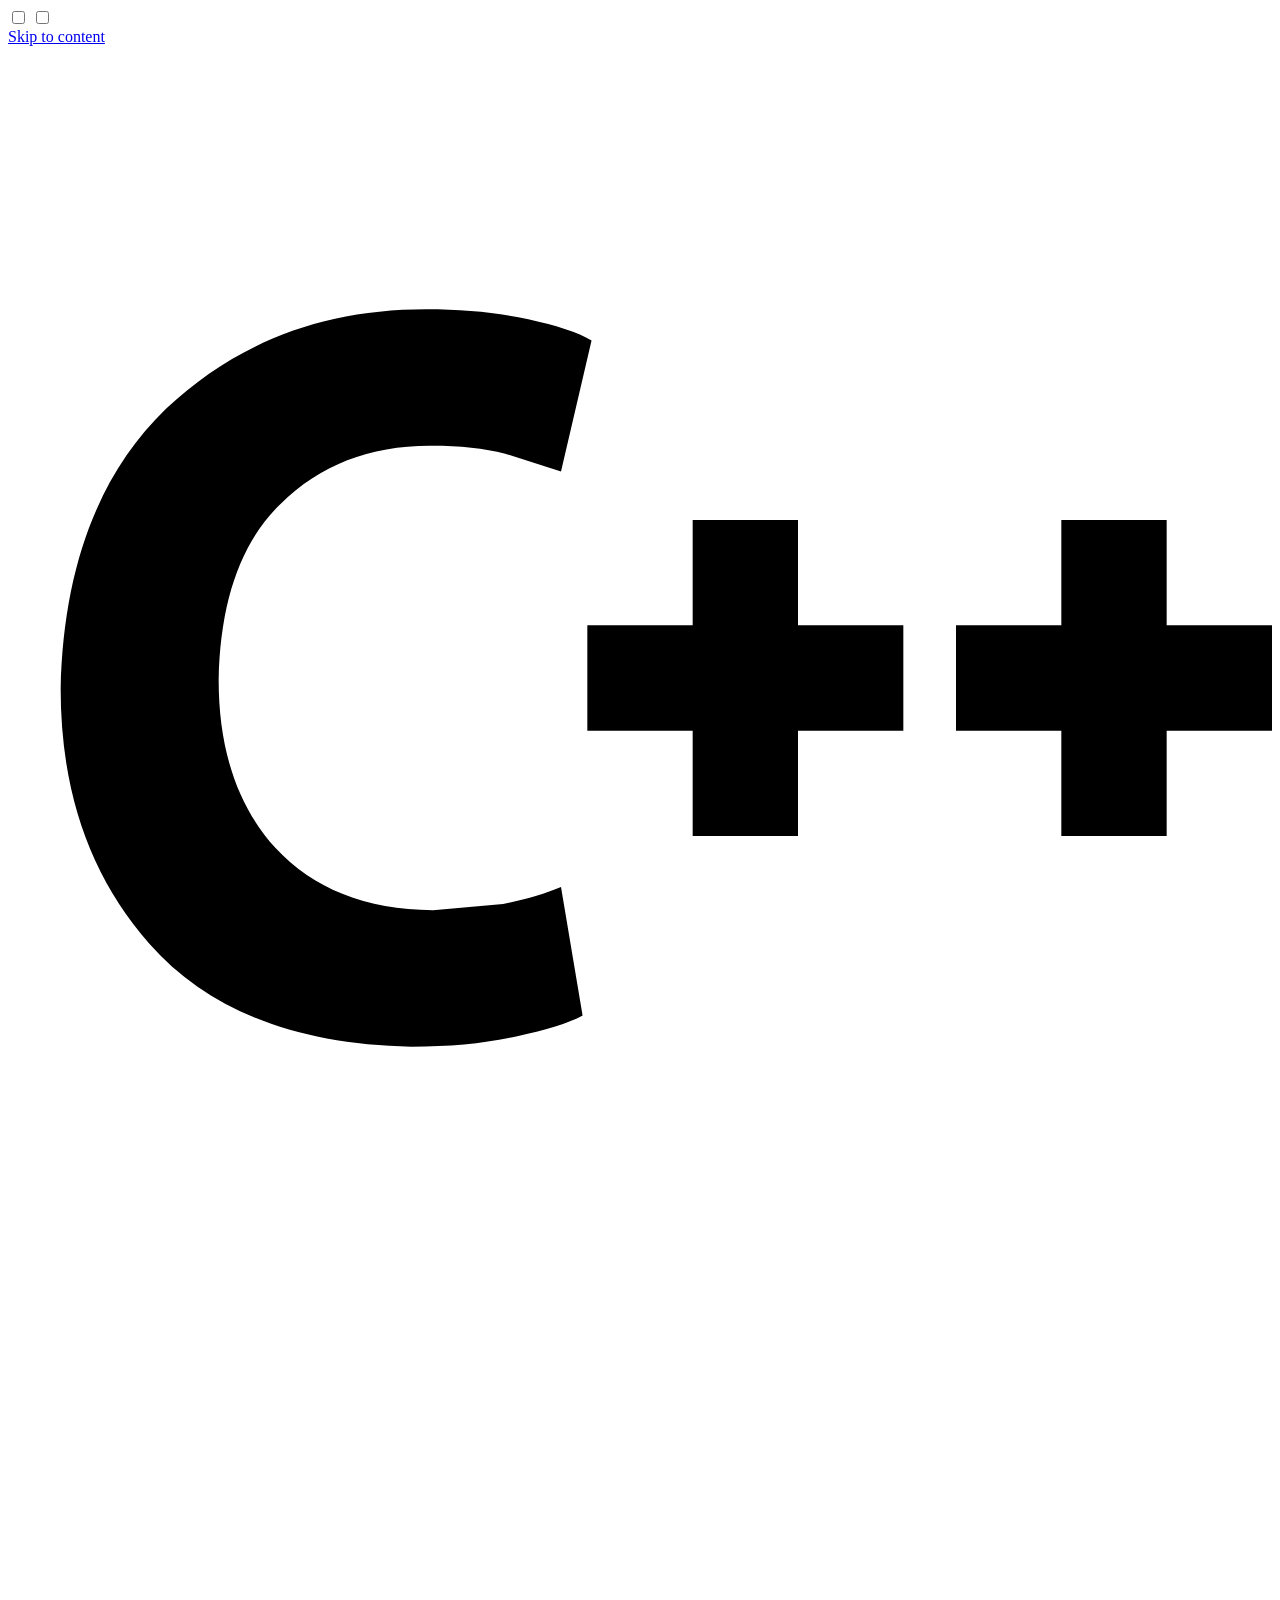
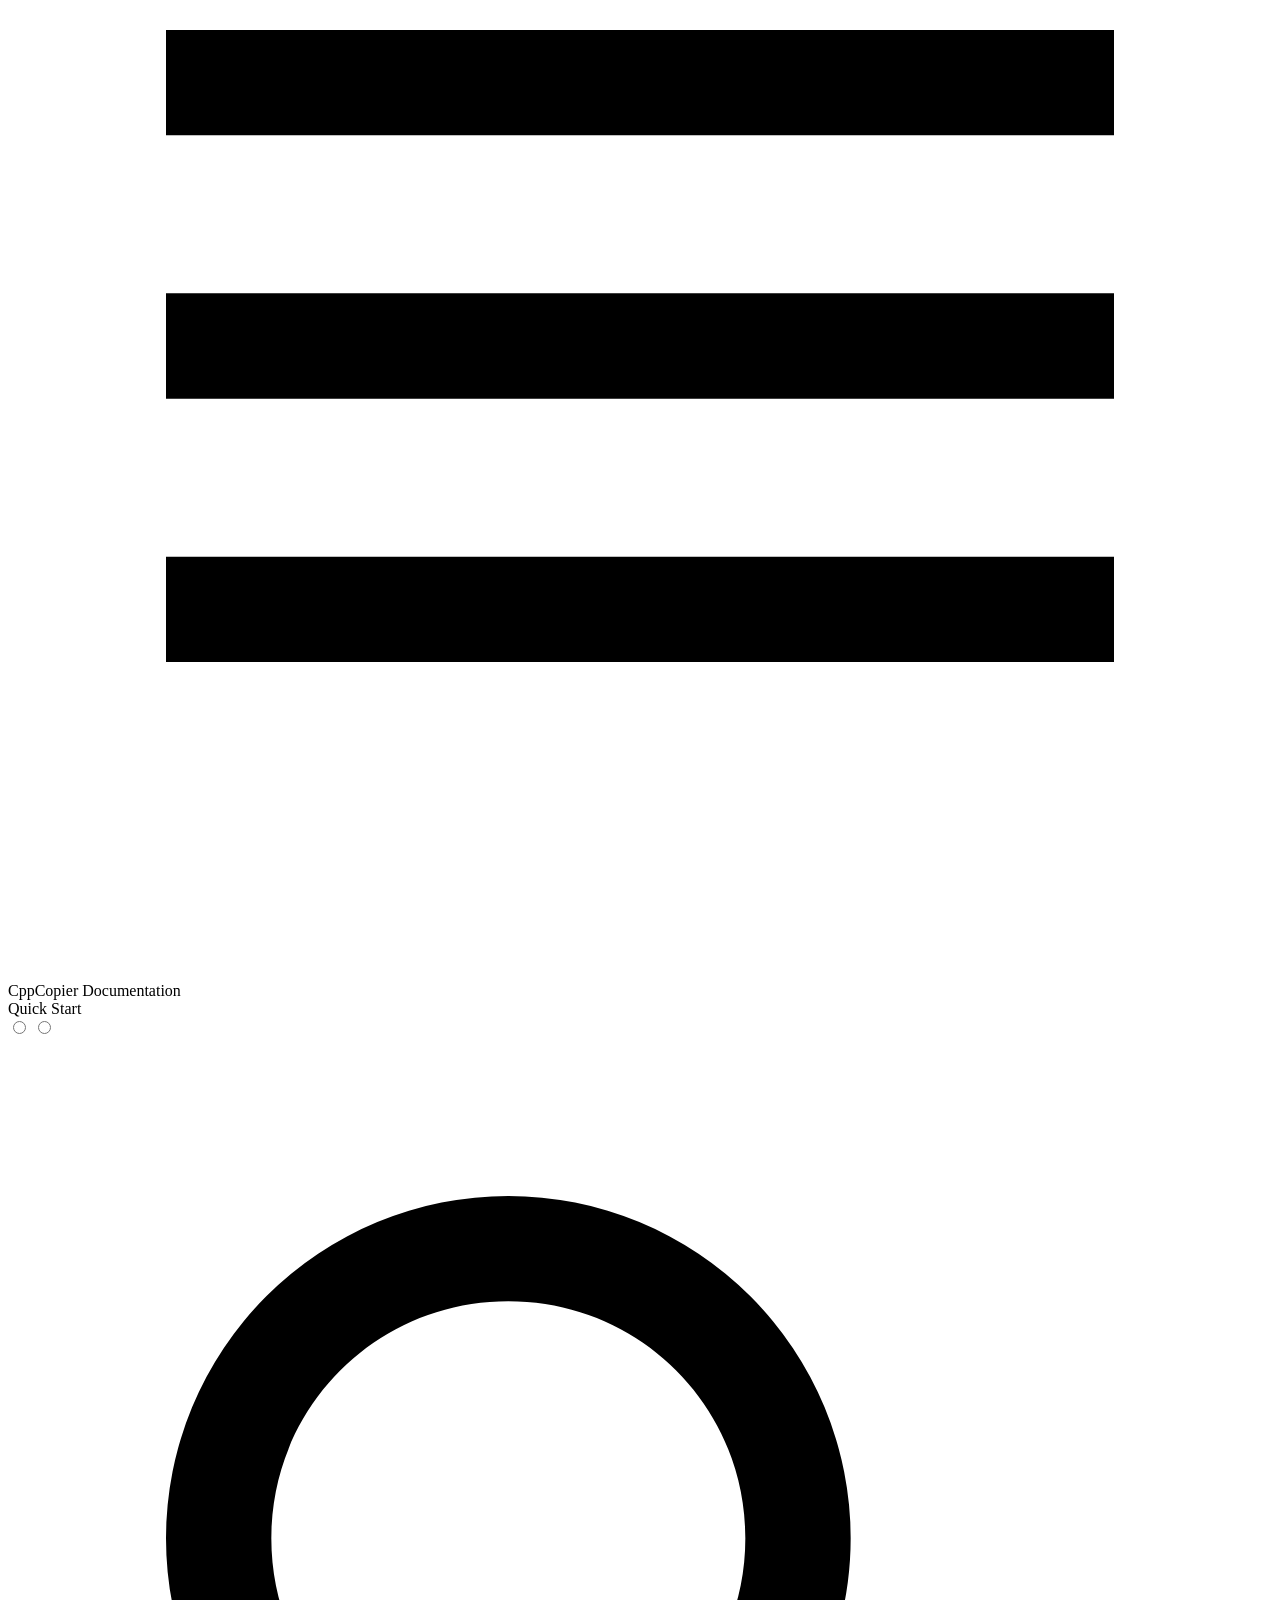
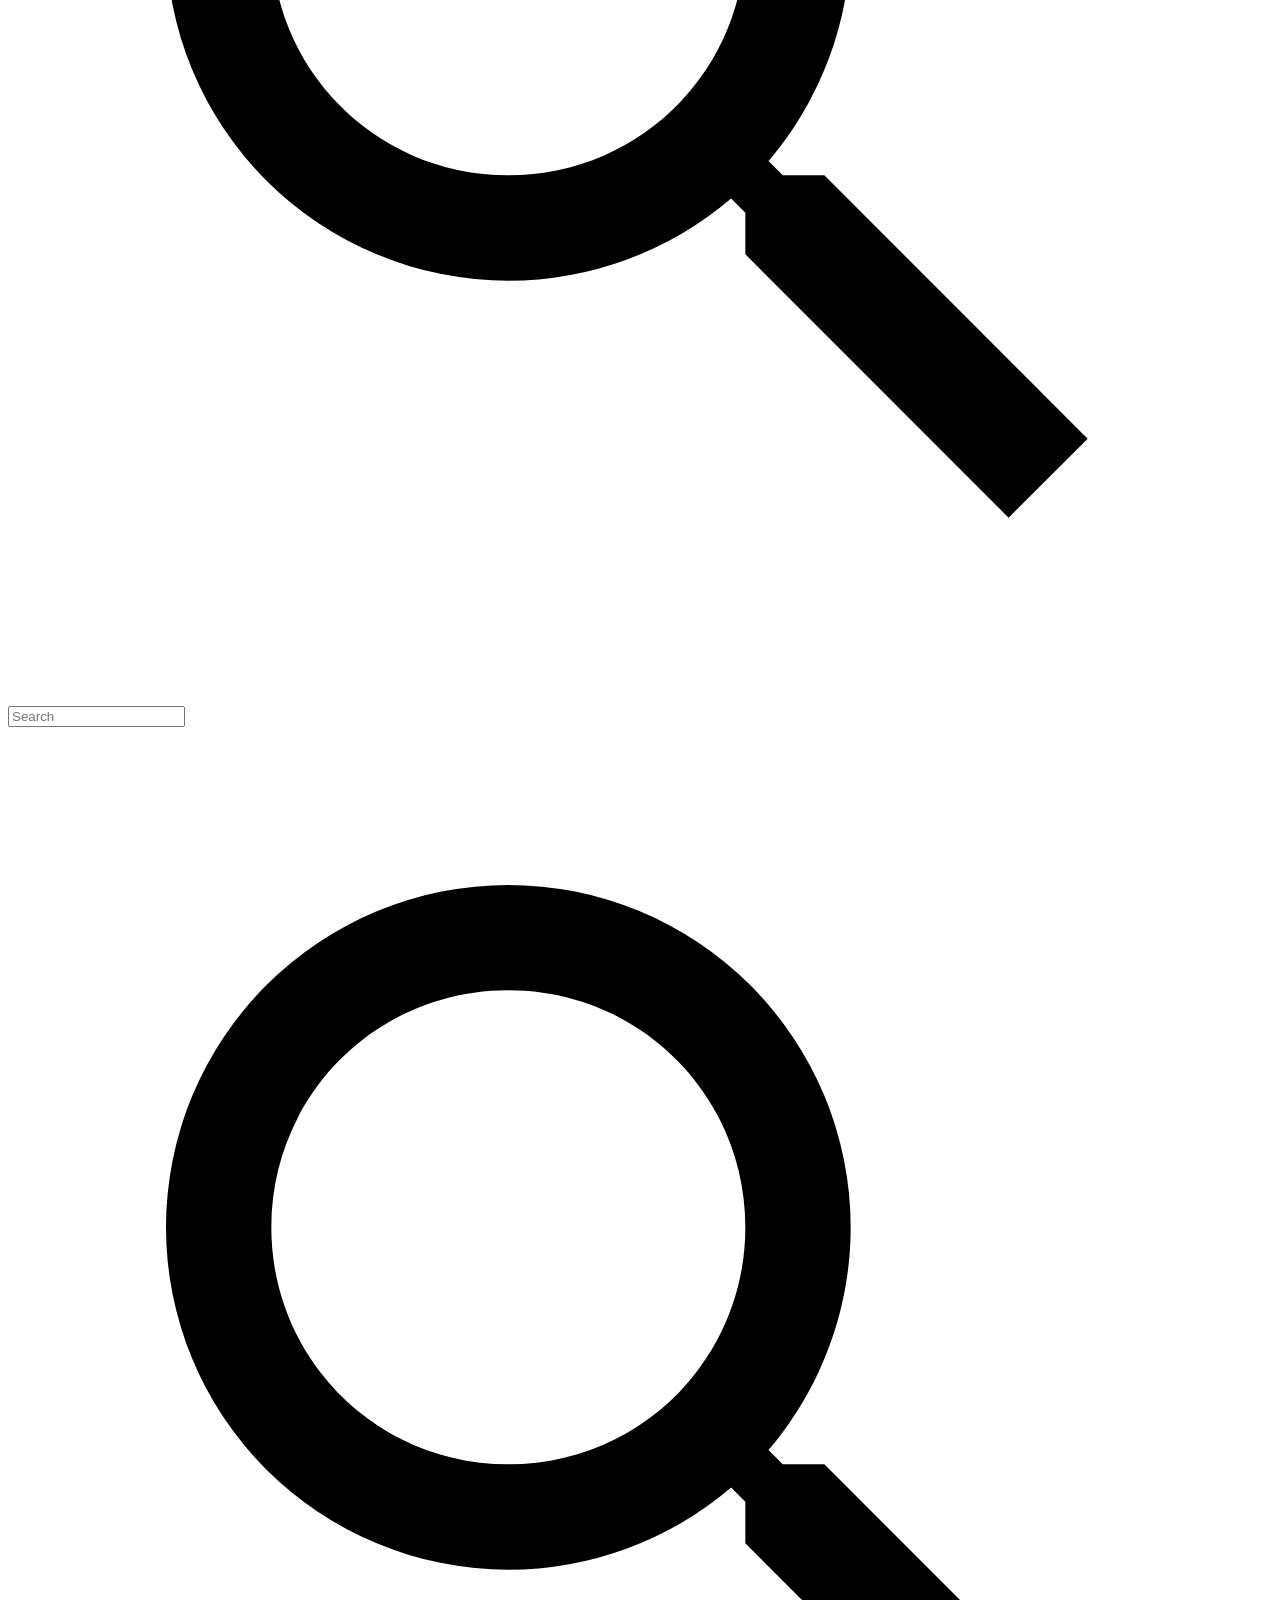
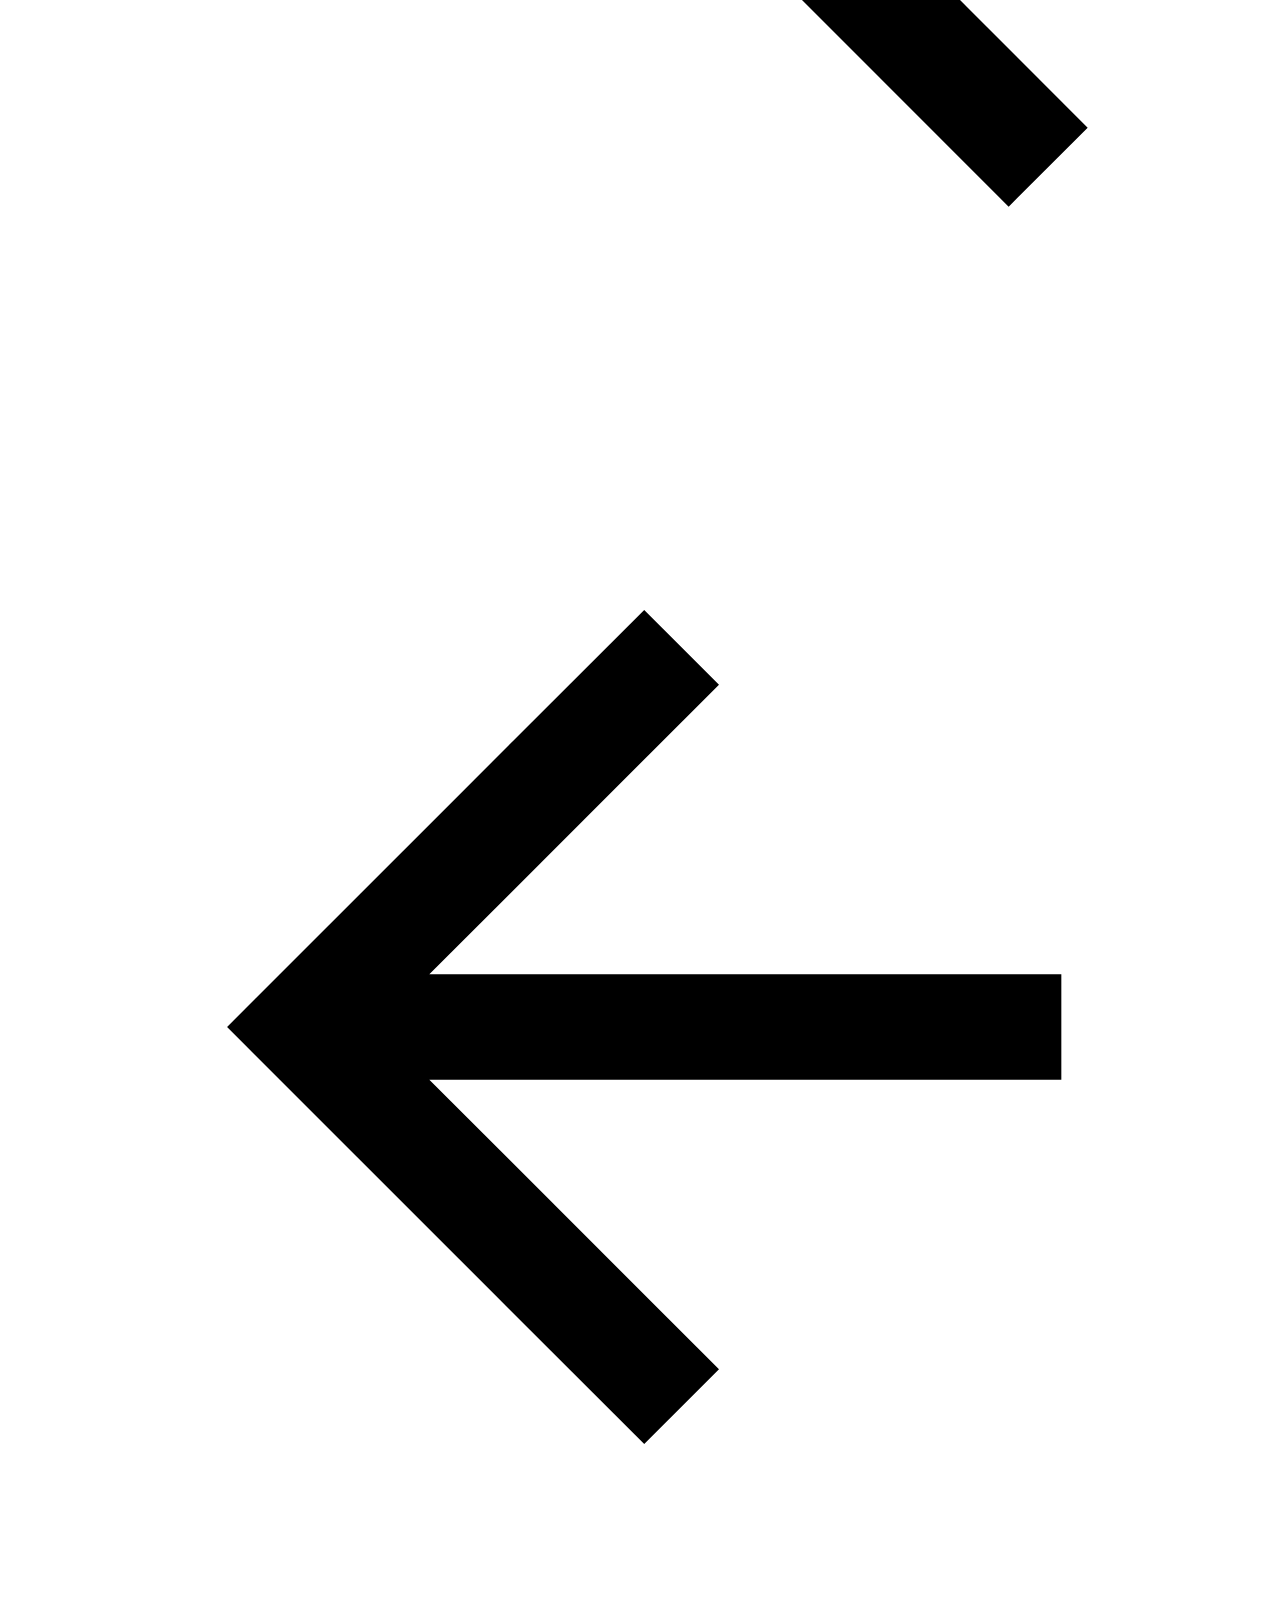
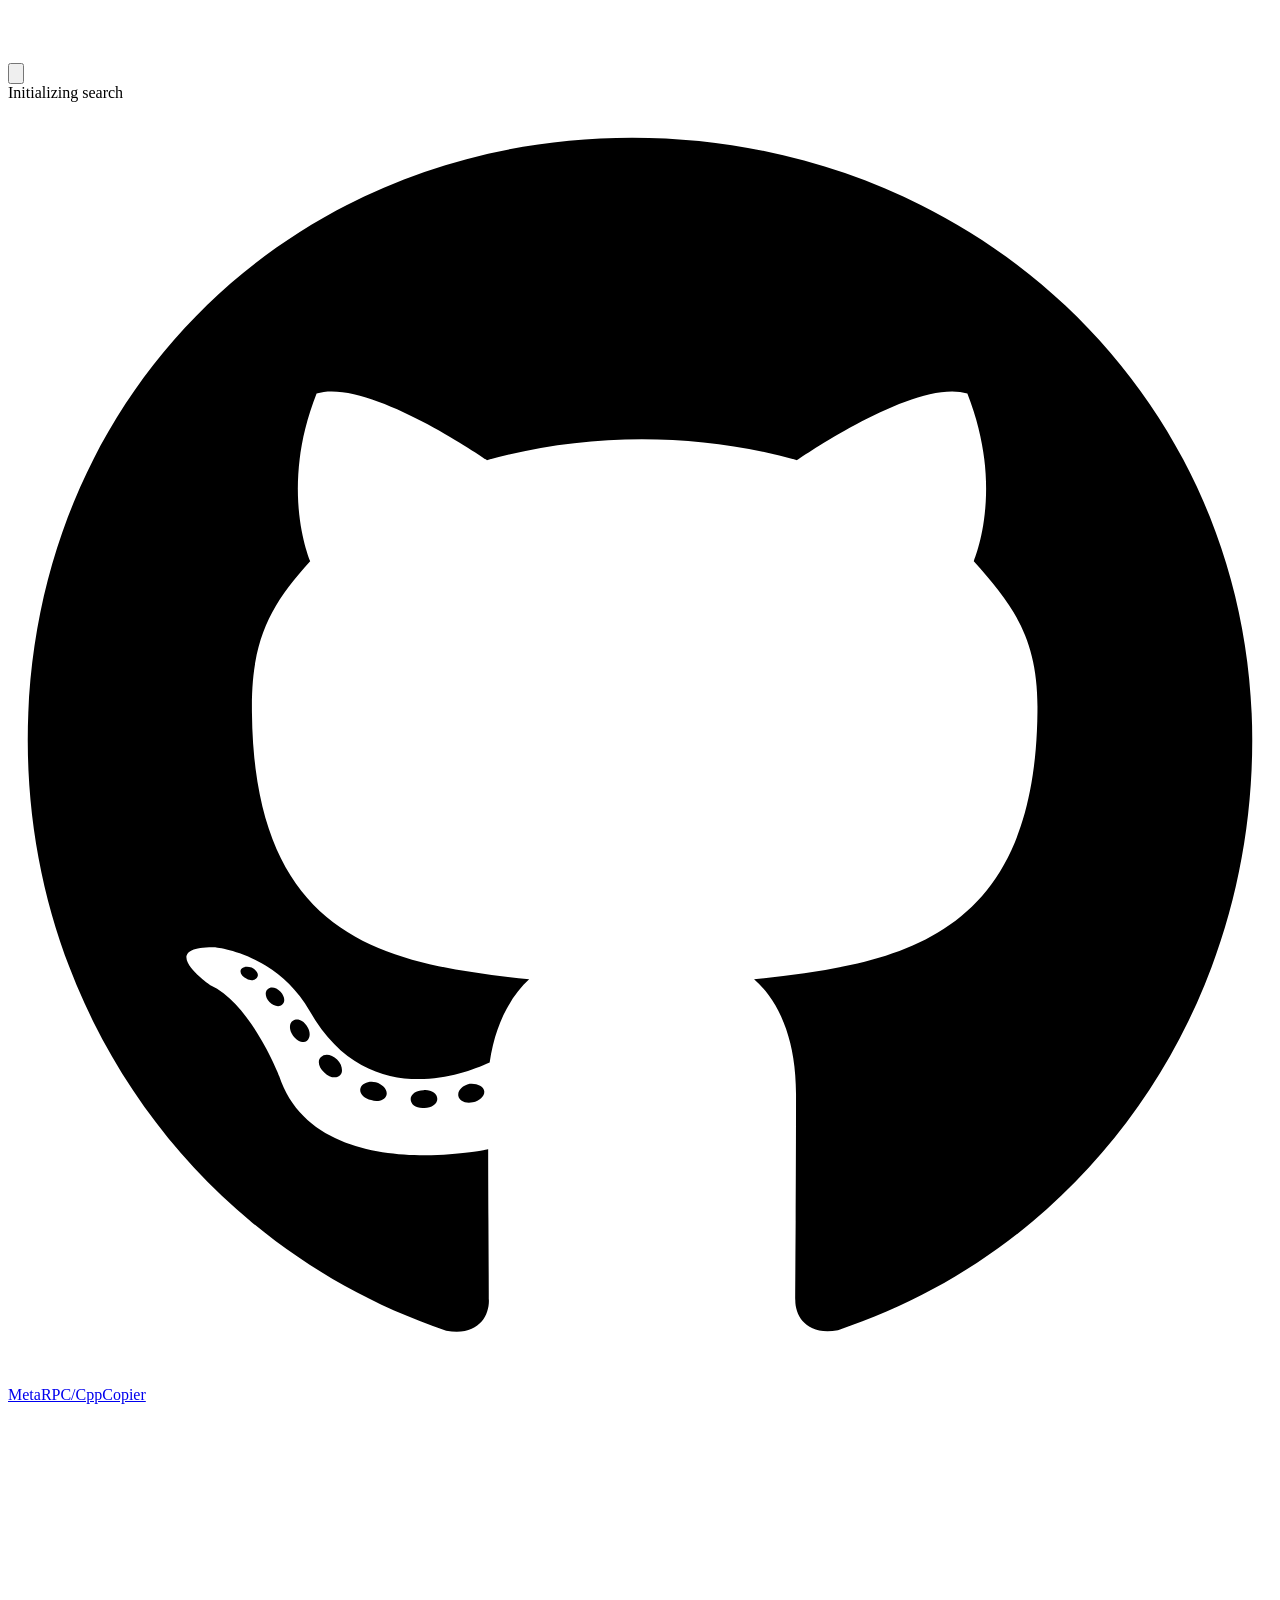
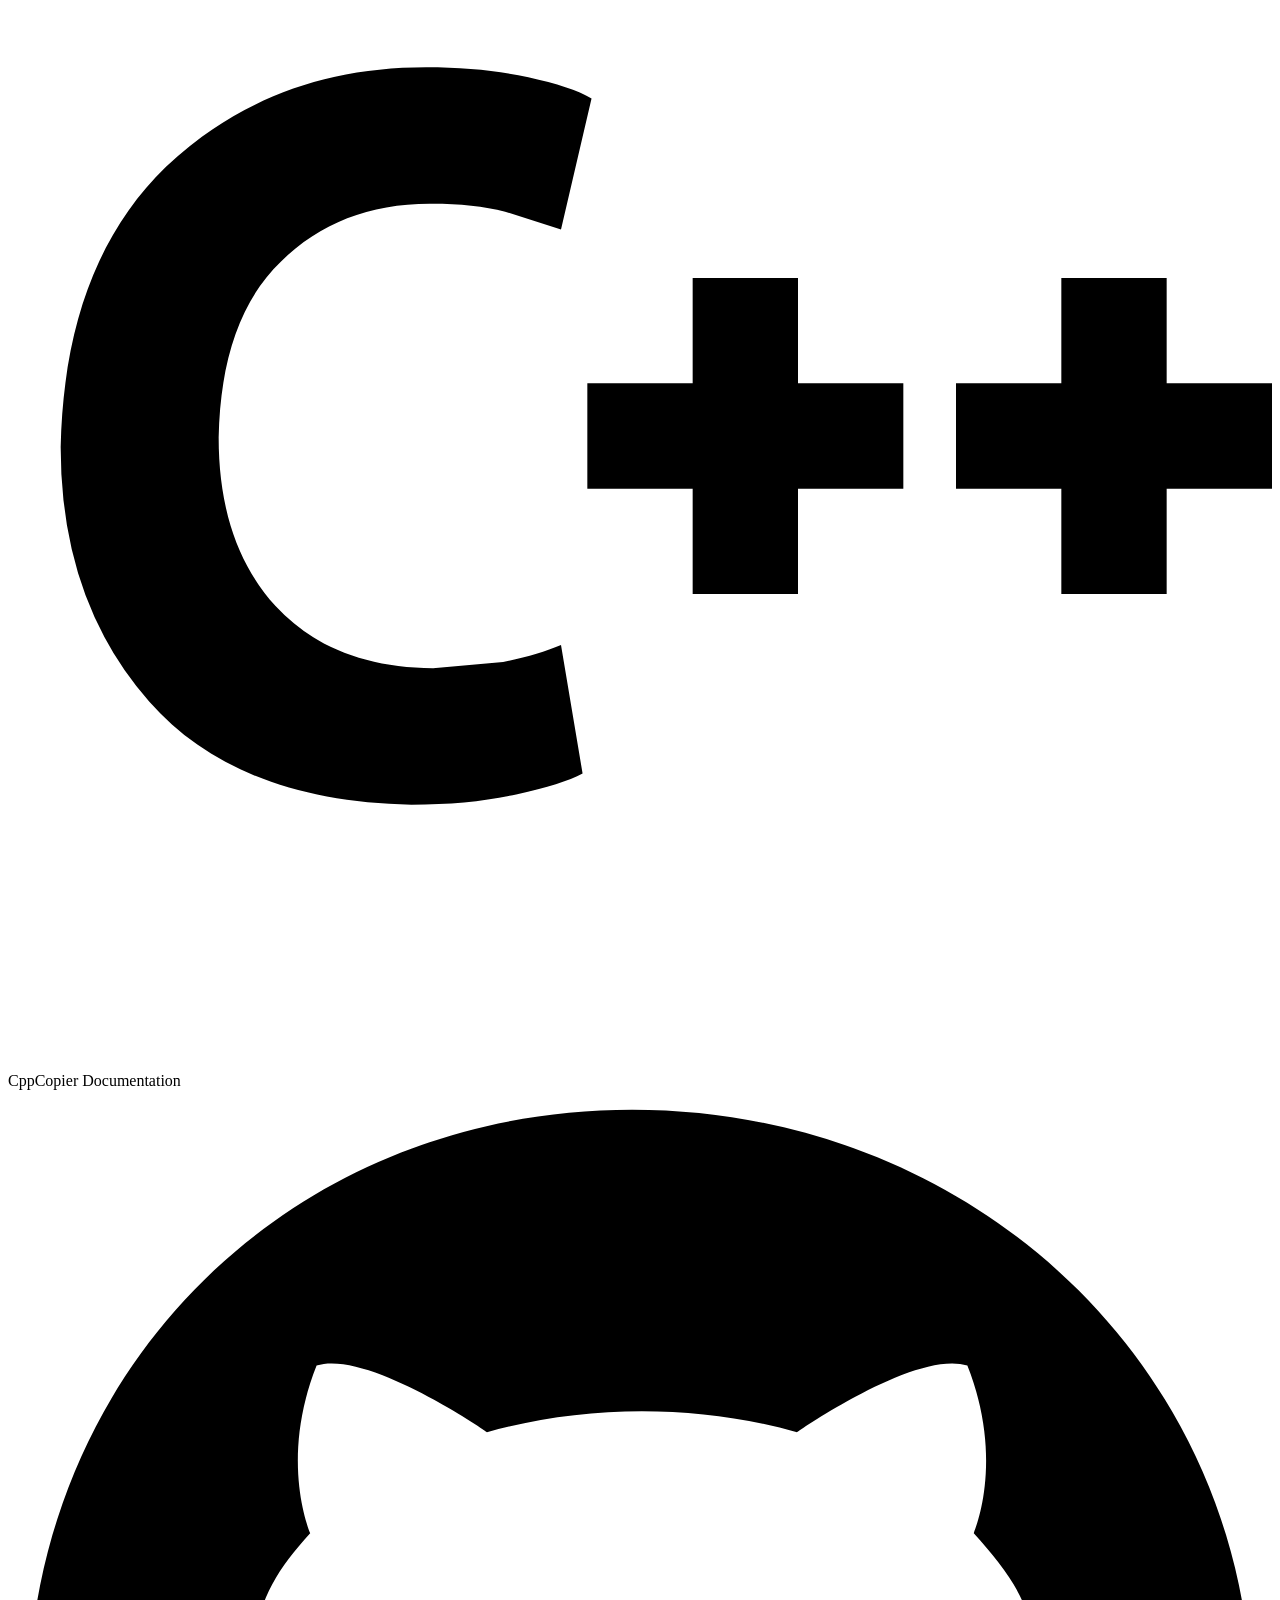
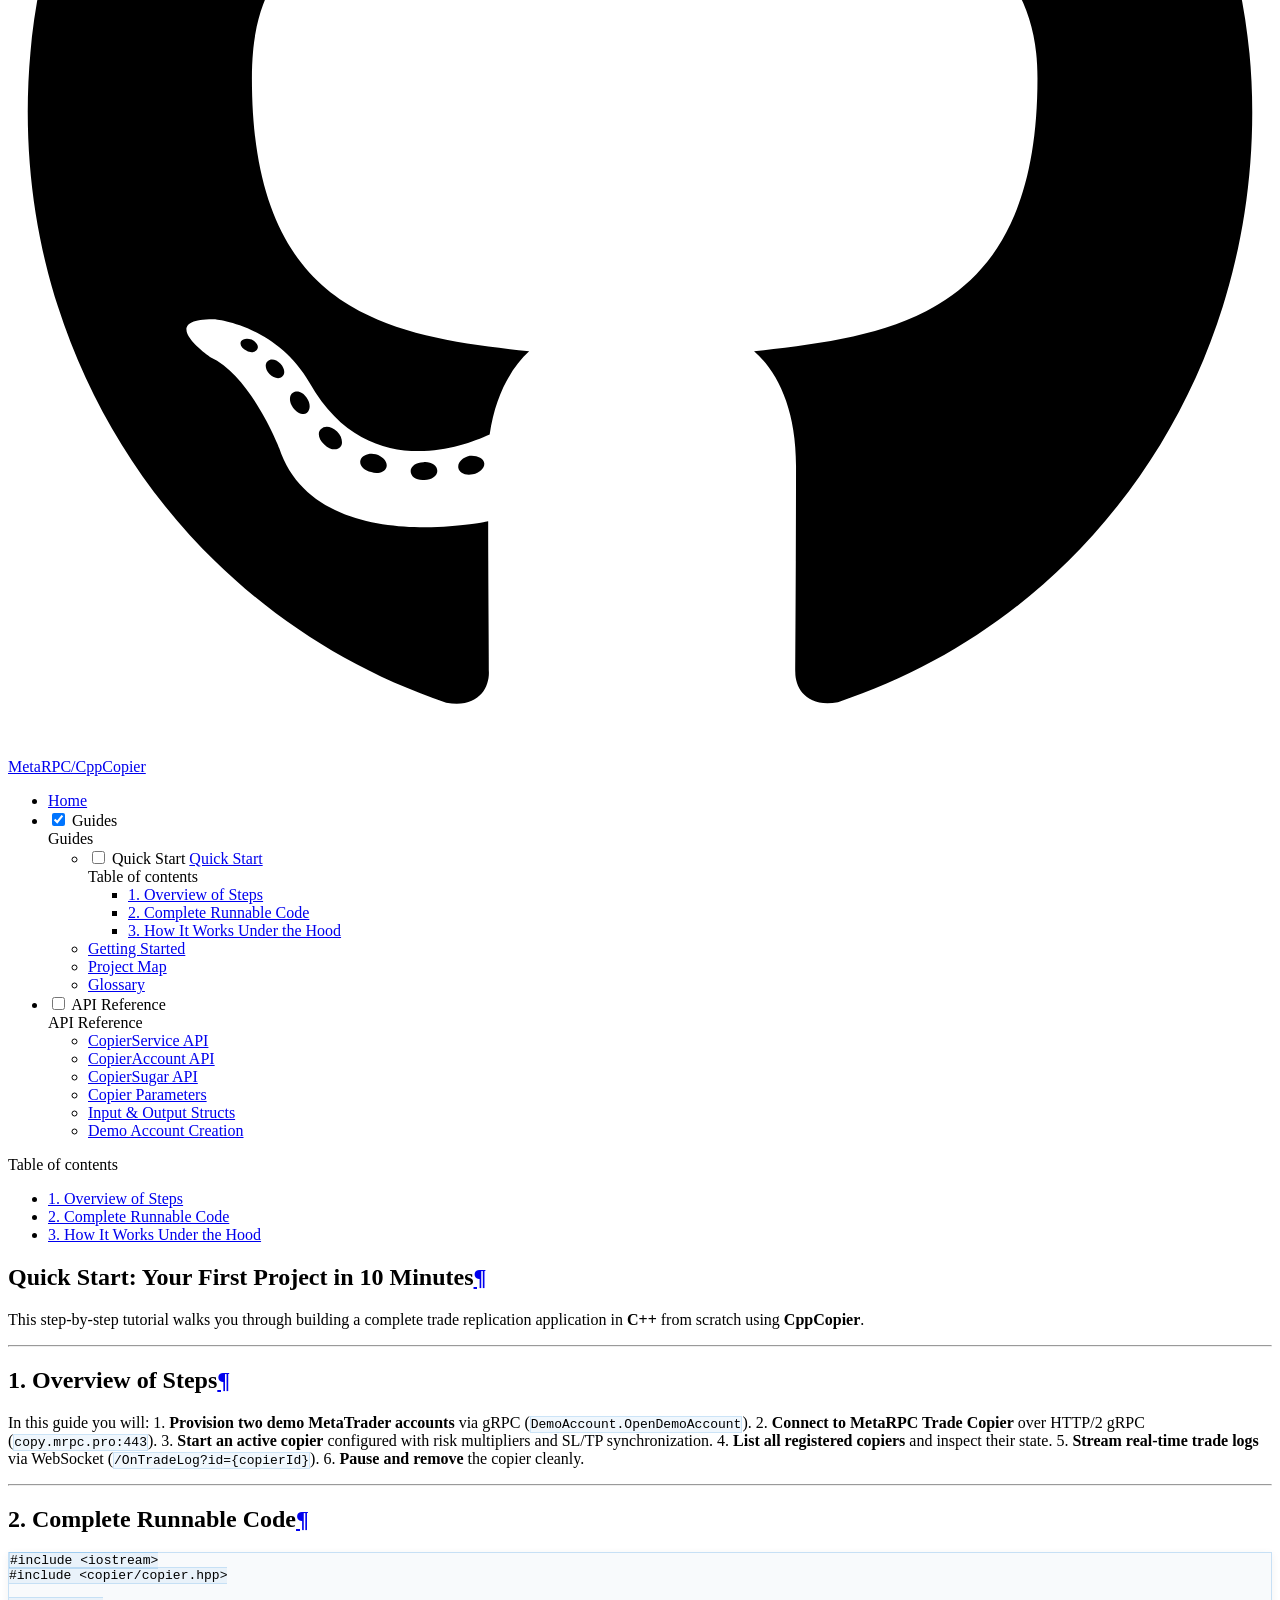
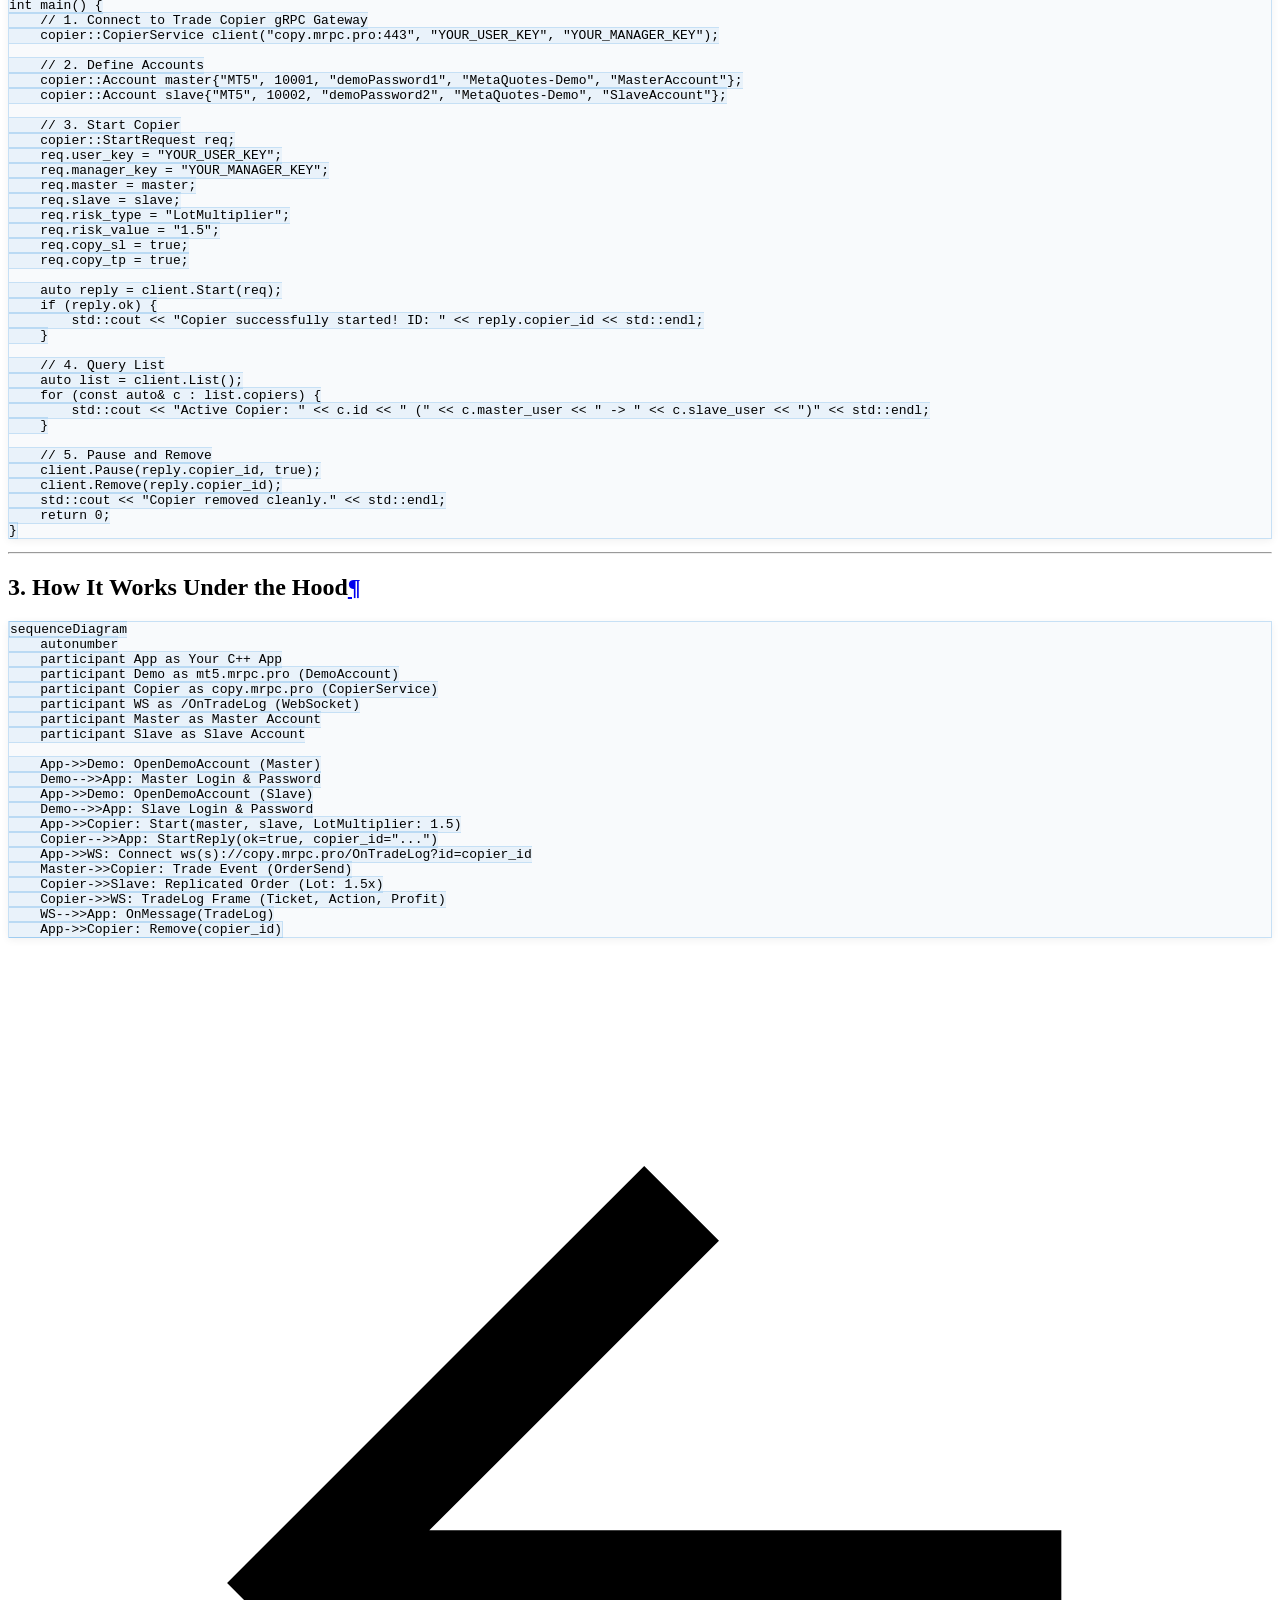
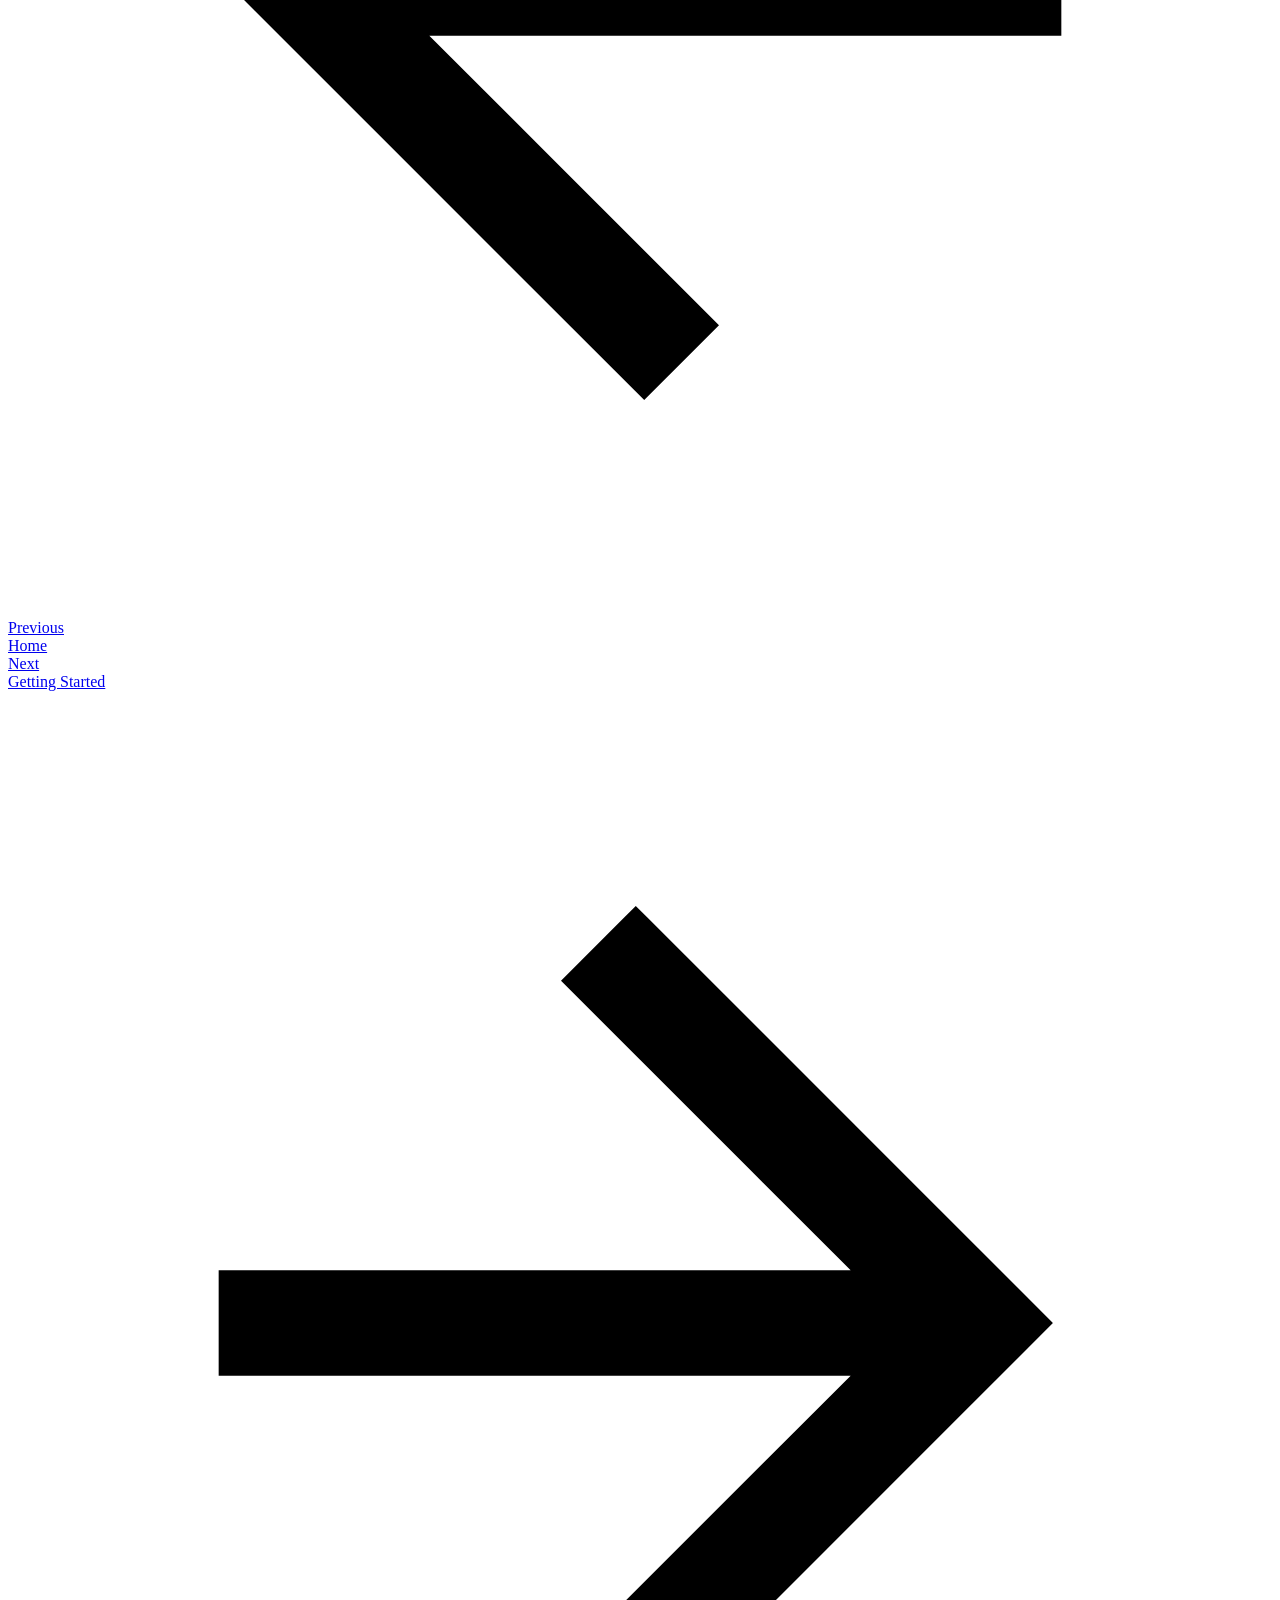
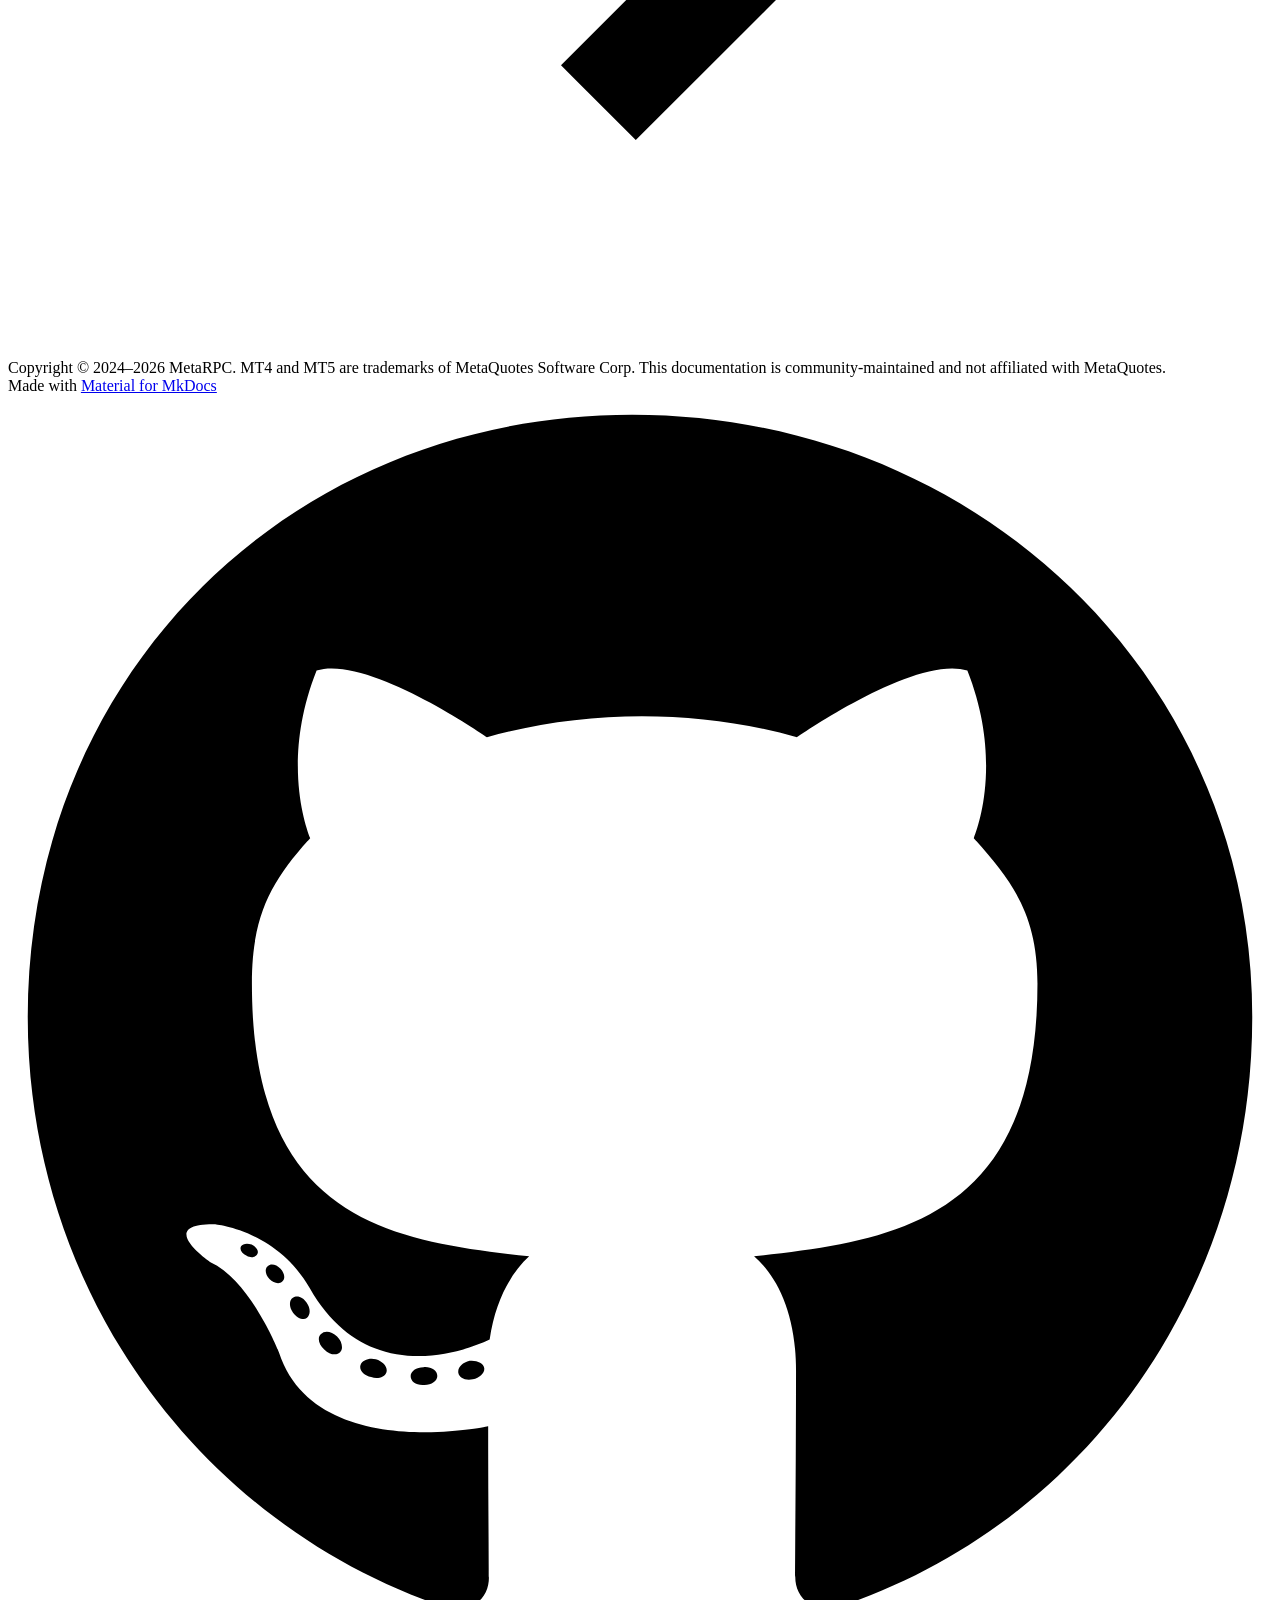
==== site/All_Guides/Your_First_Project/index.html @ bdefea90 "feat: initial commit for setup_CppCopier" ====
<!doctype html>
<html lang="en" class="no-js">
  <head>
    
      <meta charset="utf-8">
      <meta name="viewport" content="width=device-width,initial-scale=1">
      
        <meta name="description" content="Complete C++ SDK for MetaRPC Trade Copier trading automation via gRPC">
      
      
      
        <link rel="canonical" href="https://metarpc.github.io/CppCopier/All_Guides/Your_First_Project/">
      
      
        <link rel="prev" href="../..">
      
      
        <link rel="next" href="../GETTING_STARTED/">
      
      
        
      
      
      <link rel="icon" href="../../assets/images/favicon.png">
      <meta name="generator" content="mkdocs-1.6.1, mkdocs-material-9.7.7">
    
    
      
        <title>Quick Start - CppCopier Documentation</title>
      
    
    
      <link rel="stylesheet" href="../../assets/stylesheets/main.ec1eaa64.min.css">
      
        
        <link rel="stylesheet" href="../../assets/stylesheets/palette.ab4e12ef.min.css">
      
      


    
    
      
    
    
      
        
        
        <link rel="preconnect" href="https://fonts.gstatic.com" crossorigin>
        <link rel="stylesheet" href="https://fonts.googleapis.com/css?family=Inter:300,300i,400,400i,700,700i%7CJetBrains+Mono:400,400i,700,700i&display=fallback">
        <style>:root{--md-text-font:"Inter";--md-code-font:"JetBrains Mono"}</style>
      
    
    
      <link rel="stylesheet" href="../../styles/custom.css">
    
    <script>__md_scope=new URL("../..",location),__md_hash=e=>[...e].reduce(((e,_)=>(e<<5)-e+_.charCodeAt(0)),0),__md_get=(e,_=localStorage,t=__md_scope)=>JSON.parse(_.getItem(t.pathname+"."+e)),__md_set=(e,_,t=localStorage,a=__md_scope)=>{try{t.setItem(a.pathname+"."+e,JSON.stringify(_))}catch(e){}}</script>
    
      

    
    
  </head>
  
  
    
    
      
    
    
    
    
    <body dir="ltr" data-md-color-scheme="default" data-md-color-primary="indigo" data-md-color-accent="indigo">
  
    
    <input class="md-toggle" data-md-toggle="drawer" type="checkbox" id="__drawer" autocomplete="off">
    <input class="md-toggle" data-md-toggle="search" type="checkbox" id="__search" autocomplete="off">
    <label class="md-overlay" for="__drawer"></label>
    <div data-md-component="skip">
      
        
        <a href="#quick-start-your-first-project-in-10-minutes" class="md-skip">
          Skip to content
        </a>
      
    </div>
    <div data-md-component="announce">
      
    </div>
    
    
      

  

<header class="md-header md-header--shadow" data-md-component="header">
  <nav class="md-header__inner md-grid" aria-label="Header">
    <a href="../.." title="CppCopier Documentation" class="md-header__button md-logo" aria-label="CppCopier Documentation" data-md-component="logo">
      
  
  <svg xmlns="http://www.w3.org/2000/svg" viewBox="0 0 24 24"><path d="m10.5 15.97.41 2.44c-.26.14-.68.27-1.24.39-.57.13-1.24.2-2.01.2-2.21-.04-3.87-.7-4.98-1.96Q1 15.135 1 12.21c.05-2.31.72-4.08 2-5.32C4.32 5.64 5.96 5 7.94 5c.75 0 1.4.07 1.94.19s.94.25 1.2.4l-.58 2.49-1.06-.34c-.4-.1-.86-.15-1.39-.15-1.16-.01-2.12.36-2.87 1.1-.76.73-1.15 1.85-1.18 3.34 0 1.36.37 2.42 1.08 3.2.71.77 1.71 1.17 2.99 1.18l1.33-.12c.43-.08.79-.19 1.1-.32M11 11h2V9h2v2h2v2h-2v2h-2v-2h-2zm7 0h2V9h2v2h2v2h-2v2h-2v-2h-2z"/></svg>

    </a>
    <label class="md-header__button md-icon" for="__drawer">
      
      <svg xmlns="http://www.w3.org/2000/svg" viewBox="0 0 24 24"><path d="M3 6h18v2H3zm0 5h18v2H3zm0 5h18v2H3z"/></svg>
    </label>
    <div class="md-header__title" data-md-component="header-title">
      <div class="md-header__ellipsis">
        <div class="md-header__topic">
          <span class="md-ellipsis">
            CppCopier Documentation
          </span>
        </div>
        <div class="md-header__topic" data-md-component="header-topic">
          <span class="md-ellipsis">
            
              Quick Start
            
          </span>
        </div>
      </div>
    </div>
    
      
        <form class="md-header__option" data-md-component="palette">
  
    
    
    
    <input class="md-option" data-md-color-media="(prefers-color-scheme: light)" data-md-color-scheme="default" data-md-color-primary="indigo" data-md-color-accent="indigo"  aria-label="Switch to dark mode"  type="radio" name="__palette" id="__palette_0">
    
      <label class="md-header__button md-icon" title="Switch to dark mode" for="__palette_1" hidden>
        <svg xmlns="http://www.w3.org/2000/svg" viewBox="0 0 24 24"><path d="M12 8a4 4 0 0 0-4 4 4 4 0 0 0 4 4 4 4 0 0 0 4-4 4 4 0 0 0-4-4m0 10a6 6 0 0 1-6-6 6 6 0 0 1 6-6 6 6 0 0 1 6 6 6 6 0 0 1-6 6m8-9.31V4h-4.69L12 .69 8.69 4H4v4.69L.69 12 4 15.31V20h4.69L12 23.31 15.31 20H20v-4.69L23.31 12z"/></svg>
      </label>
    
  
    
    
    
    <input class="md-option" data-md-color-media="(prefers-color-scheme: dark)" data-md-color-scheme="slate" data-md-color-primary="indigo" data-md-color-accent="indigo"  aria-label="Switch to light mode"  type="radio" name="__palette" id="__palette_1">
    
      <label class="md-header__button md-icon" title="Switch to light mode" for="__palette_0" hidden>
        <svg xmlns="http://www.w3.org/2000/svg" viewBox="0 0 24 24"><path d="M12 18c-.89 0-1.74-.2-2.5-.55C11.56 16.5 13 14.42 13 12s-1.44-4.5-3.5-5.45C10.26 6.2 11.11 6 12 6a6 6 0 0 1 6 6 6 6 0 0 1-6 6m8-9.31V4h-4.69L12 .69 8.69 4H4v4.69L.69 12 4 15.31V20h4.69L12 23.31 15.31 20H20v-4.69L23.31 12z"/></svg>
      </label>
    
  
</form>
      
    
    
      <script>var palette=__md_get("__palette");if(palette&&palette.color){if("(prefers-color-scheme)"===palette.color.media){var media=matchMedia("(prefers-color-scheme: light)"),input=document.querySelector(media.matches?"[data-md-color-media='(prefers-color-scheme: light)']":"[data-md-color-media='(prefers-color-scheme: dark)']");palette.color.media=input.getAttribute("data-md-color-media"),palette.color.scheme=input.getAttribute("data-md-color-scheme"),palette.color.primary=input.getAttribute("data-md-color-primary"),palette.color.accent=input.getAttribute("data-md-color-accent")}for(var[key,value]of Object.entries(palette.color))document.body.setAttribute("data-md-color-"+key,value)}</script>
    
    
    
      
      
        <label class="md-header__button md-icon" for="__search">
          
          <svg xmlns="http://www.w3.org/2000/svg" viewBox="0 0 24 24"><path d="M9.5 3A6.5 6.5 0 0 1 16 9.5c0 1.61-.59 3.09-1.56 4.23l.27.27h.79l5 5-1.5 1.5-5-5v-.79l-.27-.27A6.52 6.52 0 0 1 9.5 16 6.5 6.5 0 0 1 3 9.5 6.5 6.5 0 0 1 9.5 3m0 2C7 5 5 7 5 9.5S7 14 9.5 14 14 12 14 9.5 12 5 9.5 5"/></svg>
        </label>
        <div class="md-search" data-md-component="search" role="dialog">
  <label class="md-search__overlay" for="__search"></label>
  <div class="md-search__inner" role="search">
    <form class="md-search__form" name="search">
      <input type="text" class="md-search__input" name="query" aria-label="Search" placeholder="Search" autocapitalize="off" autocorrect="off" autocomplete="off" spellcheck="false" data-md-component="search-query" required>
      <label class="md-search__icon md-icon" for="__search">
        
        <svg xmlns="http://www.w3.org/2000/svg" viewBox="0 0 24 24"><path d="M9.5 3A6.5 6.5 0 0 1 16 9.5c0 1.61-.59 3.09-1.56 4.23l.27.27h.79l5 5-1.5 1.5-5-5v-.79l-.27-.27A6.52 6.52 0 0 1 9.5 16 6.5 6.5 0 0 1 3 9.5 6.5 6.5 0 0 1 9.5 3m0 2C7 5 5 7 5 9.5S7 14 9.5 14 14 12 14 9.5 12 5 9.5 5"/></svg>
        
        <svg xmlns="http://www.w3.org/2000/svg" viewBox="0 0 24 24"><path d="M20 11v2H8l5.5 5.5-1.42 1.42L4.16 12l7.92-7.92L13.5 5.5 8 11z"/></svg>
      </label>
      <nav class="md-search__options" aria-label="Search">
        
        <button type="reset" class="md-search__icon md-icon" title="Clear" aria-label="Clear" tabindex="-1">
          
          <svg xmlns="http://www.w3.org/2000/svg" viewBox="0 0 24 24"><path d="M19 6.41 17.59 5 12 10.59 6.41 5 5 6.41 10.59 12 5 17.59 6.41 19 12 13.41 17.59 19 19 17.59 13.41 12z"/></svg>
        </button>
      </nav>
      
    </form>
    <div class="md-search__output">
      <div class="md-search__scrollwrap" tabindex="0" data-md-scrollfix>
        <div class="md-search-result" data-md-component="search-result">
          <div class="md-search-result__meta">
            Initializing search
          </div>
          <ol class="md-search-result__list" role="presentation"></ol>
        </div>
      </div>
    </div>
  </div>
</div>
      
    
    
      <div class="md-header__source">
        <a href="https://github.com/MetaRPC/CppCopier" title="Go to repository" class="md-source" data-md-component="source">
  <div class="md-source__icon md-icon">
    
    <svg xmlns="http://www.w3.org/2000/svg" viewBox="0 0 512 512"><!--! Font Awesome Free 7.1.0 by @fontawesome - https://fontawesome.com License - https://fontawesome.com/license/free (Icons: CC BY 4.0, Fonts: SIL OFL 1.1, Code: MIT License) Copyright 2025 Fonticons, Inc.--><path d="M173.9 397.4c0 2-2.3 3.6-5.2 3.6-3.3.3-5.6-1.3-5.6-3.6 0-2 2.3-3.6 5.2-3.6 3-.3 5.6 1.3 5.6 3.6m-31.1-4.5c-.7 2 1.3 4.3 4.3 4.9 2.6 1 5.6 0 6.2-2s-1.3-4.3-4.3-5.2c-2.6-.7-5.5.3-6.2 2.3m44.2-1.7c-2.9.7-4.9 2.6-4.6 4.9.3 2 2.9 3.3 5.9 2.6 2.9-.7 4.9-2.6 4.6-4.6-.3-1.9-3-3.2-5.9-2.9M252.8 8C114.1 8 8 113.3 8 252c0 110.9 69.8 205.8 169.5 239.2 12.8 2.3 17.3-5.6 17.3-12.1 0-6.2-.3-40.4-.3-61.4 0 0-70 15-84.7-29.8 0 0-11.4-29.1-27.8-36.6 0 0-22.9-15.7 1.6-15.4 0 0 24.9 2 38.6 25.8 21.9 38.6 58.6 27.5 72.9 20.9 2.3-16 8.8-27.1 16-33.7-55.9-6.2-112.3-14.3-112.3-110.5 0-27.5 7.6-41.3 23.6-58.9-2.6-6.5-11.1-33.3 2.6-67.9 20.9-6.5 69 27 69 27 20-5.6 41.5-8.5 62.8-8.5s42.8 2.9 62.8 8.5c0 0 48.1-33.6 69-27 13.7 34.7 5.2 61.4 2.6 67.9 16 17.7 25.8 31.5 25.8 58.9 0 96.5-58.9 104.2-114.8 110.5 9.2 7.9 17 22.9 17 46.4 0 33.7-.3 75.4-.3 83.6 0 6.5 4.6 14.4 17.3 12.1C436.2 457.8 504 362.9 504 252 504 113.3 391.5 8 252.8 8M105.2 352.9c-1.3 1-1 3.3.7 5.2 1.6 1.6 3.9 2.3 5.2 1 1.3-1 1-3.3-.7-5.2-1.6-1.6-3.9-2.3-5.2-1m-10.8-8.1c-.7 1.3.3 2.9 2.3 3.9 1.6 1 3.6.7 4.3-.7.7-1.3-.3-2.9-2.3-3.9-2-.6-3.6-.3-4.3.7m32.4 35.6c-1.6 1.3-1 4.3 1.3 6.2 2.3 2.3 5.2 2.6 6.5 1 1.3-1.3.7-4.3-1.3-6.2-2.2-2.3-5.2-2.6-6.5-1m-11.4-14.7c-1.6 1-1.6 3.6 0 5.9s4.3 3.3 5.6 2.3c1.6-1.3 1.6-3.9 0-6.2-1.4-2.3-4-3.3-5.6-2"/></svg>
  </div>
  <div class="md-source__repository">
    MetaRPC/CppCopier
  </div>
</a>
      </div>
    
  </nav>
  
</header>
    
    <div class="md-container" data-md-component="container">
      
      
        
          
        
      
      <main class="md-main" data-md-component="main">
        <div class="md-main__inner md-grid">
          
            
              
              <div class="md-sidebar md-sidebar--primary" data-md-component="sidebar" data-md-type="navigation" >
                <div class="md-sidebar__scrollwrap">
                  <div class="md-sidebar__inner">
                    



<nav class="md-nav md-nav--primary" aria-label="Navigation" data-md-level="0">
  <label class="md-nav__title" for="__drawer">
    <a href="../.." title="CppCopier Documentation" class="md-nav__button md-logo" aria-label="CppCopier Documentation" data-md-component="logo">
      
  
  <svg xmlns="http://www.w3.org/2000/svg" viewBox="0 0 24 24"><path d="m10.5 15.97.41 2.44c-.26.14-.68.27-1.24.39-.57.13-1.24.2-2.01.2-2.21-.04-3.87-.7-4.98-1.96Q1 15.135 1 12.21c.05-2.31.72-4.08 2-5.32C4.32 5.64 5.96 5 7.94 5c.75 0 1.4.07 1.94.19s.94.25 1.2.4l-.58 2.49-1.06-.34c-.4-.1-.86-.15-1.39-.15-1.16-.01-2.12.36-2.87 1.1-.76.73-1.15 1.85-1.18 3.34 0 1.36.37 2.42 1.08 3.2.71.77 1.71 1.17 2.99 1.18l1.33-.12c.43-.08.79-.19 1.1-.32M11 11h2V9h2v2h2v2h-2v2h-2v-2h-2zm7 0h2V9h2v2h2v2h-2v2h-2v-2h-2z"/></svg>

    </a>
    CppCopier Documentation
  </label>
  
    <div class="md-nav__source">
      <a href="https://github.com/MetaRPC/CppCopier" title="Go to repository" class="md-source" data-md-component="source">
  <div class="md-source__icon md-icon">
    
    <svg xmlns="http://www.w3.org/2000/svg" viewBox="0 0 512 512"><!--! Font Awesome Free 7.1.0 by @fontawesome - https://fontawesome.com License - https://fontawesome.com/license/free (Icons: CC BY 4.0, Fonts: SIL OFL 1.1, Code: MIT License) Copyright 2025 Fonticons, Inc.--><path d="M173.9 397.4c0 2-2.3 3.6-5.2 3.6-3.3.3-5.6-1.3-5.6-3.6 0-2 2.3-3.6 5.2-3.6 3-.3 5.6 1.3 5.6 3.6m-31.1-4.5c-.7 2 1.3 4.3 4.3 4.9 2.6 1 5.6 0 6.2-2s-1.3-4.3-4.3-5.2c-2.6-.7-5.5.3-6.2 2.3m44.2-1.7c-2.9.7-4.9 2.6-4.6 4.9.3 2 2.9 3.3 5.9 2.6 2.9-.7 4.9-2.6 4.6-4.6-.3-1.9-3-3.2-5.9-2.9M252.8 8C114.1 8 8 113.3 8 252c0 110.9 69.8 205.8 169.5 239.2 12.8 2.3 17.3-5.6 17.3-12.1 0-6.2-.3-40.4-.3-61.4 0 0-70 15-84.7-29.8 0 0-11.4-29.1-27.8-36.6 0 0-22.9-15.7 1.6-15.4 0 0 24.9 2 38.6 25.8 21.9 38.6 58.6 27.5 72.9 20.9 2.3-16 8.8-27.1 16-33.7-55.9-6.2-112.3-14.3-112.3-110.5 0-27.5 7.6-41.3 23.6-58.9-2.6-6.5-11.1-33.3 2.6-67.9 20.9-6.5 69 27 69 27 20-5.6 41.5-8.5 62.8-8.5s42.8 2.9 62.8 8.5c0 0 48.1-33.6 69-27 13.7 34.7 5.2 61.4 2.6 67.9 16 17.7 25.8 31.5 25.8 58.9 0 96.5-58.9 104.2-114.8 110.5 9.2 7.9 17 22.9 17 46.4 0 33.7-.3 75.4-.3 83.6 0 6.5 4.6 14.4 17.3 12.1C436.2 457.8 504 362.9 504 252 504 113.3 391.5 8 252.8 8M105.2 352.9c-1.3 1-1 3.3.7 5.2 1.6 1.6 3.9 2.3 5.2 1 1.3-1 1-3.3-.7-5.2-1.6-1.6-3.9-2.3-5.2-1m-10.8-8.1c-.7 1.3.3 2.9 2.3 3.9 1.6 1 3.6.7 4.3-.7.7-1.3-.3-2.9-2.3-3.9-2-.6-3.6-.3-4.3.7m32.4 35.6c-1.6 1.3-1 4.3 1.3 6.2 2.3 2.3 5.2 2.6 6.5 1 1.3-1.3.7-4.3-1.3-6.2-2.2-2.3-5.2-2.6-6.5-1m-11.4-14.7c-1.6 1-1.6 3.6 0 5.9s4.3 3.3 5.6 2.3c1.6-1.3 1.6-3.9 0-6.2-1.4-2.3-4-3.3-5.6-2"/></svg>
  </div>
  <div class="md-source__repository">
    MetaRPC/CppCopier
  </div>
</a>
    </div>
  
  <ul class="md-nav__list" data-md-scrollfix>
    
      
      
  
  
  
  
    <li class="md-nav__item">
      <a href="../.." class="md-nav__link">
        
  
  
  <span class="md-ellipsis">
    
  
    Home
  

    
  </span>
  
  

      </a>
    </li>
  

    
      
      
  
  
    
  
  
  
    
    
    
    
    
    <li class="md-nav__item md-nav__item--active md-nav__item--nested">
      
        
        
        <input class="md-nav__toggle md-toggle " type="checkbox" id="__nav_2" checked>
        
          
          <label class="md-nav__link" for="__nav_2" id="__nav_2_label" tabindex="0">
            
  
  
  <span class="md-ellipsis">
    
  
    Guides
  

    
  </span>
  
  

            <span class="md-nav__icon md-icon"></span>
          </label>
        
        <nav class="md-nav" data-md-level="1" aria-labelledby="__nav_2_label" aria-expanded="true">
          <label class="md-nav__title" for="__nav_2">
            <span class="md-nav__icon md-icon"></span>
            
  
    Guides
  

          </label>
          <ul class="md-nav__list" data-md-scrollfix>
            
              
                
  
  
    
  
  
  
    <li class="md-nav__item md-nav__item--active">
      
      <input class="md-nav__toggle md-toggle" type="checkbox" id="__toc">
      
      
        
      
      
        <label class="md-nav__link md-nav__link--active" for="__toc">
          
  
  
  <span class="md-ellipsis">
    
  
    Quick Start
  

    
  </span>
  
  

          <span class="md-nav__icon md-icon"></span>
        </label>
      
      <a href="./" class="md-nav__link md-nav__link--active">
        
  
  
  <span class="md-ellipsis">
    
  
    Quick Start
  

    
  </span>
  
  

      </a>
      
        

<nav class="md-nav md-nav--secondary" aria-label="Table of contents">
  
  
  
    
  
  
    <label class="md-nav__title" for="__toc">
      <span class="md-nav__icon md-icon"></span>
      Table of contents
    </label>
    <ul class="md-nav__list" data-md-component="toc" data-md-scrollfix>
      
        <li class="md-nav__item">
  <a href="#1-overview-of-steps" class="md-nav__link">
    <span class="md-ellipsis">
      
        1. Overview of Steps
      
    </span>
  </a>
  
</li>
      
        <li class="md-nav__item">
  <a href="#2-complete-runnable-code" class="md-nav__link">
    <span class="md-ellipsis">
      
        2. Complete Runnable Code
      
    </span>
  </a>
  
</li>
      
        <li class="md-nav__item">
  <a href="#3-how-it-works-under-the-hood" class="md-nav__link">
    <span class="md-ellipsis">
      
        3. How It Works Under the Hood
      
    </span>
  </a>
  
</li>
      
    </ul>
  
</nav>
      
    </li>
  

              
            
              
                
  
  
  
  
    <li class="md-nav__item">
      <a href="../GETTING_STARTED/" class="md-nav__link">
        
  
  
  <span class="md-ellipsis">
    
  
    Getting Started
  

    
  </span>
  
  

      </a>
    </li>
  

              
            
              
                
  
  
  
  
    <li class="md-nav__item">
      <a href="../PROJECT_MAP/" class="md-nav__link">
        
  
  
  <span class="md-ellipsis">
    
  
    Project Map
  

    
  </span>
  
  

      </a>
    </li>
  

              
            
              
                
  
  
  
  
    <li class="md-nav__item">
      <a href="../GLOSSARY/" class="md-nav__link">
        
  
  
  <span class="md-ellipsis">
    
  
    Glossary
  

    
  </span>
  
  

      </a>
    </li>
  

              
            
          </ul>
        </nav>
      
    </li>
  

    
      
      
  
  
  
  
    
    
    
    
    
    <li class="md-nav__item md-nav__item--nested">
      
        
        
          
        
        <input class="md-nav__toggle md-toggle md-toggle--indeterminate" type="checkbox" id="__nav_3" >
        
          
          <label class="md-nav__link" for="__nav_3" id="__nav_3_label" tabindex="0">
            
  
  
  <span class="md-ellipsis">
    
  
    API Reference
  

    
  </span>
  
  

            <span class="md-nav__icon md-icon"></span>
          </label>
        
        <nav class="md-nav" data-md-level="1" aria-labelledby="__nav_3_label" aria-expanded="false">
          <label class="md-nav__title" for="__nav_3">
            <span class="md-nav__icon md-icon"></span>
            
  
    API Reference
  

          </label>
          <ul class="md-nav__list" data-md-scrollfix>
            
              
                
  
  
  
  
    <li class="md-nav__item">
      <a href="../../API_Reference/CopierService/" class="md-nav__link">
        
  
  
  <span class="md-ellipsis">
    
  
    CopierService API
  

    
  </span>
  
  

      </a>
    </li>
  

              
            
              
                
  
  
  
  
    <li class="md-nav__item">
      <a href="../../API_Reference/CopierAccount/" class="md-nav__link">
        
  
  
  <span class="md-ellipsis">
    
  
    CopierAccount API
  

    
  </span>
  
  

      </a>
    </li>
  

              
            
              
                
  
  
  
  
    <li class="md-nav__item">
      <a href="../../API_Reference/CopierSugar/" class="md-nav__link">
        
  
  
  <span class="md-ellipsis">
    
  
    CopierSugar API
  

    
  </span>
  
  

      </a>
    </li>
  

              
            
              
                
  
  
  
  
    <li class="md-nav__item">
      <a href="../../API_Reference/Copier_Parameters/" class="md-nav__link">
        
  
  
  <span class="md-ellipsis">
    
  
    Copier Parameters
  

    
  </span>
  
  

      </a>
    </li>
  

              
            
              
                
  
  
  
  
    <li class="md-nav__item">
      <a href="../../API_Reference/Input_Output_Structs/" class="md-nav__link">
        
  
  
  <span class="md-ellipsis">
    
  
    Input & Output Structs
  

    
  </span>
  
  

      </a>
    </li>
  

              
            
              
                
  
  
  
  
    <li class="md-nav__item">
      <a href="../../API_Reference/Demo_Account_Creation/" class="md-nav__link">
        
  
  
  <span class="md-ellipsis">
    
  
    Demo Account Creation
  

    
  </span>
  
  

      </a>
    </li>
  

              
            
          </ul>
        </nav>
      
    </li>
  

    
  </ul>
</nav>
                  </div>
                </div>
              </div>
            
            
              
              <div class="md-sidebar md-sidebar--secondary" data-md-component="sidebar" data-md-type="toc" >
                <div class="md-sidebar__scrollwrap">
                  <div class="md-sidebar__inner">
                    

<nav class="md-nav md-nav--secondary" aria-label="Table of contents">
  
  
  
    
  
  
    <label class="md-nav__title" for="__toc">
      <span class="md-nav__icon md-icon"></span>
      Table of contents
    </label>
    <ul class="md-nav__list" data-md-component="toc" data-md-scrollfix>
      
        <li class="md-nav__item">
  <a href="#1-overview-of-steps" class="md-nav__link">
    <span class="md-ellipsis">
      
        1. Overview of Steps
      
    </span>
  </a>
  
</li>
      
        <li class="md-nav__item">
  <a href="#2-complete-runnable-code" class="md-nav__link">
    <span class="md-ellipsis">
      
        2. Complete Runnable Code
      
    </span>
  </a>
  
</li>
      
        <li class="md-nav__item">
  <a href="#3-how-it-works-under-the-hood" class="md-nav__link">
    <span class="md-ellipsis">
      
        3. How It Works Under the Hood
      
    </span>
  </a>
  
</li>
      
    </ul>
  
</nav>
                  </div>
                </div>
              </div>
            
          
          
            <div class="md-content" data-md-component="content">
              
              <article class="md-content__inner md-typeset">
                
                  


  
  


<h1 id="quick-start-your-first-project-in-10-minutes">Quick Start: Your First Project in 10 Minutes<a class="headerlink" href="#quick-start-your-first-project-in-10-minutes" title="Permanent link">¶</a></h1>
<p>This step-by-step tutorial walks you through building a complete trade replication application in <strong>C++</strong> from scratch using <strong>CppCopier</strong>.</p>
<hr />
<h2 id="1-overview-of-steps">1. Overview of Steps<a class="headerlink" href="#1-overview-of-steps" title="Permanent link">¶</a></h2>
<p>In this guide you will:
1. <strong>Provision two demo MetaTrader accounts</strong> via gRPC (<code>DemoAccount.OpenDemoAccount</code>).
2. <strong>Connect to MetaRPC Trade Copier</strong> over HTTP/2 gRPC (<code>copy.mrpc.pro:443</code>).
3. <strong>Start an active copier</strong> configured with risk multipliers and SL/TP synchronization.
4. <strong>List all registered copiers</strong> and inspect their state.
5. <strong>Stream real-time trade logs</strong> via WebSocket (<code>/OnTradeLog?id={copierId}</code>).
6. <strong>Pause and remove</strong> the copier cleanly.</p>
<hr />
<h2 id="2-complete-runnable-code">2. Complete Runnable Code<a class="headerlink" href="#2-complete-runnable-code" title="Permanent link">¶</a></h2>
<div class="highlight"><pre><span></span><code><a id="__codelineno-0-1" name="__codelineno-0-1" href="#__codelineno-0-1"></a><span class="cp">#include</span><span class="w"> </span><span class="cpf">&lt;iostream&gt;</span>
<a id="__codelineno-0-2" name="__codelineno-0-2" href="#__codelineno-0-2"></a><span class="cp">#include</span><span class="w"> </span><span class="cpf">&lt;copier/copier.hpp&gt;</span>
<a id="__codelineno-0-3" name="__codelineno-0-3" href="#__codelineno-0-3"></a>
<a id="__codelineno-0-4" name="__codelineno-0-4" href="#__codelineno-0-4"></a><span class="kt">int</span><span class="w"> </span><span class="nf">main</span><span class="p">()</span><span class="w"> </span><span class="p">{</span>
<a id="__codelineno-0-5" name="__codelineno-0-5" href="#__codelineno-0-5"></a><span class="w">    </span><span class="c1">// 1. Connect to Trade Copier gRPC Gateway</span>
<a id="__codelineno-0-6" name="__codelineno-0-6" href="#__codelineno-0-6"></a><span class="w">    </span><span class="n">copier</span><span class="o">::</span><span class="n">CopierService</span><span class="w"> </span><span class="n">client</span><span class="p">(</span><span class="s">&quot;copy.mrpc.pro:443&quot;</span><span class="p">,</span><span class="w"> </span><span class="s">&quot;YOUR_USER_KEY&quot;</span><span class="p">,</span><span class="w"> </span><span class="s">&quot;YOUR_MANAGER_KEY&quot;</span><span class="p">);</span>
<a id="__codelineno-0-7" name="__codelineno-0-7" href="#__codelineno-0-7"></a>
<a id="__codelineno-0-8" name="__codelineno-0-8" href="#__codelineno-0-8"></a><span class="w">    </span><span class="c1">// 2. Define Accounts</span>
<a id="__codelineno-0-9" name="__codelineno-0-9" href="#__codelineno-0-9"></a><span class="w">    </span><span class="n">copier</span><span class="o">::</span><span class="n">Account</span><span class="w"> </span><span class="n">master</span><span class="p">{</span><span class="s">&quot;MT5&quot;</span><span class="p">,</span><span class="w"> </span><span class="mi">10001</span><span class="p">,</span><span class="w"> </span><span class="s">&quot;demoPassword1&quot;</span><span class="p">,</span><span class="w"> </span><span class="s">&quot;MetaQuotes-Demo&quot;</span><span class="p">,</span><span class="w"> </span><span class="s">&quot;MasterAccount&quot;</span><span class="p">};</span>
<a id="__codelineno-0-10" name="__codelineno-0-10" href="#__codelineno-0-10"></a><span class="w">    </span><span class="n">copier</span><span class="o">::</span><span class="n">Account</span><span class="w"> </span><span class="n">slave</span><span class="p">{</span><span class="s">&quot;MT5&quot;</span><span class="p">,</span><span class="w"> </span><span class="mi">10002</span><span class="p">,</span><span class="w"> </span><span class="s">&quot;demoPassword2&quot;</span><span class="p">,</span><span class="w"> </span><span class="s">&quot;MetaQuotes-Demo&quot;</span><span class="p">,</span><span class="w"> </span><span class="s">&quot;SlaveAccount&quot;</span><span class="p">};</span>
<a id="__codelineno-0-11" name="__codelineno-0-11" href="#__codelineno-0-11"></a>
<a id="__codelineno-0-12" name="__codelineno-0-12" href="#__codelineno-0-12"></a><span class="w">    </span><span class="c1">// 3. Start Copier</span>
<a id="__codelineno-0-13" name="__codelineno-0-13" href="#__codelineno-0-13"></a><span class="w">    </span><span class="n">copier</span><span class="o">::</span><span class="n">StartRequest</span><span class="w"> </span><span class="n">req</span><span class="p">;</span>
<a id="__codelineno-0-14" name="__codelineno-0-14" href="#__codelineno-0-14"></a><span class="w">    </span><span class="n">req</span><span class="p">.</span><span class="n">user_key</span><span class="w"> </span><span class="o">=</span><span class="w"> </span><span class="s">&quot;YOUR_USER_KEY&quot;</span><span class="p">;</span>
<a id="__codelineno-0-15" name="__codelineno-0-15" href="#__codelineno-0-15"></a><span class="w">    </span><span class="n">req</span><span class="p">.</span><span class="n">manager_key</span><span class="w"> </span><span class="o">=</span><span class="w"> </span><span class="s">&quot;YOUR_MANAGER_KEY&quot;</span><span class="p">;</span>
<a id="__codelineno-0-16" name="__codelineno-0-16" href="#__codelineno-0-16"></a><span class="w">    </span><span class="n">req</span><span class="p">.</span><span class="n">master</span><span class="w"> </span><span class="o">=</span><span class="w"> </span><span class="n">master</span><span class="p">;</span>
<a id="__codelineno-0-17" name="__codelineno-0-17" href="#__codelineno-0-17"></a><span class="w">    </span><span class="n">req</span><span class="p">.</span><span class="n">slave</span><span class="w"> </span><span class="o">=</span><span class="w"> </span><span class="n">slave</span><span class="p">;</span>
<a id="__codelineno-0-18" name="__codelineno-0-18" href="#__codelineno-0-18"></a><span class="w">    </span><span class="n">req</span><span class="p">.</span><span class="n">risk_type</span><span class="w"> </span><span class="o">=</span><span class="w"> </span><span class="s">&quot;LotMultiplier&quot;</span><span class="p">;</span>
<a id="__codelineno-0-19" name="__codelineno-0-19" href="#__codelineno-0-19"></a><span class="w">    </span><span class="n">req</span><span class="p">.</span><span class="n">risk_value</span><span class="w"> </span><span class="o">=</span><span class="w"> </span><span class="s">&quot;1.5&quot;</span><span class="p">;</span>
<a id="__codelineno-0-20" name="__codelineno-0-20" href="#__codelineno-0-20"></a><span class="w">    </span><span class="n">req</span><span class="p">.</span><span class="n">copy_sl</span><span class="w"> </span><span class="o">=</span><span class="w"> </span><span class="nb">true</span><span class="p">;</span>
<a id="__codelineno-0-21" name="__codelineno-0-21" href="#__codelineno-0-21"></a><span class="w">    </span><span class="n">req</span><span class="p">.</span><span class="n">copy_tp</span><span class="w"> </span><span class="o">=</span><span class="w"> </span><span class="nb">true</span><span class="p">;</span>
<a id="__codelineno-0-22" name="__codelineno-0-22" href="#__codelineno-0-22"></a>
<a id="__codelineno-0-23" name="__codelineno-0-23" href="#__codelineno-0-23"></a><span class="w">    </span><span class="k">auto</span><span class="w"> </span><span class="n">reply</span><span class="w"> </span><span class="o">=</span><span class="w"> </span><span class="n">client</span><span class="p">.</span><span class="n">Start</span><span class="p">(</span><span class="n">req</span><span class="p">);</span>
<a id="__codelineno-0-24" name="__codelineno-0-24" href="#__codelineno-0-24"></a><span class="w">    </span><span class="k">if</span><span class="w"> </span><span class="p">(</span><span class="n">reply</span><span class="p">.</span><span class="n">ok</span><span class="p">)</span><span class="w"> </span><span class="p">{</span>
<a id="__codelineno-0-25" name="__codelineno-0-25" href="#__codelineno-0-25"></a><span class="w">        </span><span class="n">std</span><span class="o">::</span><span class="n">cout</span><span class="w"> </span><span class="o">&lt;&lt;</span><span class="w"> </span><span class="s">&quot;Copier successfully started! ID: &quot;</span><span class="w"> </span><span class="o">&lt;&lt;</span><span class="w"> </span><span class="n">reply</span><span class="p">.</span><span class="n">copier_id</span><span class="w"> </span><span class="o">&lt;&lt;</span><span class="w"> </span><span class="n">std</span><span class="o">::</span><span class="n">endl</span><span class="p">;</span>
<a id="__codelineno-0-26" name="__codelineno-0-26" href="#__codelineno-0-26"></a><span class="w">    </span><span class="p">}</span>
<a id="__codelineno-0-27" name="__codelineno-0-27" href="#__codelineno-0-27"></a>
<a id="__codelineno-0-28" name="__codelineno-0-28" href="#__codelineno-0-28"></a><span class="w">    </span><span class="c1">// 4. Query List</span>
<a id="__codelineno-0-29" name="__codelineno-0-29" href="#__codelineno-0-29"></a><span class="w">    </span><span class="k">auto</span><span class="w"> </span><span class="n">list</span><span class="w"> </span><span class="o">=</span><span class="w"> </span><span class="n">client</span><span class="p">.</span><span class="n">List</span><span class="p">();</span>
<a id="__codelineno-0-30" name="__codelineno-0-30" href="#__codelineno-0-30"></a><span class="w">    </span><span class="k">for</span><span class="w"> </span><span class="p">(</span><span class="k">const</span><span class="w"> </span><span class="k">auto</span><span class="o">&amp;</span><span class="w"> </span><span class="n">c</span><span class="w"> </span><span class="o">:</span><span class="w"> </span><span class="n">list</span><span class="p">.</span><span class="n">copiers</span><span class="p">)</span><span class="w"> </span><span class="p">{</span>
<a id="__codelineno-0-31" name="__codelineno-0-31" href="#__codelineno-0-31"></a><span class="w">        </span><span class="n">std</span><span class="o">::</span><span class="n">cout</span><span class="w"> </span><span class="o">&lt;&lt;</span><span class="w"> </span><span class="s">&quot;Active Copier: &quot;</span><span class="w"> </span><span class="o">&lt;&lt;</span><span class="w"> </span><span class="n">c</span><span class="p">.</span><span class="n">id</span><span class="w"> </span><span class="o">&lt;&lt;</span><span class="w"> </span><span class="s">&quot; (&quot;</span><span class="w"> </span><span class="o">&lt;&lt;</span><span class="w"> </span><span class="n">c</span><span class="p">.</span><span class="n">master_user</span><span class="w"> </span><span class="o">&lt;&lt;</span><span class="w"> </span><span class="s">&quot; -&gt; &quot;</span><span class="w"> </span><span class="o">&lt;&lt;</span><span class="w"> </span><span class="n">c</span><span class="p">.</span><span class="n">slave_user</span><span class="w"> </span><span class="o">&lt;&lt;</span><span class="w"> </span><span class="s">&quot;)&quot;</span><span class="w"> </span><span class="o">&lt;&lt;</span><span class="w"> </span><span class="n">std</span><span class="o">::</span><span class="n">endl</span><span class="p">;</span>
<a id="__codelineno-0-32" name="__codelineno-0-32" href="#__codelineno-0-32"></a><span class="w">    </span><span class="p">}</span>
<a id="__codelineno-0-33" name="__codelineno-0-33" href="#__codelineno-0-33"></a>
<a id="__codelineno-0-34" name="__codelineno-0-34" href="#__codelineno-0-34"></a><span class="w">    </span><span class="c1">// 5. Pause and Remove</span>
<a id="__codelineno-0-35" name="__codelineno-0-35" href="#__codelineno-0-35"></a><span class="w">    </span><span class="n">client</span><span class="p">.</span><span class="n">Pause</span><span class="p">(</span><span class="n">reply</span><span class="p">.</span><span class="n">copier_id</span><span class="p">,</span><span class="w"> </span><span class="nb">true</span><span class="p">);</span>
<a id="__codelineno-0-36" name="__codelineno-0-36" href="#__codelineno-0-36"></a><span class="w">    </span><span class="n">client</span><span class="p">.</span><span class="n">Remove</span><span class="p">(</span><span class="n">reply</span><span class="p">.</span><span class="n">copier_id</span><span class="p">);</span>
<a id="__codelineno-0-37" name="__codelineno-0-37" href="#__codelineno-0-37"></a><span class="w">    </span><span class="n">std</span><span class="o">::</span><span class="n">cout</span><span class="w"> </span><span class="o">&lt;&lt;</span><span class="w"> </span><span class="s">&quot;Copier removed cleanly.&quot;</span><span class="w"> </span><span class="o">&lt;&lt;</span><span class="w"> </span><span class="n">std</span><span class="o">::</span><span class="n">endl</span><span class="p">;</span>
<a id="__codelineno-0-38" name="__codelineno-0-38" href="#__codelineno-0-38"></a><span class="w">    </span><span class="k">return</span><span class="w"> </span><span class="mi">0</span><span class="p">;</span>
<a id="__codelineno-0-39" name="__codelineno-0-39" href="#__codelineno-0-39"></a><span class="p">}</span>
</code></pre></div>
<hr />
<h2 id="3-how-it-works-under-the-hood">3. How It Works Under the Hood<a class="headerlink" href="#3-how-it-works-under-the-hood" title="Permanent link">¶</a></h2>
<div class="highlight"><pre><span></span><code><a id="__codelineno-1-1" name="__codelineno-1-1" href="#__codelineno-1-1"></a>sequenceDiagram
<a id="__codelineno-1-2" name="__codelineno-1-2" href="#__codelineno-1-2"></a>    autonumber
<a id="__codelineno-1-3" name="__codelineno-1-3" href="#__codelineno-1-3"></a>    participant App as Your C++ App
<a id="__codelineno-1-4" name="__codelineno-1-4" href="#__codelineno-1-4"></a>    participant Demo as mt5.mrpc.pro (DemoAccount)
<a id="__codelineno-1-5" name="__codelineno-1-5" href="#__codelineno-1-5"></a>    participant Copier as copy.mrpc.pro (CopierService)
<a id="__codelineno-1-6" name="__codelineno-1-6" href="#__codelineno-1-6"></a>    participant WS as /OnTradeLog (WebSocket)
<a id="__codelineno-1-7" name="__codelineno-1-7" href="#__codelineno-1-7"></a>    participant Master as Master Account
<a id="__codelineno-1-8" name="__codelineno-1-8" href="#__codelineno-1-8"></a>    participant Slave as Slave Account
<a id="__codelineno-1-9" name="__codelineno-1-9" href="#__codelineno-1-9"></a>
<a id="__codelineno-1-10" name="__codelineno-1-10" href="#__codelineno-1-10"></a>    App-&gt;&gt;Demo: OpenDemoAccount (Master)
<a id="__codelineno-1-11" name="__codelineno-1-11" href="#__codelineno-1-11"></a>    Demo--&gt;&gt;App: Master Login &amp; Password
<a id="__codelineno-1-12" name="__codelineno-1-12" href="#__codelineno-1-12"></a>    App-&gt;&gt;Demo: OpenDemoAccount (Slave)
<a id="__codelineno-1-13" name="__codelineno-1-13" href="#__codelineno-1-13"></a>    Demo--&gt;&gt;App: Slave Login &amp; Password
<a id="__codelineno-1-14" name="__codelineno-1-14" href="#__codelineno-1-14"></a>    App-&gt;&gt;Copier: Start(master, slave, LotMultiplier: 1.5)
<a id="__codelineno-1-15" name="__codelineno-1-15" href="#__codelineno-1-15"></a>    Copier--&gt;&gt;App: StartReply(ok=true, copier_id=&quot;...&quot;)
<a id="__codelineno-1-16" name="__codelineno-1-16" href="#__codelineno-1-16"></a>    App-&gt;&gt;WS: Connect ws(s)://copy.mrpc.pro/OnTradeLog?id=copier_id
<a id="__codelineno-1-17" name="__codelineno-1-17" href="#__codelineno-1-17"></a>    Master-&gt;&gt;Copier: Trade Event (OrderSend)
<a id="__codelineno-1-18" name="__codelineno-1-18" href="#__codelineno-1-18"></a>    Copier-&gt;&gt;Slave: Replicated Order (Lot: 1.5x)
<a id="__codelineno-1-19" name="__codelineno-1-19" href="#__codelineno-1-19"></a>    Copier-&gt;&gt;WS: TradeLog Frame (Ticket, Action, Profit)
<a id="__codelineno-1-20" name="__codelineno-1-20" href="#__codelineno-1-20"></a>    WS--&gt;&gt;App: OnMessage(TradeLog)
<a id="__codelineno-1-21" name="__codelineno-1-21" href="#__codelineno-1-21"></a>    App-&gt;&gt;Copier: Remove(copier_id)
</code></pre></div>












                
              </article>
            </div>
          
          
<script>var target=document.getElementById(location.hash.slice(1));target&&target.name&&(target.checked=target.name.startsWith("__tabbed_"))</script>
        </div>
        
          <button type="button" class="md-top md-icon" data-md-component="top" hidden>
  
  <svg xmlns="http://www.w3.org/2000/svg" viewBox="0 0 24 24"><path d="M13 20h-2V8l-5.5 5.5-1.42-1.42L12 4.16l7.92 7.92-1.42 1.42L13 8z"/></svg>
  Back to top
</button>
        
      </main>
      
        <footer class="md-footer">
  
    
      
      <nav class="md-footer__inner md-grid" aria-label="Footer" >
        
          
          <a href="../.." class="md-footer__link md-footer__link--prev" aria-label="Previous: Home">
            <div class="md-footer__button md-icon">
              
              <svg xmlns="http://www.w3.org/2000/svg" viewBox="0 0 24 24"><path d="M20 11v2H8l5.5 5.5-1.42 1.42L4.16 12l7.92-7.92L13.5 5.5 8 11z"/></svg>
            </div>
            <div class="md-footer__title">
              <span class="md-footer__direction">
                Previous
              </span>
              <div class="md-ellipsis">
                Home
              </div>
            </div>
          </a>
        
        
          
          <a href="../GETTING_STARTED/" class="md-footer__link md-footer__link--next" aria-label="Next: Getting Started">
            <div class="md-footer__title">
              <span class="md-footer__direction">
                Next
              </span>
              <div class="md-ellipsis">
                Getting Started
              </div>
            </div>
            <div class="md-footer__button md-icon">
              
              <svg xmlns="http://www.w3.org/2000/svg" viewBox="0 0 24 24"><path d="M4 11v2h12l-5.5 5.5 1.42 1.42L19.84 12l-7.92-7.92L10.5 5.5 16 11z"/></svg>
            </div>
          </a>
        
      </nav>
    
  
  <div class="md-footer-meta md-typeset">
    <div class="md-footer-meta__inner md-grid">
      <div class="md-copyright">
  
    <div class="md-copyright__highlight">
      Copyright © 2024–2026 MetaRPC. MT4 and MT5 are trademarks of MetaQuotes Software Corp. This documentation is community-maintained and not affiliated with MetaQuotes.

    </div>
  
  
    Made with
    <a href="https://squidfunk.github.io/mkdocs-material/" target="_blank" rel="noopener">
      Material for MkDocs
    </a>
  
</div>
      
        
<div class="md-social">
  
    
    
    
    
    <a href="https://github.com/MetaRPC/CppCopier" target="_blank" rel="noopener" title="CppCopier on GitHub" class="md-social__link">
      <svg xmlns="http://www.w3.org/2000/svg" viewBox="0 0 512 512"><!--! Font Awesome Free 7.1.0 by @fontawesome - https://fontawesome.com License - https://fontawesome.com/license/free (Icons: CC BY 4.0, Fonts: SIL OFL 1.1, Code: MIT License) Copyright 2025 Fonticons, Inc.--><path d="M173.9 397.4c0 2-2.3 3.6-5.2 3.6-3.3.3-5.6-1.3-5.6-3.6 0-2 2.3-3.6 5.2-3.6 3-.3 5.6 1.3 5.6 3.6m-31.1-4.5c-.7 2 1.3 4.3 4.3 4.9 2.6 1 5.6 0 6.2-2s-1.3-4.3-4.3-5.2c-2.6-.7-5.5.3-6.2 2.3m44.2-1.7c-2.9.7-4.9 2.6-4.6 4.9.3 2 2.9 3.3 5.9 2.6 2.9-.7 4.9-2.6 4.6-4.6-.3-1.9-3-3.2-5.9-2.9M252.8 8C114.1 8 8 113.3 8 252c0 110.9 69.8 205.8 169.5 239.2 12.8 2.3 17.3-5.6 17.3-12.1 0-6.2-.3-40.4-.3-61.4 0 0-70 15-84.7-29.8 0 0-11.4-29.1-27.8-36.6 0 0-22.9-15.7 1.6-15.4 0 0 24.9 2 38.6 25.8 21.9 38.6 58.6 27.5 72.9 20.9 2.3-16 8.8-27.1 16-33.7-55.9-6.2-112.3-14.3-112.3-110.5 0-27.5 7.6-41.3 23.6-58.9-2.6-6.5-11.1-33.3 2.6-67.9 20.9-6.5 69 27 69 27 20-5.6 41.5-8.5 62.8-8.5s42.8 2.9 62.8 8.5c0 0 48.1-33.6 69-27 13.7 34.7 5.2 61.4 2.6 67.9 16 17.7 25.8 31.5 25.8 58.9 0 96.5-58.9 104.2-114.8 110.5 9.2 7.9 17 22.9 17 46.4 0 33.7-.3 75.4-.3 83.6 0 6.5 4.6 14.4 17.3 12.1C436.2 457.8 504 362.9 504 252 504 113.3 391.5 8 252.8 8M105.2 352.9c-1.3 1-1 3.3.7 5.2 1.6 1.6 3.9 2.3 5.2 1 1.3-1 1-3.3-.7-5.2-1.6-1.6-3.9-2.3-5.2-1m-10.8-8.1c-.7 1.3.3 2.9 2.3 3.9 1.6 1 3.6.7 4.3-.7.7-1.3-.3-2.9-2.3-3.9-2-.6-3.6-.3-4.3.7m32.4 35.6c-1.6 1.3-1 4.3 1.3 6.2 2.3 2.3 5.2 2.6 6.5 1 1.3-1.3.7-4.3-1.3-6.2-2.2-2.3-5.2-2.6-6.5-1m-11.4-14.7c-1.6 1-1.6 3.6 0 5.9s4.3 3.3 5.6 2.3c1.6-1.3 1.6-3.9 0-6.2-1.4-2.3-4-3.3-5.6-2"/></svg>
    </a>
  
</div>
      
    </div>
  </div>
</footer>
      
    </div>
    <div class="md-dialog" data-md-component="dialog">
      <div class="md-dialog__inner md-typeset"></div>
    </div>
    
    
    
      
      
      <script id="__config" type="application/json">{"annotate": null, "base": "../..", "features": ["navigation.tracking", "navigation.expand", "navigation.top", "navigation.footer", "content.code.copy", "toc.follow"], "search": "../../assets/javascripts/workers/search.2c215733.min.js", "tags": null, "translations": {"clipboard.copied": "Copied to clipboard", "clipboard.copy": "Copy to clipboard", "search.result.more.one": "1 more on this page", "search.result.more.other": "# more on this page", "search.result.none": "No matching documents", "search.result.one": "1 matching document", "search.result.other": "# matching documents", "search.result.placeholder": "Type to start searching", "search.result.term.missing": "Missing", "select.version": "Select version"}, "version": null}</script>
    
    
      <script src="../../assets/javascripts/bundle.d7400e89.min.js"></script>
      
    
  </body>
</html>
---- site/assets/stylesheets/main.ec1eaa64.min.css ----
@charset "UTF-8";html{-webkit-text-size-adjust:none;-moz-text-size-adjust:none;text-size-adjust:none;box-sizing:border-box}*,:after,:before{box-sizing:inherit}@media (prefers-reduced-motion){*,:after,:before{transition:none!important}}body{margin:0}a,button,input,label{-webkit-tap-highlight-color:transparent}a{color:inherit;text-decoration:none}hr{border:0;box-sizing:initial;display:block;height:.05rem;overflow:visible;padding:0}small{font-size:80%}sub,sup{line-height:1em}img{border-style:none}table{border-collapse:initial;border-spacing:0}td,th{font-weight:400;vertical-align:top}button{background:#0000;border:0;font-family:inherit;font-size:inherit;margin:0;padding:0}input{border:0;outline:none}:root{--md-primary-fg-color:#4051b5;--md-primary-fg-color--light:#5d6cc0;--md-primary-fg-color--dark:#303fa1;--md-primary-bg-color:#fff;--md-primary-bg-color--light:#ffffffb3;--md-accent-fg-color:#526cfe;--md-accent-fg-color--transparent:#526cfe1a;--md-accent-bg-color:#fff;--md-accent-bg-color--light:#ffffffb3}[data-md-color-scheme=default]{color-scheme:light}[data-md-color-scheme=default] img[src$="#gh-dark-mode-only"],[data-md-color-scheme=default] img[src$="#only-dark"]{display:none}:root,[data-md-color-scheme=default]{--md-hue:225deg;--md-default-fg-color:#000000de;--md-default-fg-color--light:#0000008a;--md-default-fg-color--lighter:#00000052;--md-default-fg-color--lightest:#00000012;--md-default-bg-color:#fff;--md-default-bg-color--light:#ffffffb3;--md-default-bg-color--lighter:#ffffff4d;--md-default-bg-color--lightest:#ffffff1f;--md-code-fg-color:#36464e;--md-code-bg-color:#f5f5f5;--md-code-bg-color--light:#f5f5f5b3;--md-code-bg-color--lighter:#f5f5f54d;--md-code-hl-color:#4287ff;--md-code-hl-color--light:#4287ff1a;--md-code-hl-number-color:#d52a2a;--md-code-hl-special-color:#db1457;--md-code-hl-function-color:#a846b9;--md-code-hl-constant-color:#6e59d9;--md-code-hl-keyword-color:#3f6ec6;--md-code-hl-string-color:#1c7d4d;--md-code-hl-name-color:var(--md-code-fg-color);--md-code-hl-operator-color:var(--md-default-fg-color--light);--md-code-hl-punctuation-color:var(--md-default-fg-color--light);--md-code-hl-comment-color:var(--md-default-fg-color--light);--md-code-hl-generic-color:var(--md-default-fg-color--light);--md-code-hl-variable-color:var(--md-default-fg-color--light);--md-typeset-color:var(--md-default-fg-color);--md-typeset-a-color:var(--md-primary-fg-color);--md-typeset-del-color:#f5503d26;--md-typeset-ins-color:#0bd57026;--md-typeset-kbd-color:#fafafa;--md-typeset-kbd-accent-color:#fff;--md-typeset-kbd-border-color:#b8b8b8;--md-typeset-mark-color:#ffff0080;--md-typeset-table-color:#0000001f;--md-typeset-table-color--light:rgba(0,0,0,.035);--md-admonition-fg-color:var(--md-default-fg-color);--md-admonition-bg-color:var(--md-default-bg-color);--md-warning-fg-color:#000000de;--md-warning-bg-color:#ff9;--md-footer-fg-color:#fff;--md-footer-fg-color--light:#ffffffb3;--md-footer-fg-color--lighter:#ffffff73;--md-footer-bg-color:#000000de;--md-footer-bg-color--dark:#00000052;--md-shadow-z1:0 0.2rem 0.5rem #0000000d,0 0 0.05rem #0000001a;--md-shadow-z2:0 0.2rem 0.5rem #0000001a,0 0 0.05rem #00000040;--md-shadow-z3:0 0.2rem 0.5rem #0003,0 0 0.05rem #00000059}.md-icon svg{fill:currentcolor;display:block;height:1.2rem;width:1.2rem}body{-webkit-font-smoothing:antialiased;-moz-osx-font-smoothing:grayscale;--md-text-font-family:var(--md-text-font,_),-apple-system,BlinkMacSystemFont,Helvetica,Arial,sans-serif;--md-code-font-family:var(--md-code-font,_),SFMono-Regular,Consolas,Menlo,monospace}aside,body,input{font-feature-settings:"kern","liga";color:var(--md-typeset-color);font-family:var(--md-text-font-family)}code,kbd,pre{font-feature-settings:"kern";font-family:var(--md-code-font-family)}:root{--md-typeset-table-sort-icon:url('data:image/svg+xml;charset=utf-8,<svg xmlns="http://www.w3.org/2000/svg" viewBox="0 0 24 24"><path d="m18 21-4-4h3V7h-3l4-4 4 4h-3v10h3M2 19v-2h10v2M2 13v-2h7v2M2 7V5h4v2z"/></svg>');--md-typeset-table-sort-icon--asc:url('data:image/svg+xml;charset=utf-8,<svg xmlns="http://www.w3.org/2000/svg" viewBox="0 0 24 24"><path d="M19 17h3l-4 4-4-4h3V3h2M2 17h10v2H2M6 5v2H2V5m0 6h7v2H2z"/></svg>');--md-typeset-table-sort-icon--desc:url('data:image/svg+xml;charset=utf-8,<svg xmlns="http://www.w3.org/2000/svg" viewBox="0 0 24 24"><path d="M19 7h3l-4-4-4 4h3v14h2M2 17h10v2H2M6 5v2H2V5m0 6h7v2H2z"/></svg>')}.md-typeset{-webkit-print-color-adjust:exact;color-adjust:exact;font-size:.8rem;line-height:1.6;overflow-wrap:break-word}@media print{.md-typeset{font-size:.68rem}}.md-typeset blockquote,.md-typeset dl,.md-typeset figure,.md-typeset ol,.md-typeset pre,.md-typeset ul{margin-bottom:1em;margin-top:1em}.md-typeset h1{color:var(--md-default-fg-color--light);font-size:2em;line-height:1.3;margin:0 0 1.25em}.md-typeset h1,.md-typeset h2{font-weight:300;letter-spacing:-.01em}.md-typeset h2{font-size:1.5625em;line-height:1.4;margin:1.6em 0 .64em}.md-typeset h3{font-size:1.25em;font-weight:400;letter-spacing:-.01em;line-height:1.5;margin:1.6em 0 .8em}.md-typeset h2+h3{margin-top:.8em}.md-typeset h4{font-weight:700;letter-spacing:-.01em;margin:1em 0}.md-typeset h5,.md-typeset h6{color:var(--md-default-fg-color--light);font-size:.8em;font-weight:700;letter-spacing:-.01em;margin:1.25em 0}.md-typeset h5{text-transform:uppercase}.md-typeset h5 code{text-transform:none}.md-typeset hr{border-bottom:.05rem solid var(--md-default-fg-color--lightest);display:flow-root;margin:1.5em 0}.md-typeset a{color:var(--md-typeset-a-color);word-break:break-word}.md-typeset a,.md-typeset a:before{transition:color 125ms}.md-typeset a:focus,.md-typeset a:hover{color:var(--md-accent-fg-color)}.md-typeset a:focus code,.md-typeset a:hover code{background-color:var(--md-accent-fg-color--transparent);color:var(--md-accent-fg-color)}.md-typeset a code{color:var(--md-typeset-a-color)}.md-typeset a.focus-visible{outline-color:var(--md-accent-fg-color);outline-offset:.2rem}.md-typeset code,.md-typeset kbd,.md-typeset pre{color:var(--md-code-fg-color);direction:ltr;font-variant-ligatures:none;transition:background-color 125ms}@media print{.md-typeset code,.md-typeset kbd,.md-typeset pre{white-space:pre-wrap}}.md-typeset code{background-color:var(--md-code-bg-color);border-radius:.1rem;-webkit-box-decoration-break:clone;box-decoration-break:clone;font-size:.85em;padding:0 .2941176471em;transition:color 125ms,background-color 125ms;word-break:break-word}.md-typeset code:not(.focus-visible){-webkit-tap-highlight-color:transparent;outline:none}.md-typeset pre{display:flow-root;line-height:1.4;position:relative}.md-typeset pre>code{-webkit-box-decoration-break:slice;box-decoration-break:slice;box-shadow:none;display:block;margin:0;outline-color:var(--md-accent-fg-color);overflow:auto;padding:.7720588235em 1.1764705882em;scrollbar-color:var(--md-default-fg-color--lighter) #0000;scrollbar-width:thin;touch-action:auto;word-break:normal}.md-typeset pre>code:hover{scrollbar-color:var(--md-accent-fg-color) #0000}.md-typeset pre>code::-webkit-scrollbar{height:.2rem;width:.2rem}.md-typeset pre>code::-webkit-scrollbar-thumb{background-color:var(--md-default-fg-color--lighter)}.md-typeset pre>code::-webkit-scrollbar-thumb:hover{background-color:var(--md-accent-fg-color)}.md-typeset kbd{background-color:var(--md-typeset-kbd-color);border-radius:.1rem;box-shadow:0 .1rem 0 .05rem var(--md-typeset-kbd-border-color),0 .1rem 0 var(--md-typeset-kbd-border-color),0 -.1rem .2rem var(--md-typeset-kbd-accent-color) inset;color:var(--md-default-fg-color);display:inline-block;font-size:.75em;padding:0 .6666666667em;vertical-align:text-top;word-break:break-word}.md-typeset mark{background-color:var(--md-typeset-mark-color);-webkit-box-decoration-break:clone;box-decoration-break:clone;color:inherit;word-break:break-word}.md-typeset abbr{cursor:help;text-decoration:none}.md-typeset [data-preview],.md-typeset abbr{border-bottom:.05rem dotted var(--md-default-fg-color--light)}.md-typeset small{opacity:.75}[dir=ltr] .md-typeset sub,[dir=ltr] .md-typeset sup{margin-left:.078125em}[dir=rtl] .md-typeset sub,[dir=rtl] .md-typeset sup{margin-right:.078125em}[dir=ltr] .md-typeset blockquote{padding-left:.6rem}[dir=rtl] .md-typeset blockquote{padding-right:.6rem}[dir=ltr] .md-typeset blockquote{border-left:.2rem solid var(--md-default-fg-color--lighter)}[dir=rtl] .md-typeset blockquote{border-right:.2rem solid var(--md-default-fg-color--lighter)}.md-typeset blockquote{color:var(--md-default-fg-color--light);margin-left:0;margin-right:0}.md-typeset ul{list-style-type:disc}.md-typeset ul[type]{list-style-type:revert-layer}[dir=ltr] .md-typeset ol,[dir=ltr] .md-typeset ul{margin-left:.625em}[dir=rtl] .md-typeset ol,[dir=rtl] .md-typeset ul{margin-right:.625em}.md-typeset ol,.md-typeset ul{padding:0}.md-typeset ol:not([hidden]),.md-typeset ul:not([hidden]){display:flow-root}.md-typeset ol ol,.md-typeset ul ol{list-style-type:lower-alpha}.md-typeset ol ol ol,.md-typeset ul ol ol{list-style-type:lower-roman}.md-typeset ol ol ol ol,.md-typeset ul ol ol ol{list-style-type:upper-alpha}.md-typeset ol ol ol ol ol,.md-typeset ul ol ol ol ol{list-style-type:upper-roman}.md-typeset ol[type],.md-typeset ul[type]{list-style-type:revert-layer}[dir=ltr] .md-typeset ol li,[dir=ltr] .md-typeset ul li{margin-left:1.25em}[dir=rtl] .md-typeset ol li,[dir=rtl] .md-typeset ul li{margin-right:1.25em}.md-typeset ol li,.md-typeset ul li{margin-bottom:.5em}.md-typeset ol li blockquote,.md-typeset ol li p,.md-typeset ul li blockquote,.md-typeset ul li p{margin:.5em 0}.md-typeset ol li:last-child,.md-typeset ul li:last-child{margin-bottom:0}[dir=ltr] .md-typeset ol li ol,[dir=ltr] .md-typeset ol li ul,[dir=ltr] .md-typeset ul li ol,[dir=ltr] .md-typeset ul li ul{margin-left:.625em}[dir=rtl] .md-typeset ol li ol,[dir=rtl] .md-typeset ol li ul,[dir=rtl] .md-typeset ul li ol,[dir=rtl] .md-typeset ul li ul{margin-right:.625em}.md-typeset ol li ol,.md-typeset ol li ul,.md-typeset ul li ol,.md-typeset ul li ul{margin-bottom:.5em;margin-top:.5em}[dir=ltr] .md-typeset dd{margin-left:1.875em}[dir=rtl] .md-typeset dd{margin-right:1.875em}.md-typeset dd{margin-bottom:1.5em;margin-top:1em}.md-typeset img,.md-typeset svg,.md-typeset video{height:auto;max-width:100%}.md-typeset img[align=left]{margin:1em 1em 1em 0}.md-typeset img[align=right]{margin:1em 0 1em 1em}.md-typeset img[align]:only-child{margin-top:0}.md-typeset figure{display:flow-root;margin:1em auto;max-width:100%;text-align:center;width:fit-content}.md-typeset figure img{display:block;margin:0 auto}.md-typeset figcaption{font-style:italic;margin:1em auto;max-width:24rem}.md-typeset iframe{max-width:100%}.md-typeset table:not([class]){background-color:var(--md-default-bg-color);border:.05rem solid var(--md-typeset-table-color);border-radius:.1rem;display:inline-block;font-size:.64rem;max-width:100%;overflow:auto;touch-action:auto}@media print{.md-typeset table:not([class]){display:table}}.md-typeset table:not([class])+*{margin-top:1.5em}.md-typeset table:not([class]) td>:first-child,.md-typeset table:not([class]) th>:first-child{margin-top:0}.md-typeset table:not([class]) td>:last-child,.md-typeset table:not([class]) th>:last-child{margin-bottom:0}.md-typeset table:not([class]) td:not([align]),.md-typeset table:not([class]) th:not([align]){text-align:left}[dir=rtl] .md-typeset table:not([class]) td:not([align]),[dir=rtl] .md-typeset table:not([class]) th:not([align]){text-align:right}.md-typeset table:not([class]) th{font-weight:700;min-width:5rem;padding:.9375em 1.25em;vertical-align:top}.md-typeset table:not([class]) td{border-top:.05rem solid var(--md-typeset-table-color);padding:.9375em 1.25em;vertical-align:top}.md-typeset table:not([class]) tbody tr{transition:background-color 125ms}.md-typeset table:not([class]) tbody tr:hover{background-color:var(--md-typeset-table-color--light);box-shadow:0 .05rem 0 var(--md-default-bg-color) inset}.md-typeset table:not([class]) a{word-break:normal}.md-typeset table th[role=columnheader]{cursor:pointer}[dir=ltr] .md-typeset table th[role=columnheader]:after{margin-left:.5em}[dir=rtl] .md-typeset table th[role=columnheader]:after{margin-right:.5em}.md-typeset table th[role=columnheader]:after{content:"";display:inline-block;height:1.2em;-webkit-mask-image:var(--md-typeset-table-sort-icon);mask-image:var(--md-typeset-table-sort-icon);-webkit-mask-repeat:no-repeat;mask-repeat:no-repeat;-webkit-mask-size:contain;mask-size:contain;transition:background-color 125ms;vertical-align:text-bottom;width:1.2em}.md-typeset table th[role=columnheader]:hover:after{background-color:var(--md-default-fg-color--lighter)}.md-typeset table th[role=columnheader][aria-sort=ascending]:after{background-color:var(--md-default-fg-color--light);-webkit-mask-image:var(--md-typeset-table-sort-icon--asc);mask-image:var(--md-typeset-table-sort-icon--asc)}.md-typeset table th[role=columnheader][aria-sort=descending]:after{background-color:var(--md-default-fg-color--light);-webkit-mask-image:var(--md-typeset-table-sort-icon--desc);mask-image:var(--md-typeset-table-sort-icon--desc)}.md-typeset__scrollwrap{margin:1em -.8rem;overflow-x:auto;touch-action:auto}.md-typeset__table{display:inline-block;margin-bottom:.5em;padding:0 .8rem}@media print{.md-typeset__table{display:block}}html .md-typeset__table table{display:table;margin:0;overflow:hidden;width:100%}@media screen and (max-width:44.984375em){.md-content__inner>pre{margin:1em -.8rem}.md-content__inner>pre code{border-radius:0}}.md-typeset .md-author{border-radius:100%;display:block;flex-shrink:0;height:1.6rem;overflow:hidden;position:relative;transition:color 125ms,transform 125ms;width:1.6rem}.md-typeset .md-author img{display:block}.md-typeset .md-author--more{background:var(--md-default-fg-color--lightest);color:var(--md-default-fg-color--lighter);font-size:.6rem;font-weight:700;line-height:1.6rem;text-align:center}.md-typeset .md-author--long{height:2.4rem;width:2.4rem}.md-typeset a.md-author{transform:scale(1)}.md-typeset a.md-author img{border-radius:100%;filter:grayscale(100%) opacity(75%);transition:filter 125ms}.md-typeset a.md-author:focus,.md-typeset a.md-author:hover{transform:scale(1.1);z-index:1}.md-typeset a.md-author:focus img,.md-typeset a.md-author:hover img{filter:grayscale(0)}.md-banner{background-color:var(--md-footer-bg-color);color:var(--md-footer-fg-color);overflow:auto}@media print{.md-banner{display:none}}.md-banner--warning{background-color:var(--md-warning-bg-color);color:var(--md-warning-fg-color)}.md-banner__inner{font-size:.7rem;margin:.6rem auto;padding:0 .8rem}[dir=ltr] .md-banner__button{float:right}[dir=rtl] .md-banner__button{float:left}.md-banner__button{color:inherit;cursor:pointer;transition:opacity .25s}.no-js .md-banner__button{display:none}.md-banner__button:hover{opacity:.7}html{font-size:125%;height:100%;overflow-x:hidden}@media screen and (min-width:100em){html{font-size:137.5%}}@media screen and (min-width:125em){html{font-size:150%}}body{background-color:var(--md-default-bg-color);display:flex;flex-direction:column;font-size:.5rem;min-height:100%;position:relative;width:100%}@media print{body{display:block}}@media screen and (max-width:59.984375em){body[data-md-scrolllock]{position:fixed}}.md-grid{margin-left:auto;margin-right:auto;max-width:61rem}.md-container{display:flex;flex-direction:column;flex-grow:1}@media print{.md-container{display:block}}.md-main{flex-grow:1}.md-main__inner{display:flex;height:100%;margin-top:1.5rem}.md-ellipsis{overflow:hidden;text-overflow:ellipsis}.md-toggle{display:none}.md-option{height:0;opacity:0;position:absolute;width:0}.md-option:checked+label:not([hidden]){display:block}.md-option.focus-visible+label{outline-color:var(--md-accent-fg-color);outline-style:auto}.md-skip{background-color:var(--md-default-fg-color);border-radius:.1rem;color:var(--md-default-bg-color);font-size:.64rem;margin:.5rem;opacity:0;outline-color:var(--md-accent-fg-color);padding:.3rem .5rem;position:fixed;transform:translateY(.4rem);z-index:-1}.md-skip:focus{opacity:1;transform:translateY(0);transition:transform .25s cubic-bezier(.4,0,.2,1),opacity 175ms 75ms;z-index:10}@page{margin:25mm}:root{--md-clipboard-icon:url('data:image/svg+xml;charset=utf-8,<svg xmlns="http://www.w3.org/2000/svg" viewBox="0 0 24 24"><path d="M19 21H8V7h11m0-2H8a2 2 0 0 0-2 2v14a2 2 0 0 0 2 2h11a2 2 0 0 0 2-2V7a2 2 0 0 0-2-2m-3-4H4a2 2 0 0 0-2 2v14h2V3h12z"/></svg>')}.md-clipboard{border-radius:.1rem;color:var(--md-default-fg-color--lightest);cursor:pointer;height:1.5em;outline-color:var(--md-accent-fg-color);outline-offset:.1rem;transition:color .25s;width:1.5em;z-index:1}@media print{.md-clipboard{display:none}}.md-clipboard:not(.focus-visible){-webkit-tap-highlight-color:transparent;outline:none}:hover>.md-clipboard{color:var(--md-default-fg-color--light)}.md-clipboard:focus,.md-clipboard:hover{color:var(--md-accent-fg-color)}.md-clipboard:after{background-color:currentcolor;content:"";display:block;height:1.125em;margin:0 auto;-webkit-mask-image:var(--md-clipboard-icon);mask-image:var(--md-clipboard-icon);-webkit-mask-position:center;mask-position:center;-webkit-mask-repeat:no-repeat;mask-repeat:no-repeat;-webkit-mask-size:contain;mask-size:contain;width:1.125em}.md-clipboard--inline{cursor:pointer}.md-clipboard--inline code{transition:color .25s,background-color .25s}.md-clipboard--inline:focus code,.md-clipboard--inline:hover code{background-color:var(--md-accent-fg-color--transparent);color:var(--md-accent-fg-color)}:root{--md-code-select-icon:url('data:image/svg+xml;charset=utf-8,<svg xmlns="http://www.w3.org/2000/svg" viewBox="0 0 24 24"><path d="M19 19h-4v2h4c1.1 0 2-.9 2-2v-4h-2m0-12h-4v2h4v4h2V5c0-1.1-.9-2-2-2M5 5h4V3H5c-1.1 0-2 .9-2 2v4h2m0 6H3v4c0 1.1.9 2 2 2h4v-2H5zm2-4h2v2H7zm4 0h2v2h-2zm4 0h2v2h-2zM7 7h2v2H7zm4 0h2v2h-2zm4 0h2v2h-2zm-8 8h2v2H7zm4 0h2v2h-2zm4 0h2v2h-2z"/></svg>');--md-code-copy-icon:url('data:image/svg+xml;charset=utf-8,<svg xmlns="http://www.w3.org/2000/svg" viewBox="0 0 24 24"><path d="M19 21H8V7h11m0-2H8a2 2 0 0 0-2 2v14a2 2 0 0 0 2 2h11a2 2 0 0 0 2-2V7a2 2 0 0 0-2-2m-3-4H4a2 2 0 0 0-2 2v14h2V3h12z"/></svg>')}.md-typeset .md-code__content{display:grid}.md-code__nav{background-color:var(--md-code-bg-color--lighter);border-radius:.1rem;display:flex;gap:.2rem;padding:.2rem;position:absolute;right:.25em;top:.25em;transition:background-color .25s;z-index:1}:hover>.md-code__nav{background-color:var(--md-code-bg-color--light)}.md-code__button{color:var(--md-default-fg-color--lightest);cursor:pointer;display:block;height:1.5em;outline-color:var(--md-accent-fg-color);outline-offset:.1rem;transition:color .25s;width:1.5em}:hover>*>.md-code__button{color:var(--md-default-fg-color--light)}.md-code__button.focus-visible,.md-code__button:hover{color:var(--md-accent-fg-color)}.md-code__button--active{color:var(--md-default-fg-color)!important}.md-code__button:after{background-color:currentcolor;content:"";display:block;height:1.125em;margin:0 auto;-webkit-mask-position:center;mask-position:center;-webkit-mask-repeat:no-repeat;mask-repeat:no-repeat;-webkit-mask-size:contain;mask-size:contain;width:1.125em}.md-code__button[data-md-type=select]:after{-webkit-mask-image:var(--md-code-select-icon);mask-image:var(--md-code-select-icon)}.md-code__button[data-md-type=copy]:after{-webkit-mask-image:var(--md-code-copy-icon);mask-image:var(--md-code-copy-icon)}@keyframes consent{0%{opacity:0;transform:translateY(100%)}to{opacity:1;transform:translateY(0)}}@keyframes overlay{0%{opacity:0}to{opacity:1}}.md-consent__overlay{animation:overlay .25s both;-webkit-backdrop-filter:blur(.1rem);backdrop-filter:blur(.1rem);background-color:#0000008a;height:100%;opacity:1;position:fixed;top:0;width:100%;z-index:5}.md-consent__inner{animation:consent .5s cubic-bezier(.1,.7,.1,1) both;background-color:var(--md-default-bg-color);border:0;border-radius:.1rem;bottom:0;box-shadow:0 0 .2rem #0000001a,0 .2rem .4rem #0003;max-height:100%;overflow:auto;padding:0;position:fixed;width:100%;z-index:5}.md-consent__form{padding:.8rem}.md-consent__settings{display:none;margin:1em 0}input:checked+.md-consent__settings{display:block}.md-consent__controls{margin-bottom:.8rem}.md-typeset .md-consent__controls .md-button{display:inline}@media screen and (max-width:44.984375em){.md-typeset .md-consent__controls .md-button{display:block;margin-top:.4rem;text-align:center;width:100%}}.md-consent label{cursor:pointer}.md-content{flex-grow:1;min-width:0}.md-content__inner{margin:0 .8rem 1.2rem;padding-top:.6rem}@media screen and (min-width:76.25em){[dir=ltr] .md-sidebar--primary:not([hidden])~.md-content>.md-content__inner{margin-left:1.2rem}[dir=ltr] .md-sidebar--secondary:not([hidden])~.md-content>.md-content__inner,[dir=rtl] .md-sidebar--primary:not([hidden])~.md-content>.md-content__inner{margin-right:1.2rem}[dir=rtl] .md-sidebar--secondary:not([hidden])~.md-content>.md-content__inner{margin-left:1.2rem}}.md-content__inner:before{content:"";display:block;height:.4rem}.md-content__inner>:last-child{margin-bottom:0}[dir=ltr] .md-content__button{float:right}[dir=rtl] .md-content__button{float:left}[dir=ltr] .md-content__button{margin-left:.4rem}[dir=rtl] .md-content__button{margin-right:.4rem}.md-content__button{margin:.4rem 0;padding:0}@media print{.md-content__button{display:none}}.md-typeset .md-content__button{color:var(--md-default-fg-color--lighter)}.md-content__button svg{display:inline;vertical-align:top}[dir=rtl] .md-content__button svg{transform:scaleX(-1)}[dir=ltr] .md-dialog{right:.8rem}[dir=rtl] .md-dialog{left:.8rem}.md-dialog{background-color:var(--md-default-fg-color);border-radius:.1rem;bottom:.8rem;box-shadow:var(--md-shadow-z3);min-width:11.1rem;opacity:0;padding:.4rem .6rem;pointer-events:none;position:fixed;transform:translateY(100%);transition:transform 0ms .4s,opacity .4s;z-index:4}@media print{.md-dialog{display:none}}.md-dialog--active{opacity:1;pointer-events:auto;transform:translateY(0);transition:transform .4s cubic-bezier(.075,.85,.175,1),opacity .4s}.md-dialog__inner{color:var(--md-default-bg-color);font-size:.7rem}.md-feedback{margin:2em 0 1em;text-align:center}.md-feedback fieldset{border:none;margin:0;padding:0}.md-feedback__title{font-weight:700;margin:1em auto}.md-feedback__inner{position:relative}.md-feedback__list{display:flex;flex-wrap:wrap;place-content:baseline center;position:relative}.md-feedback__list:hover .md-icon:not(:disabled){color:var(--md-default-fg-color--lighter)}:disabled .md-feedback__list{min-height:1.8rem}.md-feedback__icon{color:var(--md-default-fg-color--light);cursor:pointer;flex-shrink:0;margin:0 .1rem;transition:color 125ms}.md-feedback__icon:not(:disabled).md-icon:hover{color:var(--md-accent-fg-color)}.md-feedback__icon:disabled{color:var(--md-default-fg-color--lightest);pointer-events:none}.md-feedback__note{opacity:0;position:relative;transform:translateY(.4rem);transition:transform .4s cubic-bezier(.1,.7,.1,1),opacity .15s}.md-feedback__note>*{margin:0 auto;max-width:16rem}:disabled .md-feedback__note{opacity:1;transform:translateY(0)}@media print{.md-feedback{display:none}}.md-footer{background-color:var(--md-footer-bg-color);color:var(--md-footer-fg-color)}@media print{.md-footer{display:none}}.md-footer__inner{justify-content:space-between;overflow:auto;padding:.2rem}.md-footer__inner:not([hidden]){display:flex}.md-footer__link{align-items:end;display:flex;flex-grow:0.01;margin-bottom:.4rem;margin-top:1rem;max-width:100%;outline-color:var(--md-accent-fg-color);overflow:hidden;transition:opacity .25s}.md-footer__link:focus,.md-footer__link:hover{opacity:.7}[dir=rtl] .md-footer__link svg{transform:scaleX(-1)}@media screen and (max-width:44.984375em){.md-footer__link--prev{flex-shrink:0}.md-footer__link--prev .md-footer__title{display:none}}[dir=ltr] .md-footer__link--next{margin-left:auto}[dir=rtl] .md-footer__link--next{margin-right:auto}.md-footer__link--next{text-align:right}[dir=rtl] .md-footer__link--next{text-align:left}.md-footer__title{flex-grow:1;font-size:.9rem;margin-bottom:.7rem;max-width:calc(100% - 2.4rem);padding:0 1rem;white-space:nowrap}.md-footer__button{margin:.2rem;padding:.4rem}.md-footer__direction{font-size:.64rem;opacity:.7}.md-footer-meta{background-color:var(--md-footer-bg-color--dark)}.md-footer-meta__inner{display:flex;flex-wrap:wrap;justify-content:space-between;padding:.2rem}html .md-footer-meta.md-typeset a{color:var(--md-footer-fg-color--light)}html .md-footer-meta.md-typeset a:focus,html .md-footer-meta.md-typeset a:hover{color:var(--md-footer-fg-color)}.md-copyright{color:var(--md-footer-fg-color--lighter);font-size:.64rem;margin:auto .6rem;padding:.4rem 0;width:100%}@media screen and (min-width:45em){.md-copyright{width:auto}}.md-copyright__highlight{color:var(--md-footer-fg-color--light)}.md-social{display:inline-flex;gap:.2rem;margin:0 .4rem;padding:.2rem 0 .6rem}@media screen and (min-width:45em){.md-social{padding:.6rem 0}}.md-social__link{display:inline-block;height:1.6rem;text-align:center;width:1.6rem}.md-social__link:before{line-height:1.9}.md-social__link svg{fill:currentcolor;max-height:.8rem;vertical-align:-25%}.md-typeset .md-button{border:.1rem solid;border-radius:.1rem;color:var(--md-primary-fg-color);cursor:pointer;display:inline-block;font-weight:700;padding:.625em 2em;transition:color 125ms,background-color 125ms,border-color 125ms}.md-typeset .md-button--primary{background-color:var(--md-primary-fg-color);border-color:var(--md-primary-fg-color);color:var(--md-primary-bg-color)}.md-typeset .md-button:focus,.md-typeset .md-button:hover{background-color:var(--md-accent-fg-color);border-color:var(--md-accent-fg-color);color:var(--md-accent-bg-color)}[dir=ltr] .md-typeset .md-input{border-top-left-radius:.1rem}[dir=ltr] .md-typeset .md-input,[dir=rtl] .md-typeset .md-input{border-top-right-radius:.1rem}[dir=rtl] .md-typeset .md-input{border-top-left-radius:.1rem}.md-typeset .md-input{border-bottom:.1rem solid var(--md-default-fg-color--lighter);box-shadow:var(--md-shadow-z1);font-size:.8rem;height:1.8rem;padding:0 .6rem;transition:border .25s,box-shadow .25s}.md-typeset .md-input:focus,.md-typeset .md-input:hover{border-bottom-color:var(--md-accent-fg-color);box-shadow:var(--md-shadow-z2)}.md-typeset .md-input--stretch{width:100%}.md-header{background-color:var(--md-primary-fg-color);box-shadow:0 0 .2rem #0000,0 .2rem .4rem #0000;color:var(--md-primary-bg-color);display:block;left:0;position:sticky;right:0;top:0;z-index:4}@media print{.md-header{display:none}}.md-header[hidden]{transform:translateY(-100%);transition:transform .25s cubic-bezier(.8,0,.6,1),box-shadow .25s}.md-header--shadow{box-shadow:0 0 .2rem #0000001a,0 .2rem .4rem #0003;transition:transform .25s cubic-bezier(.1,.7,.1,1),box-shadow .25s}.md-header__inner{align-items:center;display:flex;padding:0 .2rem}.md-header__button{color:currentcolor;cursor:pointer;margin:.2rem;outline-color:var(--md-accent-fg-color);padding:.4rem;position:relative;transition:opacity .25s;vertical-align:middle;z-index:1}.md-header__button:hover{opacity:.7}.md-header__button:not([hidden]){display:inline-block}.md-header__button:not(.focus-visible){-webkit-tap-highlight-color:transparent;outline:none}.md-header__button.md-logo{margin:.2rem;padding:.4rem}@media screen and (max-width:76.234375em){.md-header__button.md-logo{display:none}}.md-header__button.md-logo img,.md-header__button.md-logo svg{fill:currentcolor;display:block;height:1.2rem;width:auto}@media screen and (min-width:60em){.md-header__button[for=__search]{display:none}}.no-js .md-header__button[for=__search]{display:none}[dir=rtl] .md-header__button[for=__search] svg{transform:scaleX(-1)}@media screen and (min-width:76.25em){.md-header__button[for=__drawer]{display:none}}.md-header__topic{display:flex;max-width:100%;position:absolute;transition:transform .4s cubic-bezier(.1,.7,.1,1),opacity .15s;white-space:nowrap}.md-header__topic+.md-header__topic{opacity:0;pointer-events:none;transform:translateX(1.25rem);transition:transform .4s cubic-bezier(1,.7,.1,.1),opacity .15s;z-index:-1}[dir=rtl] .md-header__topic+.md-header__topic{transform:translateX(-1.25rem)}.md-header__topic:first-child{font-weight:700}[dir=ltr] .md-header__title{margin-left:1rem;margin-right:.4rem}[dir=rtl] .md-header__title{margin-left:.4rem;margin-right:1rem}.md-header__title{flex-grow:1;font-size:.9rem;height:2.4rem;line-height:2.4rem}.md-header__title--active .md-header__topic{opacity:0;pointer-events:none;transform:translateX(-1.25rem);transition:transform .4s cubic-bezier(1,.7,.1,.1),opacity .15s;z-index:-1}[dir=rtl] .md-header__title--active .md-header__topic{transform:translateX(1.25rem)}.md-header__title--active .md-header__topic+.md-header__topic{opacity:1;pointer-events:auto;transform:translateX(0);transition:transform .4s cubic-bezier(.1,.7,.1,1),opacity .15s;z-index:0}.md-header__title>.md-header__ellipsis{height:100%;position:relative;width:100%}.md-header__option{display:flex;flex-shrink:0;max-width:100%;transition:max-width 0ms .25s,opacity .25s .25s;white-space:nowrap}[data-md-toggle=search]:checked~.md-header .md-header__option{max-width:0;opacity:0;transition:max-width 0ms,opacity 0ms}.md-header__option>input{bottom:0}.md-header__source{display:none}@media screen and (min-width:60em){[dir=ltr] .md-header__source{margin-left:1rem}[dir=rtl] .md-header__source{margin-right:1rem}.md-header__source{display:block;max-width:11.7rem;width:11.7rem}}@media screen and (min-width:76.25em){[dir=ltr] .md-header__source{margin-left:1.4rem}[dir=rtl] .md-header__source{margin-right:1.4rem}}.md-meta{color:var(--md-default-fg-color--light);font-size:.7rem;line-height:1.3}.md-meta__list{display:inline-flex;flex-wrap:wrap;list-style:none;margin:0;padding:0}.md-meta__item:not(:last-child):after{content:"·";margin-left:.2rem;margin-right:.2rem}.md-meta__link{color:var(--md-typeset-a-color)}.md-meta__link:focus,.md-meta__link:hover{color:var(--md-accent-fg-color)}.md-draft{background-color:#ff1744;border-radius:.125em;color:#fff;display:inline-block;font-weight:700;padding-left:.5714285714em;padding-right:.5714285714em}:root{--md-nav-icon--prev:url('data:image/svg+xml;charset=utf-8,<svg xmlns="http://www.w3.org/2000/svg" viewBox="0 0 24 24"><path d="M20 11v2H8l5.5 5.5-1.42 1.42L4.16 12l7.92-7.92L13.5 5.5 8 11z"/></svg>');--md-nav-icon--next:url('data:image/svg+xml;charset=utf-8,<svg xmlns="http://www.w3.org/2000/svg" viewBox="0 0 24 24"><path d="M8.59 16.58 13.17 12 8.59 7.41 10 6l6 6-6 6z"/></svg>');--md-toc-icon:url('data:image/svg+xml;charset=utf-8,<svg xmlns="http://www.w3.org/2000/svg" viewBox="0 0 24 24"><path d="M3 9h14V7H3zm0 4h14v-2H3zm0 4h14v-2H3zm16 0h2v-2h-2zm0-10v2h2V7zm0 6h2v-2h-2z"/></svg>')}.md-nav{font-size:.7rem;line-height:1.3}.md-nav__title{color:var(--md-default-fg-color--light);display:block;font-weight:700;overflow:hidden;padding:0 .6rem;text-overflow:ellipsis}.md-nav__title .md-nav__button{display:none}.md-nav__title .md-nav__button img{height:100%;width:auto}.md-nav__title .md-nav__button.md-logo img,.md-nav__title .md-nav__button.md-logo svg{fill:currentcolor;display:block;height:2.4rem;max-width:100%;object-fit:contain;width:auto}.md-nav__list{list-style:none;margin:0;padding:0}.md-nav__link{align-items:flex-start;display:flex;gap:.4rem;margin-top:.625em;scroll-snap-align:start;transition:color 125ms}.md-nav__link--passed,.md-nav__link--passed code{color:var(--md-default-fg-color--light)}.md-nav__item .md-nav__link--active,.md-nav__item .md-nav__link--active code{color:var(--md-typeset-a-color)}.md-nav__link .md-ellipsis{position:relative}.md-nav__link .md-ellipsis code{word-break:normal}[dir=ltr] .md-nav__link .md-icon:last-child{margin-left:auto}[dir=rtl] .md-nav__link .md-icon:last-child{margin-right:auto}.md-nav__link .md-typeset{font-size:.7rem;line-height:1.3}.md-nav__link svg{fill:currentcolor;flex-shrink:0;height:1.3em;position:relative}.md-nav__link[for]:focus,.md-nav__link[for]:hover,.md-nav__link[href]:focus,.md-nav__link[href]:hover{color:var(--md-accent-fg-color);cursor:pointer}.md-nav__link[for]:focus code,.md-nav__link[for]:hover code,.md-nav__link[href]:focus code,.md-nav__link[href]:hover code{background-color:var(--md-accent-fg-color--transparent);color:var(--md-accent-fg-color)}.md-nav__link.focus-visible{outline-color:var(--md-accent-fg-color);outline-offset:.2rem}.md-nav--primary .md-nav__link[for=__toc]{display:none}.md-nav--primary .md-nav__link[for=__toc] .md-icon:after{background-color:currentcolor;display:block;height:100%;-webkit-mask-image:var(--md-toc-icon);mask-image:var(--md-toc-icon);width:100%}.md-nav--primary .md-nav__link[for=__toc]~.md-nav{display:none}.md-nav__container>.md-nav__link{margin-top:0}.md-nav__container>.md-nav__link:first-child{flex-grow:1;min-width:0}.md-nav__icon{flex-shrink:0}.md-nav__source{display:none}@media screen and (max-width:76.234375em){.md-nav--primary,.md-nav--primary .md-nav{background-color:var(--md-default-bg-color);display:flex;flex-direction:column;height:100%;left:0;position:absolute;right:0;top:0;z-index:1}.md-nav--primary .md-nav__item,.md-nav--primary .md-nav__title{font-size:.8rem;line-height:1.5}.md-nav--primary .md-nav__title{background-color:var(--md-default-fg-color--lightest);color:var(--md-default-fg-color--light);cursor:pointer;height:5.6rem;line-height:2.4rem;padding:3rem .8rem .2rem;position:relative;white-space:nowrap}[dir=ltr] .md-nav--primary .md-nav__title .md-nav__icon{left:.4rem}[dir=rtl] .md-nav--primary .md-nav__title .md-nav__icon{right:.4rem}.md-nav--primary .md-nav__title .md-nav__icon{display:block;height:1.2rem;margin:.2rem;position:absolute;top:.4rem;width:1.2rem}.md-nav--primary .md-nav__title .md-nav__icon:after{background-color:currentcolor;content:"";display:block;height:100%;-webkit-mask-image:var(--md-nav-icon--prev);mask-image:var(--md-nav-icon--prev);-webkit-mask-position:center;mask-position:center;-webkit-mask-repeat:no-repeat;mask-repeat:no-repeat;-webkit-mask-size:contain;mask-size:contain;width:100%}.md-nav--primary .md-nav__title~.md-nav__list{background-color:var(--md-default-bg-color);box-shadow:0 .05rem 0 var(--md-default-fg-color--lightest) inset;overflow-y:auto;scroll-snap-type:y mandatory;touch-action:pan-y}.md-nav--primary .md-nav__title~.md-nav__list>:first-child{border-top:0}.md-nav--primary .md-nav__title[for=__drawer]{background-color:var(--md-primary-fg-color);color:var(--md-primary-bg-color);font-weight:700}.md-nav--primary .md-nav__title .md-logo{display:block;left:.2rem;margin:.2rem;padding:.4rem;position:absolute;right:.2rem;top:.2rem}.md-nav--primary .md-nav__list{flex:1}.md-nav--primary .md-nav__item{border-top:.05rem solid var(--md-default-fg-color--lightest)}.md-nav--primary .md-nav__item--active>.md-nav__link{color:var(--md-typeset-a-color)}.md-nav--primary .md-nav__item--active>.md-nav__link:focus,.md-nav--primary .md-nav__item--active>.md-nav__link:hover{color:var(--md-accent-fg-color)}.md-nav--primary .md-nav__link{margin-top:0;padding:.6rem .8rem}.md-nav--primary .md-nav__link svg{margin-top:.1em}.md-nav--primary .md-nav__link>.md-nav__link{padding:0}[dir=ltr] .md-nav--primary .md-nav__link .md-nav__icon{margin-right:-.2rem}[dir=rtl] .md-nav--primary .md-nav__link .md-nav__icon{margin-left:-.2rem}.md-nav--primary .md-nav__link .md-nav__icon{font-size:1.2rem;height:1.2rem;width:1.2rem}.md-nav--primary .md-nav__link .md-nav__icon:after{background-color:currentcolor;content:"";display:block;height:100%;-webkit-mask-image:var(--md-nav-icon--next);mask-image:var(--md-nav-icon--next);-webkit-mask-position:center;mask-position:center;-webkit-mask-repeat:no-repeat;mask-repeat:no-repeat;-webkit-mask-size:contain;mask-size:contain;width:100%}[dir=rtl] .md-nav--primary .md-nav__icon:after{transform:scale(-1)}.md-nav--primary .md-nav--secondary .md-nav{background-color:initial;position:static}[dir=ltr] .md-nav--primary .md-nav--secondary .md-nav .md-nav__link{padding-left:1.4rem}[dir=rtl] .md-nav--primary .md-nav--secondary .md-nav .md-nav__link{padding-right:1.4rem}[dir=ltr] .md-nav--primary .md-nav--secondary .md-nav .md-nav .md-nav__link{padding-left:2rem}[dir=rtl] .md-nav--primary .md-nav--secondary .md-nav .md-nav .md-nav__link{padding-right:2rem}[dir=ltr] .md-nav--primary .md-nav--secondary .md-nav .md-nav .md-nav .md-nav__link{padding-left:2.6rem}[dir=rtl] .md-nav--primary .md-nav--secondary .md-nav .md-nav .md-nav .md-nav__link{padding-right:2.6rem}[dir=ltr] .md-nav--primary .md-nav--secondary .md-nav .md-nav .md-nav .md-nav .md-nav__link{padding-left:3.2rem}[dir=rtl] .md-nav--primary .md-nav--secondary .md-nav .md-nav .md-nav .md-nav .md-nav__link{padding-right:3.2rem}.md-nav--secondary{background-color:initial}.md-nav__toggle~.md-nav{display:flex;opacity:0;transform:translateX(100%);transition:transform .25s cubic-bezier(.8,0,.6,1),opacity 125ms 50ms}[dir=rtl] .md-nav__toggle~.md-nav{transform:translateX(-100%)}.md-nav__toggle:checked~.md-nav{opacity:1;transform:translateX(0);transition:transform .25s cubic-bezier(.4,0,.2,1),opacity 125ms 125ms}.md-nav__toggle:checked~.md-nav>.md-nav__list{backface-visibility:hidden}}@media screen and (max-width:59.984375em){.md-nav--primary .md-nav__link[for=__toc]{display:flex}.md-nav--primary .md-nav__link[for=__toc] .md-icon:after{content:""}.md-nav--primary .md-nav__link[for=__toc]+.md-nav__link{display:none}.md-nav--primary .md-nav__link[for=__toc]~.md-nav{display:flex}.md-nav__source{background-color:var(--md-primary-fg-color--dark);color:var(--md-primary-bg-color);display:block;padding:0 .2rem}}@media screen and (min-width:60em) and (max-width:76.234375em){.md-nav--integrated .md-nav__link[for=__toc]{display:flex}.md-nav--integrated .md-nav__link[for=__toc] .md-icon:after{content:""}.md-nav--integrated .md-nav__link[for=__toc]+.md-nav__link{display:none}.md-nav--integrated .md-nav__link[for=__toc]~.md-nav{display:flex}}@media screen and (min-width:60em){.md-nav{margin-bottom:-.4rem}.md-nav--secondary .md-nav__title{background:var(--md-default-bg-color);box-shadow:0 0 .4rem .4rem var(--md-default-bg-color);position:sticky;top:0;z-index:1}.md-nav--secondary .md-nav__title[for=__toc]{scroll-snap-align:start}.md-nav--secondary .md-nav__title .md-nav__icon{display:none}[dir=ltr] .md-nav--secondary .md-nav__list{padding-left:.6rem}[dir=rtl] .md-nav--secondary .md-nav__list{padding-right:.6rem}.md-nav--secondary .md-nav__list{padding-bottom:.4rem}[dir=ltr] .md-nav--secondary .md-nav__item>.md-nav__link{margin-right:.4rem}[dir=rtl] .md-nav--secondary .md-nav__item>.md-nav__link{margin-left:.4rem}}@media screen and (min-width:76.25em){.md-nav{margin-bottom:-.4rem;transition:max-height .25s cubic-bezier(.86,0,.07,1)}.md-nav--primary .md-nav__title{background:var(--md-default-bg-color);box-shadow:0 0 .4rem .4rem var(--md-default-bg-color);position:sticky;top:0;z-index:1}.md-nav--primary .md-nav__title[for=__drawer]{scroll-snap-align:start}.md-nav--primary .md-nav__title .md-nav__icon{display:none}[dir=ltr] .md-nav--primary .md-nav__list{padding-left:.6rem}[dir=rtl] .md-nav--primary .md-nav__list{padding-right:.6rem}.md-nav--primary .md-nav__list{padding-bottom:.4rem}[dir=ltr] .md-nav--primary .md-nav__item>.md-nav__link{margin-right:.4rem}[dir=rtl] .md-nav--primary .md-nav__item>.md-nav__link{margin-left:.4rem}.md-nav__toggle~.md-nav{display:grid;grid-template-rows:minmax(.4rem,0fr);opacity:0;transition:grid-template-rows .25s cubic-bezier(.86,0,.07,1),opacity .25s,visibility 0ms .25s;visibility:collapse}.md-nav__toggle~.md-nav>.md-nav__list{overflow:hidden}.md-nav__toggle.md-toggle--indeterminate~.md-nav,.md-nav__toggle:checked~.md-nav{grid-template-rows:minmax(.4rem,1fr);opacity:1;transition:grid-template-rows .25s cubic-bezier(.86,0,.07,1),opacity .15s .1s,visibility 0ms;visibility:visible}.md-nav__toggle.md-toggle--indeterminate~.md-nav{transition:none}.md-nav__item--nested>.md-nav>.md-nav__title{display:none}.md-nav__item--section{display:block;margin:1.25em 0}.md-nav__item--section:last-child{margin-bottom:0}.md-nav__item--section>.md-nav__link{font-weight:700}.md-nav__item--section>.md-nav__link[for]{color:var(--md-default-fg-color--light)}.md-nav__item--section>.md-nav__link:not(.md-nav__container){pointer-events:none}.md-nav__item--section>.md-nav__link .md-icon,.md-nav__item--section>.md-nav__link>[for]{display:none}[dir=ltr] .md-nav__item--section>.md-nav{margin-left:-.6rem}[dir=rtl] .md-nav__item--section>.md-nav{margin-right:-.6rem}.md-nav__item--section>.md-nav{display:block;opacity:1;visibility:visible}.md-nav__item--section>.md-nav>.md-nav__list>.md-nav__item{padding:0}.md-nav__icon{border-radius:100%;height:.9rem;transition:background-color .25s;width:.9rem}.md-nav__icon:hover{background-color:var(--md-accent-fg-color--transparent)}.md-nav__icon:after{background-color:currentcolor;border-radius:100%;content:"";display:inline-block;height:100%;-webkit-mask-image:var(--md-nav-icon--next);mask-image:var(--md-nav-icon--next);-webkit-mask-position:center;mask-position:center;-webkit-mask-repeat:no-repeat;mask-repeat:no-repeat;-webkit-mask-size:contain;mask-size:contain;transition:transform .25s;vertical-align:-.1rem;width:100%}[dir=rtl] .md-nav__icon:after{transform:rotate(180deg)}.md-nav__item--nested .md-nav__toggle:checked~.md-nav__link .md-nav__icon:after,.md-nav__item--nested .md-toggle--indeterminate~.md-nav__link .md-nav__icon:after{transform:rotate(90deg)}.md-nav--lifted>.md-nav__list>.md-nav__item,.md-nav--lifted>.md-nav__title{display:none}.md-nav--lifted>.md-nav__list>.md-nav__item--active{display:block}.md-nav--lifted>.md-nav__list>.md-nav__item--active>.md-nav__link{background:var(--md-default-bg-color);box-shadow:0 0 .4rem .4rem var(--md-default-bg-color);margin-top:0;position:sticky;top:0;z-index:1}.md-nav--lifted>.md-nav__list>.md-nav__item--active>.md-nav__link:not(.md-nav__container){pointer-events:none}.md-nav--lifted>.md-nav__list>.md-nav__item--active.md-nav__item--section{margin:0}[dir=ltr] .md-nav--lifted>.md-nav__list>.md-nav__item>.md-nav:not(.md-nav--secondary){margin-left:-.6rem}[dir=rtl] .md-nav--lifted>.md-nav__list>.md-nav__item>.md-nav:not(.md-nav--secondary){margin-right:-.6rem}.md-nav--lifted>.md-nav__list>.md-nav__item>[for]{color:var(--md-default-fg-color--light)}.md-nav--lifted .md-nav[data-md-level="1"]{grid-template-rows:minmax(.4rem,1fr);opacity:1;visibility:visible}[dir=ltr] .md-nav--integrated>.md-nav__list>.md-nav__item--active .md-nav--secondary{border-left:.05rem solid var(--md-primary-fg-color)}[dir=rtl] .md-nav--integrated>.md-nav__list>.md-nav__item--active .md-nav--secondary{border-right:.05rem solid var(--md-primary-fg-color)}.md-nav--integrated>.md-nav__list>.md-nav__item--active .md-nav--secondary{display:block;margin-bottom:1.25em;opacity:1;visibility:visible}.md-nav--integrated>.md-nav__list>.md-nav__item--active .md-nav--secondary>.md-nav__list{overflow:visible;padding-bottom:0}.md-nav--integrated>.md-nav__list>.md-nav__item--active .md-nav--secondary>.md-nav__title{display:none}}.md-pagination{font-size:.8rem;font-weight:700;gap:.4rem}.md-pagination,.md-pagination>*{align-items:center;display:flex;justify-content:center}.md-pagination>*{border-radius:.2rem;height:1.8rem;min-width:1.8rem;text-align:center}.md-pagination__current{background-color:var(--md-default-fg-color--lightest);color:var(--md-default-fg-color--light)}.md-pagination__link{transition:color 125ms,background-color 125ms}.md-pagination__link:focus,.md-pagination__link:hover{background-color:var(--md-accent-fg-color--transparent);color:var(--md-accent-fg-color)}.md-pagination__link:focus svg,.md-pagination__link:hover svg{color:var(--md-accent-fg-color)}.md-pagination__link.focus-visible{outline-color:var(--md-accent-fg-color);outline-offset:.2rem}.md-pagination__link svg{fill:currentcolor;color:var(--md-default-fg-color--lighter);display:block;max-height:100%;width:1.2rem}:root{--md-path-icon:url('data:image/svg+xml;charset=utf-8,<svg xmlns="http://www.w3.org/2000/svg" viewBox="0 0 24 24"><path d="M8.59 16.58 13.17 12 8.59 7.41 10 6l6 6-6 6z"/></svg>')}.md-path{font-size:.7rem;margin:0 .8rem;overflow:auto;padding-top:1.2rem}.md-path:not([hidden]){display:block}@media screen and (min-width:76.25em){.md-path{margin:0 1.2rem}}.md-path__list{align-items:center;display:flex;gap:.2rem;list-style:none;margin:0;padding:0}.md-path__item:not(:first-child){display:inline-flex;gap:.2rem;white-space:nowrap}.md-path__item:not(:first-child):before{background-color:var(--md-default-fg-color--lighter);content:"";display:inline;height:.8rem;-webkit-mask-image:var(--md-path-icon);mask-image:var(--md-path-icon);width:.8rem}.md-path__link{align-items:center;color:var(--md-default-fg-color--light);display:flex}.md-path__link:focus,.md-path__link:hover{color:var(--md-accent-fg-color)}:root{--md-post-pin-icon:url('data:image/svg+xml;charset=utf-8,<svg xmlns="http://www.w3.org/2000/svg" viewBox="0 0 24 24"><path d="M16 12V4h1V2H7v2h1v8l-2 2v2h5.2v6h1.6v-6H18v-2z"/></svg>')}.md-post__back{border-bottom:.05rem solid var(--md-default-fg-color--lightest);margin-bottom:1.2rem;padding-bottom:1.2rem}@media screen and (max-width:76.234375em){.md-post__back{display:none}}[dir=rtl] .md-post__back svg{transform:scaleX(-1)}.md-post__authors{display:flex;flex-direction:column;gap:.6rem;margin:0 .6rem 1.2rem}.md-post .md-post__meta a{transition:color 125ms}.md-post .md-post__meta a:focus,.md-post .md-post__meta a:hover{color:var(--md-accent-fg-color)}.md-post__title{color:var(--md-default-fg-color--light);font-weight:700}.md-post--excerpt{margin-bottom:3.2rem}.md-post--excerpt .md-post__header{align-items:center;display:flex;gap:.6rem;min-height:1.6rem}.md-post--excerpt .md-post__authors{align-items:center;display:inline-flex;flex-direction:row;gap:.2rem;margin:0;min-height:2.4rem}[dir=ltr] .md-post--excerpt .md-post__meta .md-meta__list{margin-right:.4rem}[dir=rtl] .md-post--excerpt .md-post__meta .md-meta__list{margin-left:.4rem}.md-post--excerpt .md-post__content>:first-child{--md-scroll-margin:6rem;margin-top:0}.md-post>.md-nav--secondary{margin:1em 0}.md-pin{background:var(--md-default-fg-color--lightest);border-radius:1rem;margin-top:-.05rem;padding:.2rem}.md-pin:after{background-color:currentcolor;content:"";display:block;height:.6rem;margin:0 auto;-webkit-mask-image:var(--md-post-pin-icon);mask-image:var(--md-post-pin-icon);-webkit-mask-position:center;mask-position:center;-webkit-mask-repeat:no-repeat;mask-repeat:no-repeat;-webkit-mask-size:contain;mask-size:contain;width:.6rem}.md-profile{align-items:center;display:flex;font-size:.7rem;gap:.6rem;line-height:1.4;width:100%}.md-profile__description{flex-grow:1}.md-content--post{display:flex}@media screen and (max-width:76.234375em){.md-content--post{flex-flow:column-reverse}}.md-content--post>.md-content__inner{flex-grow:1;min-width:0}@media screen and (min-width:76.25em){[dir=ltr] .md-content--post>.md-content__inner{margin-left:1.2rem}[dir=rtl] .md-content--post>.md-content__inner{margin-right:1.2rem}}@media screen and (max-width:76.234375em){.md-sidebar.md-sidebar--post{padding:0;position:static;width:100%}.md-sidebar.md-sidebar--post .md-sidebar__scrollwrap{overflow:visible}.md-sidebar.md-sidebar--post .md-sidebar__inner{padding:0}.md-sidebar.md-sidebar--post .md-post__meta{margin-left:.6rem;margin-right:.6rem}.md-sidebar.md-sidebar--post .md-nav__item{border:none;display:inline}.md-sidebar.md-sidebar--post .md-nav__list{display:inline-flex;flex-wrap:wrap;gap:.6rem;padding-bottom:.6rem;padding-top:.6rem}.md-sidebar.md-sidebar--post .md-nav__link{padding:0}.md-sidebar.md-sidebar--post .md-nav{height:auto;margin-bottom:0;position:static}}:root{--md-progress-value:0;--md-progress-delay:400ms}.md-progress{background:var(--md-primary-bg-color);height:.075rem;opacity:min(clamp(0,var(--md-progress-value),1),clamp(0,100 - var(--md-progress-value),1));position:fixed;top:0;transform:scaleX(calc(var(--md-progress-value)*1%));transform-origin:left;transition:transform .5s cubic-bezier(.19,1,.22,1),opacity .25s var(--md-progress-delay);width:100%;z-index:4}:root{--md-search-result-icon:url('data:image/svg+xml;charset=utf-8,<svg xmlns="http://www.w3.org/2000/svg" viewBox="0 0 24 24"><path d="M14 2H6a2 2 0 0 0-2 2v16a2 2 0 0 0 2 2h7c-.41-.25-.8-.56-1.14-.9-.33-.33-.61-.7-.86-1.1H6V4h7v5h5v1.18c.71.16 1.39.43 2 .82V8zm6.31 16.9c1.33-2.11.69-4.9-1.4-6.22-2.11-1.33-4.91-.68-6.22 1.4-1.34 2.11-.69 4.89 1.4 6.22 1.46.93 3.32.93 4.79.02L22 23.39 23.39 22zm-3.81.1a2.5 2.5 0 0 1-2.5-2.5 2.5 2.5 0 0 1 2.5-2.5 2.5 2.5 0 0 1 2.5 2.5 2.5 2.5 0 0 1-2.5 2.5"/></svg>')}.md-search{position:relative}@media screen and (min-width:60em){.md-search{padding:.2rem 0}}.no-js .md-search{display:none}.md-search__overlay{opacity:0;z-index:1}@media screen and (max-width:59.984375em){[dir=ltr] .md-search__overlay{left:-2.2rem}[dir=rtl] .md-search__overlay{right:-2.2rem}.md-search__overlay{background-color:var(--md-default-bg-color);border-radius:1rem;height:2rem;overflow:hidden;pointer-events:none;position:absolute;top:-1rem;transform-origin:center;transition:transform .3s .1s,opacity .2s .2s;width:2rem}[data-md-toggle=search]:checked~.md-header .md-search__overlay{opacity:1;transition:transform .4s,opacity .1s}}@media screen and (min-width:60em){[dir=ltr] .md-search__overlay{left:0}[dir=rtl] .md-search__overlay{right:0}.md-search__overlay{background-color:#0000008a;cursor:pointer;height:0;position:fixed;top:0;transition:width 0ms .25s,height 0ms .25s,opacity .25s;width:0}[data-md-toggle=search]:checked~.md-header .md-search__overlay{height:200vh;opacity:1;transition:width 0ms,height 0ms,opacity .25s;width:100%}}@media screen and (max-width:29.984375em){[data-md-toggle=search]:checked~.md-header .md-search__overlay{transform:scale(45)}}@media screen and (min-width:30em) and (max-width:44.984375em){[data-md-toggle=search]:checked~.md-header .md-search__overlay{transform:scale(60)}}@media screen and (min-width:45em) and (max-width:59.984375em){[data-md-toggle=search]:checked~.md-header .md-search__overlay{transform:scale(75)}}.md-search__inner{backface-visibility:hidden}@media screen and (max-width:59.984375em){[dir=ltr] .md-search__inner{left:0}[dir=rtl] .md-search__inner{right:0}.md-search__inner{height:0;opacity:0;overflow:hidden;position:fixed;top:0;transform:translateX(5%);transition:width 0ms .3s,height 0ms .3s,transform .15s cubic-bezier(.4,0,.2,1) .15s,opacity .15s .15s;width:0;z-index:2}[dir=rtl] .md-search__inner{transform:translateX(-5%)}[data-md-toggle=search]:checked~.md-header .md-search__inner{height:100%;opacity:1;transform:translateX(0);transition:width 0ms 0ms,height 0ms 0ms,transform .15s cubic-bezier(.1,.7,.1,1) .15s,opacity .15s .15s;width:100%}}@media screen and (min-width:60em){[dir=ltr] .md-search__inner{float:right}[dir=rtl] .md-search__inner{float:left}.md-search__inner{padding:.1rem 0;position:relative;transition:width .25s cubic-bezier(.1,.7,.1,1);width:11.7rem}}@media screen and (min-width:60em) and (max-width:76.234375em){[data-md-toggle=search]:checked~.md-header .md-search__inner{width:23.4rem}}@media screen and (min-width:76.25em){[data-md-toggle=search]:checked~.md-header .md-search__inner{width:34.4rem}}.md-search__form{background-color:var(--md-default-bg-color);box-shadow:0 0 .6rem #0000;height:2.4rem;position:relative;transition:color .25s,background-color .25s;z-index:2}@media screen and (min-width:60em){.md-search__form{background-color:#00000042;border-radius:.1rem;height:1.8rem}.md-search__form:hover{background-color:#ffffff1f}}[data-md-toggle=search]:checked~.md-header .md-search__form{background-color:var(--md-default-bg-color);border-radius:.1rem .1rem 0 0;box-shadow:0 0 .6rem #00000012;color:var(--md-default-fg-color)}[dir=ltr] .md-search__input{padding-left:3.6rem;padding-right:2.2rem}[dir=rtl] .md-search__input{padding-left:2.2rem;padding-right:3.6rem}.md-search__input{background:#0000;font-size:.9rem;height:100%;position:relative;text-overflow:ellipsis;width:100%;z-index:2}.md-search__input::placeholder{transition:color .25s}.md-search__input::placeholder,.md-search__input~.md-search__icon{color:var(--md-default-fg-color--light)}.md-search__input::-ms-clear{display:none}@media screen and (max-width:59.984375em){.md-search__input{font-size:.9rem;height:2.4rem;width:100%}}@media screen and (min-width:60em){[dir=ltr] .md-search__input{padding-left:2.2rem}[dir=rtl] .md-search__input{padding-right:2.2rem}.md-search__input{color:inherit;font-size:.8rem}.md-search__input::placeholder{color:var(--md-primary-bg-color--light)}.md-search__input+.md-search__icon{color:var(--md-primary-bg-color)}[data-md-toggle=search]:checked~.md-header .md-search__input{text-overflow:clip}[data-md-toggle=search]:checked~.md-header .md-search__input+.md-search__icon{color:var(--md-default-fg-color--light)}[data-md-toggle=search]:checked~.md-header .md-search__input::placeholder{color:#0000}}.md-search__icon{cursor:pointer;display:inline-block;height:1.2rem;transition:color .25s,opacity .25s;width:1.2rem}.md-search__icon:hover{opacity:.7}[dir=ltr] .md-search__icon[for=__search]{left:.5rem}[dir=rtl] .md-search__icon[for=__search]{right:.5rem}.md-search__icon[for=__search]{position:absolute;top:.3rem;z-index:2}[dir=rtl] .md-search__icon[for=__search] svg{transform:scaleX(-1)}@media screen and (max-width:59.984375em){[dir=ltr] .md-search__icon[for=__search]{left:.8rem}[dir=rtl] .md-search__icon[for=__search]{right:.8rem}.md-search__icon[for=__search]{top:.6rem}.md-search__icon[for=__search] svg:first-child{display:none}}@media screen and (min-width:60em){.md-search__icon[for=__search]{pointer-events:none}.md-search__icon[for=__search] svg:last-child{display:none}}[dir=ltr] .md-search__options{right:.5rem}[dir=rtl] .md-search__options{left:.5rem}.md-search__options{pointer-events:none;position:absolute;top:.3rem;z-index:2}@media screen and (max-width:59.984375em){[dir=ltr] .md-search__options{right:.8rem}[dir=rtl] .md-search__options{left:.8rem}.md-search__options{top:.6rem}}[dir=ltr] .md-search__options>.md-icon{margin-left:.2rem}[dir=rtl] .md-search__options>.md-icon{margin-right:.2rem}.md-search__options>.md-icon{color:var(--md-default-fg-color--light);opacity:0;transform:scale(.75);transition:transform .15s cubic-bezier(.1,.7,.1,1),opacity .15s}.md-search__options>.md-icon:not(.focus-visible){-webkit-tap-highlight-color:transparent;outline:none}[data-md-toggle=search]:checked~.md-header .md-search__input:valid~.md-search__options>.md-icon{opacity:1;pointer-events:auto;transform:scale(1)}[data-md-toggle=search]:checked~.md-header .md-search__input:valid~.md-search__options>.md-icon:hover{opacity:.7}[dir=ltr] .md-search__suggest{padding-left:3.6rem;padding-right:2.2rem}[dir=rtl] .md-search__suggest{padding-left:2.2rem;padding-right:3.6rem}.md-search__suggest{align-items:center;color:var(--md-default-fg-color--lighter);display:flex;font-size:.9rem;height:100%;opacity:0;position:absolute;top:0;transition:opacity 50ms;white-space:pre;width:100%}@media screen and (min-width:60em){[dir=ltr] .md-search__suggest{padding-left:2.2rem}[dir=rtl] .md-search__suggest{padding-right:2.2rem}.md-search__suggest{font-size:.8rem}}[data-md-toggle=search]:checked~.md-header .md-search__suggest{opacity:1;transition:opacity .3s .1s}[dir=ltr] .md-search__output{border-bottom-left-radius:.1rem}[dir=ltr] .md-search__output,[dir=rtl] .md-search__output{border-bottom-right-radius:.1rem}[dir=rtl] .md-search__output{border-bottom-left-radius:.1rem}.md-search__output{overflow:hidden;position:absolute;width:100%;z-index:1}@media screen and (max-width:59.984375em){.md-search__output{bottom:0;top:2.4rem}}@media screen and (min-width:60em){.md-search__output{opacity:0;top:1.9rem;transition:opacity .4s}[data-md-toggle=search]:checked~.md-header .md-search__output{box-shadow:var(--md-shadow-z3);opacity:1}}.md-search__scrollwrap{backface-visibility:hidden;background-color:var(--md-default-bg-color);height:100%;overflow-y:auto;touch-action:pan-y}@media (-webkit-max-device-pixel-ratio:1),(max-resolution:1dppx){.md-search__scrollwrap{transform:translateZ(0)}}@media screen and (min-width:60em) and (max-width:76.234375em){.md-search__scrollwrap{width:23.4rem}}@media screen and (min-width:76.25em){.md-search__scrollwrap{width:34.4rem}}@media screen and (min-width:60em){.md-search__scrollwrap{max-height:0;scrollbar-color:var(--md-default-fg-color--lighter) #0000;scrollbar-width:thin}[data-md-toggle=search]:checked~.md-header .md-search__scrollwrap{max-height:75vh}.md-search__scrollwrap:hover{scrollbar-color:var(--md-accent-fg-color) #0000}.md-search__scrollwrap::-webkit-scrollbar{height:.2rem;width:.2rem}.md-search__scrollwrap::-webkit-scrollbar-thumb{background-color:var(--md-default-fg-color--lighter)}.md-search__scrollwrap::-webkit-scrollbar-thumb:hover{background-color:var(--md-accent-fg-color)}}.md-search-result{color:var(--md-default-fg-color);word-break:break-word}.md-search-result__meta{background-color:var(--md-default-fg-color--lightest);color:var(--md-default-fg-color--light);font-size:.64rem;line-height:1.8rem;padding:0 .8rem;scroll-snap-align:start}@media screen and (min-width:60em){[dir=ltr] .md-search-result__meta{padding-left:2.2rem}[dir=rtl] .md-search-result__meta{padding-right:2.2rem}}.md-search-result__list{list-style:none;margin:0;padding:0;-webkit-user-select:none;user-select:none}.md-search-result__item{box-shadow:0 -.05rem var(--md-default-fg-color--lightest)}.md-search-result__item:first-child{box-shadow:none}.md-search-result__link{display:block;outline:none;scroll-snap-align:start;transition:background-color .25s}.md-search-result__link:focus,.md-search-result__link:hover{background-color:var(--md-accent-fg-color--transparent)}.md-search-result__link:last-child p:last-child{margin-bottom:.6rem}.md-search-result__more>summary{cursor:pointer;display:block;outline:none;position:sticky;scroll-snap-align:start;top:0;z-index:1}.md-search-result__more>summary::marker{display:none}.md-search-result__more>summary::-webkit-details-marker{display:none}.md-search-result__more>summary>div{color:var(--md-typeset-a-color);font-size:.64rem;padding:.75em .8rem;transition:color .25s,background-color .25s}@media screen and (min-width:60em){[dir=ltr] .md-search-result__more>summary>div{padding-left:2.2rem}[dir=rtl] .md-search-result__more>summary>div{padding-right:2.2rem}}.md-search-result__more>summary:focus>div,.md-search-result__more>summary:hover>div{background-color:var(--md-accent-fg-color--transparent);color:var(--md-accent-fg-color)}.md-search-result__more[open]>summary{background-color:var(--md-default-bg-color)}.md-search-result__article{overflow:hidden;padding:0 .8rem;position:relative}@media screen and (min-width:60em){[dir=ltr] .md-search-result__article{padding-left:2.2rem}[dir=rtl] .md-search-result__article{padding-right:2.2rem}}[dir=ltr] .md-search-result__icon{left:0}[dir=rtl] .md-search-result__icon{right:0}.md-search-result__icon{color:var(--md-default-fg-color--light);height:1.2rem;margin:.5rem;position:absolute;width:1.2rem}@media screen and (max-width:59.984375em){.md-search-result__icon{display:none}}.md-search-result__icon:after{background-color:currentcolor;content:"";display:inline-block;height:100%;-webkit-mask-image:var(--md-search-result-icon);mask-image:var(--md-search-result-icon);-webkit-mask-position:center;mask-position:center;-webkit-mask-repeat:no-repeat;mask-repeat:no-repeat;-webkit-mask-size:contain;mask-size:contain;width:100%}[dir=rtl] .md-search-result__icon:after{transform:scaleX(-1)}.md-search-result .md-typeset{color:var(--md-default-fg-color--light);font-size:.64rem;line-height:1.6}.md-search-result .md-typeset h1{color:var(--md-default-fg-color);font-size:.8rem;font-weight:400;line-height:1.4;margin:.55rem 0}.md-search-result .md-typeset h1 mark{text-decoration:none}.md-search-result .md-typeset h2{color:var(--md-default-fg-color);font-size:.64rem;font-weight:700;line-height:1.6;margin:.5em 0}.md-search-result .md-typeset h2 mark{text-decoration:none}.md-search-result__terms{color:var(--md-default-fg-color);display:block;font-size:.64rem;font-style:italic;margin:.5em 0}.md-search-result mark{background-color:initial;color:var(--md-accent-fg-color);text-decoration:underline}.md-select{position:relative;z-index:1}.md-select__inner{background-color:var(--md-default-bg-color);border-radius:.1rem;box-shadow:var(--md-shadow-z2);color:var(--md-default-fg-color);left:50%;margin-top:.2rem;max-height:0;opacity:0;position:absolute;top:calc(100% - .2rem);transform:translate3d(-50%,.3rem,0);transition:transform .25s 375ms,opacity .25s .25s,max-height 0ms .5s}.md-select:focus-within .md-select__inner,.md-select:hover .md-select__inner{max-height:10rem;opacity:1;transform:translate3d(-50%,0,0);transition:transform .25s cubic-bezier(.1,.7,.1,1),opacity .25s,max-height 0ms}.md-select__inner:after{border-bottom:.2rem solid #0000;border-bottom-color:var(--md-default-bg-color);border-left:.2rem solid #0000;border-right:.2rem solid #0000;border-top:0;content:"";height:0;left:50%;margin-left:-.2rem;margin-top:-.2rem;position:absolute;top:0;width:0}.md-select__list{border-radius:.1rem;font-size:.8rem;list-style-type:none;margin:0;max-height:inherit;overflow:auto;padding:0}.md-select__item{line-height:1.8rem}[dir=ltr] .md-select__link{padding-left:.6rem;padding-right:1.2rem}[dir=rtl] .md-select__link{padding-left:1.2rem;padding-right:.6rem}.md-select__link{cursor:pointer;display:block;outline:none;scroll-snap-align:start;transition:background-color .25s,color .25s;width:100%}.md-select__link:focus,.md-select__link:hover{color:var(--md-accent-fg-color)}.md-select__link:focus{background-color:var(--md-default-fg-color--lightest)}.md-sidebar{align-self:flex-start;flex-shrink:0;padding:1.2rem 0;position:sticky;top:2.4rem;width:12.1rem}@media print{.md-sidebar{display:none}}@media screen and (max-width:76.234375em){[dir=ltr] .md-sidebar--primary{left:-12.1rem}[dir=rtl] .md-sidebar--primary{right:-12.1rem}.md-sidebar--primary{background-color:var(--md-default-bg-color);display:block;height:100%;position:fixed;top:0;transform:translateX(0);transition:transform .25s cubic-bezier(.4,0,.2,1),box-shadow .25s;width:12.1rem;z-index:5}[data-md-toggle=drawer]:checked~.md-container .md-sidebar--primary{box-shadow:var(--md-shadow-z3);transform:translateX(12.1rem)}[dir=rtl] [data-md-toggle=drawer]:checked~.md-container .md-sidebar--primary{transform:translateX(-12.1rem)}.md-sidebar--primary .md-sidebar__scrollwrap{bottom:0;left:0;margin:0;overflow:hidden;position:absolute;right:0;scroll-snap-type:none;top:0}}@media screen and (min-width:76.25em){.md-sidebar{height:0}.no-js .md-sidebar{height:auto}.md-header--lifted~.md-container .md-sidebar{top:4.8rem}}.md-sidebar--secondary{display:none;order:2}@media screen and (min-width:60em){.md-sidebar--secondary{height:0}.no-js .md-sidebar--secondary{height:auto}.md-sidebar--secondary:not([hidden]){display:block}.md-sidebar--secondary .md-sidebar__scrollwrap{touch-action:pan-y}}.md-sidebar__scrollwrap{backface-visibility:hidden;margin:0 .2rem;overflow-y:auto;scrollbar-color:var(--md-default-fg-color--lighter) #0000}@media screen and (min-width:60em){.md-sidebar__scrollwrap{scrollbar-gutter:stable;scrollbar-width:thin}}.md-sidebar__scrollwrap::-webkit-scrollbar{height:.2rem;width:.2rem}.md-sidebar__scrollwrap:focus-within,.md-sidebar__scrollwrap:hover{scrollbar-color:var(--md-accent-fg-color) #0000}.md-sidebar__scrollwrap:focus-within::-webkit-scrollbar-thumb,.md-sidebar__scrollwrap:hover::-webkit-scrollbar-thumb{background-color:var(--md-default-fg-color--lighter)}.md-sidebar__scrollwrap:focus-within::-webkit-scrollbar-thumb:hover,.md-sidebar__scrollwrap:hover::-webkit-scrollbar-thumb:hover{background-color:var(--md-accent-fg-color)}@supports selector(::-webkit-scrollbar){.md-sidebar__scrollwrap{scrollbar-gutter:auto}[dir=ltr] .md-sidebar__inner{padding-right:calc(100% - 11.5rem)}[dir=rtl] .md-sidebar__inner{padding-left:calc(100% - 11.5rem)}}@media screen and (max-width:76.234375em){.md-overlay{background-color:#0000008a;height:0;opacity:0;position:fixed;top:0;transition:width 0ms .25s,height 0ms .25s,opacity .25s;width:0;z-index:5}[data-md-toggle=drawer]:checked~.md-overlay{height:100%;opacity:1;transition:width 0ms,height 0ms,opacity .25s;width:100%}}@keyframes facts{0%{height:0}to{height:.65rem}}@keyframes fact{0%{opacity:0;transform:translateY(100%)}50%{opacity:0}to{opacity:1;transform:translateY(0)}}:root{--md-source-forks-icon:url('data:image/svg+xml;charset=utf-8,<svg xmlns="http://www.w3.org/2000/svg" viewBox="0 0 16 16"><path d="M5 5.372v.878c0 .414.336.75.75.75h4.5a.75.75 0 0 0 .75-.75v-.878a2.25 2.25 0 1 1 1.5 0v.878a2.25 2.25 0 0 1-2.25 2.25h-1.5v2.128a2.251 2.251 0 1 1-1.5 0V8.5h-1.5A2.25 2.25 0 0 1 3.5 6.25v-.878a2.25 2.25 0 1 1 1.5 0M5 3.25a.75.75 0 1 0-1.5 0 .75.75 0 0 0 1.5 0m6.75.75a.75.75 0 1 0 0-1.5.75.75 0 0 0 0 1.5m-3 8.75a.75.75 0 1 0-1.5 0 .75.75 0 0 0 1.5 0"/></svg>');--md-source-repositories-icon:url('data:image/svg+xml;charset=utf-8,<svg xmlns="http://www.w3.org/2000/svg" viewBox="0 0 16 16"><path d="M2 2.5A2.5 2.5 0 0 1 4.5 0h8.75a.75.75 0 0 1 .75.75v12.5a.75.75 0 0 1-.75.75h-2.5a.75.75 0 0 1 0-1.5h1.75v-2h-8a1 1 0 0 0-.714 1.7.75.75 0 1 1-1.072 1.05A2.5 2.5 0 0 1 2 11.5Zm10.5-1h-8a1 1 0 0 0-1 1v6.708A2.5 2.5 0 0 1 4.5 9h8ZM5 12.25a.25.25 0 0 1 .25-.25h3.5a.25.25 0 0 1 .25.25v3.25a.25.25 0 0 1-.4.2l-1.45-1.087a.25.25 0 0 0-.3 0L5.4 15.7a.25.25 0 0 1-.4-.2Z"/></svg>');--md-source-stars-icon:url('data:image/svg+xml;charset=utf-8,<svg xmlns="http://www.w3.org/2000/svg" viewBox="0 0 16 16"><path d="M8 .25a.75.75 0 0 1 .673.418l1.882 3.815 4.21.612a.75.75 0 0 1 .416 1.279l-3.046 2.97.719 4.192a.751.751 0 0 1-1.088.791L8 12.347l-3.766 1.98a.75.75 0 0 1-1.088-.79l.72-4.194L.818 6.374a.75.75 0 0 1 .416-1.28l4.21-.611L7.327.668A.75.75 0 0 1 8 .25m0 2.445L6.615 5.5a.75.75 0 0 1-.564.41l-3.097.45 2.24 2.184a.75.75 0 0 1 .216.664l-.528 3.084 2.769-1.456a.75.75 0 0 1 .698 0l2.77 1.456-.53-3.084a.75.75 0 0 1 .216-.664l2.24-2.183-3.096-.45a.75.75 0 0 1-.564-.41z"/></svg>');--md-source-version-icon:url('data:image/svg+xml;charset=utf-8,<svg xmlns="http://www.w3.org/2000/svg" viewBox="0 0 16 16"><path d="M1 7.775V2.75C1 1.784 1.784 1 2.75 1h5.025c.464 0 .91.184 1.238.513l6.25 6.25a1.75 1.75 0 0 1 0 2.474l-5.026 5.026a1.75 1.75 0 0 1-2.474 0l-6.25-6.25A1.75 1.75 0 0 1 1 7.775m1.5 0c0 .066.026.13.073.177l6.25 6.25a.25.25 0 0 0 .354 0l5.025-5.025a.25.25 0 0 0 0-.354l-6.25-6.25a.25.25 0 0 0-.177-.073H2.75a.25.25 0 0 0-.25.25ZM6 5a1 1 0 1 1 0 2 1 1 0 0 1 0-2"/></svg>')}.md-source{backface-visibility:hidden;display:block;font-size:.65rem;line-height:1.2;outline-color:var(--md-accent-fg-color);transition:opacity .25s;white-space:nowrap}.md-source:hover{opacity:.7}.md-source__icon{display:inline-block;height:2.4rem;vertical-align:middle;width:2rem}[dir=ltr] .md-source__icon svg{margin-left:.6rem}[dir=rtl] .md-source__icon svg{margin-right:.6rem}.md-source__icon svg{margin-top:.6rem}[dir=ltr] .md-source__icon+.md-source__repository{padding-left:2rem}[dir=rtl] .md-source__icon+.md-source__repository{padding-right:2rem}[dir=ltr] .md-source__icon+.md-source__repository{margin-left:-2rem}[dir=rtl] .md-source__icon+.md-source__repository{margin-right:-2rem}[dir=ltr] .md-source__repository{margin-left:.6rem}[dir=rtl] .md-source__repository{margin-right:.6rem}.md-source__repository{display:inline-block;max-width:calc(100% - 1.2rem);overflow:hidden;text-overflow:ellipsis;vertical-align:middle}.md-source__facts{display:flex;font-size:.55rem;gap:.4rem;list-style-type:none;margin:.1rem 0 0;opacity:.75;overflow:hidden;padding:0;width:100%}.md-source__repository--active .md-source__facts{animation:facts .25s ease-in}.md-source__fact{overflow:hidden;text-overflow:ellipsis}.md-source__repository--active .md-source__fact{animation:fact .4s ease-out}[dir=ltr] .md-source__fact:before{margin-right:.1rem}[dir=rtl] .md-source__fact:before{margin-left:.1rem}.md-source__fact:before{background-color:currentcolor;content:"";display:inline-block;height:.6rem;-webkit-mask-position:center;mask-position:center;-webkit-mask-repeat:no-repeat;mask-repeat:no-repeat;-webkit-mask-size:contain;mask-size:contain;vertical-align:text-top;width:.6rem}.md-source__fact:nth-child(1n+2){flex-shrink:0}.md-source__fact--version:before{-webkit-mask-image:var(--md-source-version-icon);mask-image:var(--md-source-version-icon)}.md-source__fact--stars:before{-webkit-mask-image:var(--md-source-stars-icon);mask-image:var(--md-source-stars-icon)}.md-source__fact--forks:before{-webkit-mask-image:var(--md-source-forks-icon);mask-image:var(--md-source-forks-icon)}.md-source__fact--repositories:before{-webkit-mask-image:var(--md-source-repositories-icon);mask-image:var(--md-source-repositories-icon)}.md-source-file{margin:1em 0}[dir=ltr] .md-source-file__fact{margin-right:.6rem}[dir=rtl] .md-source-file__fact{margin-left:.6rem}.md-source-file__fact{align-items:center;color:var(--md-default-fg-color--light);display:inline-flex;font-size:.68rem;gap:.3rem}.md-source-file__fact .md-icon{flex-shrink:0;margin-bottom:.05rem}[dir=ltr] .md-source-file__fact .md-author{float:left}[dir=rtl] .md-source-file__fact .md-author{float:right}.md-source-file__fact .md-author{margin-right:.2rem}.md-source-file__fact svg{width:.9rem}:root{--md-status:url('data:image/svg+xml;charset=utf-8,<svg xmlns="http://www.w3.org/2000/svg" viewBox="0 0 24 24"><path d="M11 9h2V7h-2m1 13c-4.41 0-8-3.59-8-8s3.59-8 8-8 8 3.59 8 8-3.59 8-8 8m0-18A10 10 0 0 0 2 12a10 10 0 0 0 10 10 10 10 0 0 0 10-10A10 10 0 0 0 12 2m-1 15h2v-6h-2z"/></svg>');--md-status--new:url('data:image/svg+xml;charset=utf-8,<svg xmlns="http://www.w3.org/2000/svg" viewBox="0 0 24 24"><path d="m23 12-2.44-2.78.34-3.68-3.61-.82-1.89-3.18L12 3 8.6 1.54 6.71 4.72l-3.61.81.34 3.68L1 12l2.44 2.78-.34 3.69 3.61.82 1.89 3.18L12 21l3.4 1.46 1.89-3.18 3.61-.82-.34-3.68zm-10 5h-2v-2h2zm0-4h-2V7h2z"/></svg>');--md-status--deprecated:url('data:image/svg+xml;charset=utf-8,<svg xmlns="http://www.w3.org/2000/svg" viewBox="0 0 24 24"><path d="M9 3v1H4v2h1v13a2 2 0 0 0 2 2h10a2 2 0 0 0 2-2V6h1V4h-5V3zm0 5h2v9H9zm4 0h2v9h-2z"/></svg>');--md-status--encrypted:url('data:image/svg+xml;charset=utf-8,<svg xmlns="http://www.w3.org/2000/svg" viewBox="0 0 24 24"><path d="M12 1 3 5v6c0 5.55 3.84 10.74 9 12 5.16-1.26 9-6.45 9-12V5zm0 6c1.4 0 2.8 1.1 2.8 2.5V11c.6 0 1.2.6 1.2 1.3v3.5c0 .6-.6 1.2-1.3 1.2H9.2c-.6 0-1.2-.6-1.2-1.3v-3.5c0-.6.6-1.2 1.2-1.2V9.5C9.2 8.1 10.6 7 12 7m0 1.2c-.8 0-1.5.5-1.5 1.3V11h3V9.5c0-.8-.7-1.3-1.5-1.3"/></svg>')}.md-status:after{background-color:var(--md-default-fg-color--light);content:"";display:inline-block;height:1.125em;-webkit-mask-image:var(--md-status);mask-image:var(--md-status);-webkit-mask-position:center;mask-position:center;-webkit-mask-repeat:no-repeat;mask-repeat:no-repeat;-webkit-mask-size:contain;mask-size:contain;vertical-align:text-bottom;width:1.125em}.md-status:hover:after{background-color:currentcolor}.md-status--new:after{-webkit-mask-image:var(--md-status--new);mask-image:var(--md-status--new)}.md-status--deprecated:after{-webkit-mask-image:var(--md-status--deprecated);mask-image:var(--md-status--deprecated)}.md-status--encrypted:after{-webkit-mask-image:var(--md-status--encrypted);mask-image:var(--md-status--encrypted)}.md-tabs{background-color:var(--md-primary-fg-color);color:var(--md-primary-bg-color);display:block;line-height:1.3;overflow:auto;width:100%;z-index:3}@media print{.md-tabs{display:none}}@media screen and (max-width:76.234375em){.md-tabs{display:none}}.md-tabs[hidden]{pointer-events:none}[dir=ltr] .md-tabs__list{margin-left:.2rem}[dir=rtl] .md-tabs__list{margin-right:.2rem}.md-tabs__list{contain:content;display:flex;list-style:none;margin:0;overflow:auto;padding:0;scrollbar-width:none;white-space:nowrap}.md-tabs__list::-webkit-scrollbar{display:none}.md-tabs__item{height:2.4rem;padding-left:.6rem;padding-right:.6rem}.md-tabs__item--active .md-tabs__link{color:inherit;opacity:1}.md-tabs__link{backface-visibility:hidden;display:flex;font-size:.7rem;margin-top:.8rem;opacity:.7;outline-color:var(--md-accent-fg-color);outline-offset:.2rem;transition:transform .4s cubic-bezier(.1,.7,.1,1),opacity .25s}.md-tabs__link:focus,.md-tabs__link:hover{color:inherit;opacity:1}[dir=ltr] .md-tabs__link svg{margin-right:.4rem}[dir=rtl] .md-tabs__link svg{margin-left:.4rem}.md-tabs__link svg{fill:currentcolor;height:1.3em}.md-tabs__item:nth-child(2) .md-tabs__link{transition-delay:20ms}.md-tabs__item:nth-child(3) .md-tabs__link{transition-delay:40ms}.md-tabs__item:nth-child(4) .md-tabs__link{transition-delay:60ms}.md-tabs__item:nth-child(5) .md-tabs__link{transition-delay:80ms}.md-tabs__item:nth-child(6) .md-tabs__link{transition-delay:.1s}.md-tabs__item:nth-child(7) .md-tabs__link{transition-delay:.12s}.md-tabs__item:nth-child(8) .md-tabs__link{transition-delay:.14s}.md-tabs__item:nth-child(9) .md-tabs__link{transition-delay:.16s}.md-tabs__item:nth-child(10) .md-tabs__link{transition-delay:.18s}.md-tabs__item:nth-child(11) .md-tabs__link{transition-delay:.2s}.md-tabs__item:nth-child(12) .md-tabs__link{transition-delay:.22s}.md-tabs__item:nth-child(13) .md-tabs__link{transition-delay:.24s}.md-tabs__item:nth-child(14) .md-tabs__link{transition-delay:.26s}.md-tabs__item:nth-child(15) .md-tabs__link{transition-delay:.28s}.md-tabs__item:nth-child(16) .md-tabs__link{transition-delay:.3s}.md-tabs[hidden] .md-tabs__link{opacity:0;transform:translateY(50%);transition:transform 0ms .1s,opacity .1s}:root{--md-tag-icon:url('data:image/svg+xml;charset=utf-8,<svg xmlns="http://www.w3.org/2000/svg" viewBox="0 0 24 24"><path d="m5.41 21 .71-4h-4l.35-2h4l1.06-6h-4l.35-2h4l.71-4h2l-.71 4h6l.71-4h2l-.71 4h4l-.35 2h-4l-1.06 6h4l-.35 2h-4l-.71 4h-2l.71-4h-6l-.71 4zM9.53 9l-1.06 6h6l1.06-6z"/></svg>')}.md-typeset .md-tags:not([hidden]){display:inline-flex;flex-wrap:wrap;gap:.5em;margin-bottom:.75em;margin-top:-.125em}.md-typeset .md-tag{align-items:center;background:var(--md-default-fg-color--lightest);border-radius:2.4rem;display:inline-flex;font-size:.64rem;font-size:min(.8em,.64rem);font-weight:700;gap:.5em;letter-spacing:normal;line-height:1.6;padding:.3125em .78125em}.md-typeset .md-tag[href]{-webkit-tap-highlight-color:transparent;color:inherit;outline:none;transition:color 125ms,background-color 125ms}.md-typeset .md-tag[href]:focus,.md-typeset .md-tag[href]:hover{background-color:var(--md-accent-fg-color);color:var(--md-accent-bg-color)}[id]>.md-typeset .md-tag{vertical-align:text-top}.md-typeset .md-tag-shadow{opacity:.5}.md-typeset .md-tag-icon:before{background-color:var(--md-default-fg-color--lighter);content:"";display:inline-block;height:1.2em;-webkit-mask-image:var(--md-tag-icon);mask-image:var(--md-tag-icon);-webkit-mask-position:center;mask-position:center;-webkit-mask-repeat:no-repeat;mask-repeat:no-repeat;-webkit-mask-size:contain;mask-size:contain;transition:background-color 125ms;vertical-align:text-bottom;width:1.2em}.md-typeset .md-tag-icon[href]:focus:before,.md-typeset .md-tag-icon[href]:hover:before{background-color:var(--md-accent-bg-color)}@keyframes pulse{0%{transform:scale(.95)}75%{transform:scale(1)}to{transform:scale(.95)}}:root{--md-annotation-bg-icon:url('data:image/svg+xml;charset=utf-8,<svg xmlns="http://www.w3.org/2000/svg" viewBox="0 0 24 24"><path d="M12 2A10 10 0 0 0 2 12a10 10 0 0 0 10 10 10 10 0 0 0 10-10A10 10 0 0 0 12 2"/></svg>');--md-annotation-icon:url('data:image/svg+xml;charset=utf-8,<svg xmlns="http://www.w3.org/2000/svg" viewBox="0 0 24 24"><path d="M17 13h-4v4h-2v-4H7v-2h4V7h2v4h4m-5-9A10 10 0 0 0 2 12a10 10 0 0 0 10 10 10 10 0 0 0 10-10A10 10 0 0 0 12 2"/></svg>')}.md-tooltip{backface-visibility:hidden;background-color:var(--md-default-bg-color);border-radius:.1rem;box-shadow:var(--md-shadow-z2);color:var(--md-default-fg-color);font-family:var(--md-text-font-family);left:clamp(var(--md-tooltip-0,0rem) + .8rem,var(--md-tooltip-x),100vw + var(--md-tooltip-0,0rem) + .8rem - var(--md-tooltip-width) - 2 * .8rem);max-width:calc(100vw - 1.6rem);opacity:0;position:absolute;top:var(--md-tooltip-y);transform:translateY(-.4rem);transition:transform 0ms .25s,opacity .25s,z-index .25s;width:var(--md-tooltip-width);z-index:0}.md-tooltip--active{opacity:1;transform:translateY(0);transition:transform .25s cubic-bezier(.1,.7,.1,1),opacity .25s,z-index 0ms;z-index:2}.md-tooltip--inline{font-weight:700;-webkit-user-select:none;user-select:none;width:auto}.md-tooltip--inline:not(.md-tooltip--active){transform:translateY(.2rem) scale(.9)}.md-tooltip--inline .md-tooltip__inner{font-size:.5rem;padding:.2rem .4rem}[hidden]+.md-tooltip--inline{display:none}.focus-visible>.md-tooltip,.md-tooltip:target{outline:var(--md-accent-fg-color) auto}.md-tooltip__inner{font-size:.64rem;padding:.8rem}.md-tooltip__inner.md-typeset>:first-child{margin-top:0}.md-tooltip__inner.md-typeset>:last-child{margin-bottom:0}.md-annotation{font-style:normal;font-weight:400;outline:none;text-align:initial;vertical-align:text-bottom;white-space:normal}[dir=rtl] .md-annotation{direction:rtl}code .md-annotation{font-family:var(--md-code-font-family);font-size:inherit}.md-annotation:not([hidden]){display:inline-block;line-height:1.25}.md-annotation__index{border-radius:.01px;cursor:pointer;display:inline-block;margin-left:.4ch;margin-right:.4ch;outline:none;overflow:hidden;position:relative;-webkit-user-select:none;user-select:none;vertical-align:text-top;z-index:0}.md-annotation .md-annotation__index{transition:z-index .25s}@media screen{.md-annotation__index{width:2.2ch}[data-md-visible]>.md-annotation__index{animation:pulse 2s infinite}.md-annotation__index:before{background:var(--md-default-bg-color);-webkit-mask-image:var(--md-annotation-bg-icon);mask-image:var(--md-annotation-bg-icon)}.md-annotation__index:after,.md-annotation__index:before{content:"";height:2.2ch;-webkit-mask-position:center;mask-position:center;-webkit-mask-repeat:no-repeat;mask-repeat:no-repeat;-webkit-mask-size:contain;mask-size:contain;position:absolute;top:-.1ch;width:2.2ch;z-index:-1}.md-annotation__index:after{background-color:var(--md-default-fg-color--lighter);-webkit-mask-image:var(--md-annotation-icon);mask-image:var(--md-annotation-icon);transform:scale(1.0001);transition:background-color .25s,transform .25s}.md-tooltip--active+.md-annotation__index:after{transform:rotate(45deg)}.md-tooltip--active+.md-annotation__index:after,:hover>.md-annotation__index:after{background-color:var(--md-accent-fg-color)}}.md-tooltip--active+.md-annotation__index{animation-play-state:paused;transition-duration:0ms;z-index:2}.md-annotation__index [data-md-annotation-id]{display:inline-block}@media print{.md-annotation__index [data-md-annotation-id]{background:var(--md-default-fg-color--lighter);border-radius:2ch;color:var(--md-default-bg-color);font-weight:700;padding:0 .6ch;white-space:nowrap}.md-annotation__index [data-md-annotation-id]:after{content:attr(data-md-annotation-id)}}.md-typeset .md-annotation-list{counter-reset:annotation;list-style:none!important}.md-typeset .md-annotation-list li{position:relative}[dir=ltr] .md-typeset .md-annotation-list li:before{left:-2.125em}[dir=rtl] .md-typeset .md-annotation-list li:before{right:-2.125em}.md-typeset .md-annotation-list li:before{background:var(--md-default-fg-color--lighter);border-radius:2ch;color:var(--md-default-bg-color);content:counter(annotation);counter-increment:annotation;font-size:.8875em;font-weight:700;height:2ch;line-height:1.25;min-width:2ch;padding:0 .6ch;position:absolute;text-align:center;top:.25em}:root{--md-tooltip-width:20rem;--md-tooltip-tail:0.3rem}.md-tooltip2{backface-visibility:hidden;color:var(--md-default-fg-color);font-family:var(--md-text-font-family);opacity:0;pointer-events:none;position:absolute;top:calc(var(--md-tooltip-host-y) + var(--md-tooltip-y));transform:translateY(-.4rem);transform-origin:calc(var(--md-tooltip-host-x) + var(--md-tooltip-x)) 0;transition:transform 0ms .25s,opacity .25s,z-index .25s;width:100%;z-index:0}.md-tooltip2:before{border-left:var(--md-tooltip-tail) solid #0000;border-right:var(--md-tooltip-tail) solid #0000;content:"";display:block;left:clamp(1.5 * .8rem,var(--md-tooltip-host-x) + var(--md-tooltip-x) - var(--md-tooltip-tail),100vw - 2 * var(--md-tooltip-tail) - 1.5 * .8rem);position:absolute;z-index:1}.md-tooltip2--top:before{border-top:var(--md-tooltip-tail) solid var(--md-default-bg-color);bottom:calc(var(--md-tooltip-tail)*-1 + .025rem);filter:drop-shadow(0 1px 0 hsla(0,0%,0%,.05))}.md-tooltip2--bottom:before{border-bottom:var(--md-tooltip-tail) solid var(--md-default-bg-color);filter:drop-shadow(0 -1px 0 hsla(0,0%,0%,.05));top:calc(var(--md-tooltip-tail)*-1 + .025rem)}.md-tooltip2--active{opacity:1;transform:translateY(0);transition:transform .4s cubic-bezier(0,1,.5,1),opacity .25s,z-index 0ms;z-index:2}.md-tooltip2__inner{scrollbar-gutter:stable;background-color:var(--md-default-bg-color);border-radius:.1rem;box-shadow:var(--md-shadow-z2);left:clamp(.8rem,var(--md-tooltip-host-x) - .8rem,100vw - var(--md-tooltip-width) - .8rem);max-height:40vh;max-width:calc(100vw - 1.6rem);position:relative;scrollbar-width:thin}.md-tooltip2__inner::-webkit-scrollbar{height:.2rem;width:.2rem}.md-tooltip2__inner::-webkit-scrollbar-thumb{background-color:var(--md-default-fg-color--lighter)}.md-tooltip2__inner::-webkit-scrollbar-thumb:hover{background-color:var(--md-accent-fg-color)}[role=dialog]>.md-tooltip2__inner{font-size:.64rem;overflow:auto;padding:0 .8rem;pointer-events:auto;width:var(--md-tooltip-width)}[role=dialog]>.md-tooltip2__inner:after,[role=dialog]>.md-tooltip2__inner:before{content:"";display:block;height:.8rem;position:sticky;width:100%;z-index:10}[role=dialog]>.md-tooltip2__inner:before{background:linear-gradient(var(--md-default-bg-color),#0000 75%);top:0}[role=dialog]>.md-tooltip2__inner:after{background:linear-gradient(#0000,var(--md-default-bg-color) 75%);bottom:0}[role=tooltip]>.md-tooltip2__inner{font-size:.5rem;font-weight:700;left:clamp(.8rem,var(--md-tooltip-host-x) + var(--md-tooltip-x) - var(--md-tooltip-width)/2,100vw - var(--md-tooltip-width) - .8rem);max-width:min(100vw - 2 * .8rem,400px);padding:.2rem .4rem;-webkit-user-select:none;user-select:none;width:fit-content}.md-tooltip2__inner.md-typeset>:first-child{margin-top:0}.md-tooltip2__inner.md-typeset>:last-child{margin-bottom:0}[dir=ltr] .md-top{margin-left:50%}[dir=rtl] .md-top{margin-right:50%}.md-top{background-color:var(--md-default-bg-color);border-radius:1.6rem;box-shadow:var(--md-shadow-z2);color:var(--md-default-fg-color--light);cursor:pointer;display:block;font-size:.7rem;outline:none;padding:.4rem .8rem;position:fixed;top:3.2rem;transform:translate(-50%);transition:color 125ms,background-color 125ms,transform 125ms cubic-bezier(.4,0,.2,1),opacity 125ms;z-index:2}@media print{.md-top{display:none}}[dir=rtl] .md-top{transform:translate(50%)}.md-top[hidden]{opacity:0;pointer-events:none;transform:translate(-50%,.2rem);transition-duration:0ms}[dir=rtl] .md-top[hidden]{transform:translate(50%,.2rem)}.md-top:focus,.md-top:hover{background-color:var(--md-accent-fg-color);color:var(--md-accent-bg-color)}.md-top svg{display:inline-block;vertical-align:-.5em}@keyframes hoverfix{0%{pointer-events:none}}:root{--md-version-icon:url('data:image/svg+xml;charset=utf-8,<svg xmlns="http://www.w3.org/2000/svg" viewBox="0 0 320 512"><!--! Font Awesome Free 7.1.0 by @fontawesome - https://fontawesome.com License - https://fontawesome.com/license/free (Icons: CC BY 4.0, Fonts: SIL OFL 1.1, Code: MIT License) Copyright 2025 Fonticons, Inc.--><path d="M140.3 376.8c12.6 10.2 31.1 9.5 42.8-2.2l128-128c9.2-9.2 11.9-22.9 6.9-34.9S301.4 192 288.5 192h-256c-12.9 0-24.6 7.8-29.6 19.8s-2.2 25.7 7 34.8l128 128z"/></svg>')}.md-version{flex-shrink:0;font-size:.8rem;height:2.4rem}[dir=ltr] .md-version__current{margin-left:1.4rem;margin-right:.4rem}[dir=rtl] .md-version__current{margin-left:.4rem;margin-right:1.4rem}.md-version__current{color:inherit;cursor:pointer;outline:none;position:relative;top:.05rem}[dir=ltr] .md-version__current:after{margin-left:.4rem}[dir=rtl] .md-version__current:after{margin-right:.4rem}.md-version__current:after{background-color:currentcolor;content:"";display:inline-block;height:.6rem;-webkit-mask-image:var(--md-version-icon);mask-image:var(--md-version-icon);-webkit-mask-position:center;mask-position:center;-webkit-mask-repeat:no-repeat;mask-repeat:no-repeat;-webkit-mask-size:contain;mask-size:contain;width:.4rem}.md-version__alias{margin-left:.3rem;opacity:.7}.md-version__list{background-color:var(--md-default-bg-color);border-radius:.1rem;box-shadow:var(--md-shadow-z2);color:var(--md-default-fg-color);list-style-type:none;margin:.2rem .8rem;max-height:0;opacity:0;overflow:auto;padding:0;position:absolute;scroll-snap-type:y mandatory;top:.15rem;transition:max-height 0ms .5s,opacity .25s .25s;z-index:3}.md-version:focus-within .md-version__list,.md-version:hover .md-version__list{max-height:10rem;opacity:1;transition:max-height 0ms,opacity .25s}@media (hover:none),(pointer:coarse){.md-version:hover .md-version__list{animation:hoverfix .25s forwards}.md-version:focus-within .md-version__list{animation:none}}.md-version__item{line-height:1.8rem}[dir=ltr] .md-version__link{padding-left:.6rem;padding-right:1.2rem}[dir=rtl] .md-version__link{padding-left:1.2rem;padding-right:.6rem}.md-version__link{cursor:pointer;display:block;outline:none;scroll-snap-align:start;transition:color .25s,background-color .25s;white-space:nowrap;width:100%}.md-version__link:focus,.md-version__link:hover{color:var(--md-accent-fg-color)}.md-version__link:focus{background-color:var(--md-default-fg-color--lightest)}:root{--md-admonition-icon--note:url('data:image/svg+xml;charset=utf-8,<svg xmlns="http://www.w3.org/2000/svg" viewBox="0 0 24 24"><path d="M12 2C6.47 2 2 6.47 2 12s4.47 10 10 10 10-4.47 10-10S17.53 2 12 2m3.1 5.07c.14 0 .28.05.4.16l1.27 1.27c.23.22.23.57 0 .78l-1 1-2.05-2.05 1-1c.1-.11.24-.16.38-.16m-1.97 1.74 2.06 2.06-6.06 6.06H7.07v-2.06z"/></svg>');--md-admonition-icon--abstract:url('data:image/svg+xml;charset=utf-8,<svg xmlns="http://www.w3.org/2000/svg" viewBox="0 0 24 24"><path d="M17 9H7V7h10m0 6H7v-2h10m-3 6H7v-2h7M12 3a1 1 0 0 1 1 1 1 1 0 0 1-1 1 1 1 0 0 1-1-1 1 1 0 0 1 1-1m7 0h-4.18C14.4 1.84 13.3 1 12 1s-2.4.84-2.82 2H5a2 2 0 0 0-2 2v14a2 2 0 0 0 2 2h14a2 2 0 0 0 2-2V5a2 2 0 0 0-2-2"/></svg>');--md-admonition-icon--info:url('data:image/svg+xml;charset=utf-8,<svg xmlns="http://www.w3.org/2000/svg" viewBox="0 0 24 24"><path d="M13 9h-2V7h2m0 10h-2v-6h2m-1-9A10 10 0 0 0 2 12a10 10 0 0 0 10 10 10 10 0 0 0 10-10A10 10 0 0 0 12 2"/></svg>');--md-admonition-icon--tip:url('data:image/svg+xml;charset=utf-8,<svg xmlns="http://www.w3.org/2000/svg" viewBox="0 0 24 24"><path d="M17.66 11.2c-.23-.3-.51-.56-.77-.82-.67-.6-1.43-1.03-2.07-1.66C13.33 7.26 13 4.85 13.95 3c-.95.23-1.78.75-2.49 1.32-2.59 2.08-3.61 5.75-2.39 8.9.04.1.08.2.08.33 0 .22-.15.42-.35.5-.23.1-.47.04-.66-.12a.6.6 0 0 1-.14-.17c-1.13-1.43-1.31-3.48-.55-5.12C5.78 10 4.87 12.3 5 14.47c.06.5.12 1 .29 1.5.14.6.41 1.2.71 1.73 1.08 1.73 2.95 2.97 4.96 3.22 2.14.27 4.43-.12 6.07-1.6 1.83-1.66 2.47-4.32 1.53-6.6l-.13-.26c-.21-.46-.77-1.26-.77-1.26m-3.16 6.3c-.28.24-.74.5-1.1.6-1.12.4-2.24-.16-2.9-.82 1.19-.28 1.9-1.16 2.11-2.05.17-.8-.15-1.46-.28-2.23-.12-.74-.1-1.37.17-2.06.19.38.39.76.63 1.06.77 1 1.98 1.44 2.24 2.8.04.14.06.28.06.43.03.82-.33 1.72-.93 2.27"/></svg>');--md-admonition-icon--success:url('data:image/svg+xml;charset=utf-8,<svg xmlns="http://www.w3.org/2000/svg" viewBox="0 0 24 24"><path d="M21 7 9 19l-5.5-5.5 1.41-1.41L9 16.17 19.59 5.59z"/></svg>');--md-admonition-icon--question:url('data:image/svg+xml;charset=utf-8,<svg xmlns="http://www.w3.org/2000/svg" viewBox="0 0 24 24"><path d="m15.07 11.25-.9.92C13.45 12.89 13 13.5 13 15h-2v-.5c0-1.11.45-2.11 1.17-2.83l1.24-1.26c.37-.36.59-.86.59-1.41a2 2 0 0 0-2-2 2 2 0 0 0-2 2H8a4 4 0 0 1 4-4 4 4 0 0 1 4 4 3.2 3.2 0 0 1-.93 2.25M13 19h-2v-2h2M12 2A10 10 0 0 0 2 12a10 10 0 0 0 10 10 10 10 0 0 0 10-10c0-5.53-4.5-10-10-10"/></svg>');--md-admonition-icon--warning:url('data:image/svg+xml;charset=utf-8,<svg xmlns="http://www.w3.org/2000/svg" viewBox="0 0 24 24"><path d="M13 14h-2V9h2m0 9h-2v-2h2M1 21h22L12 2z"/></svg>');--md-admonition-icon--failure:url('data:image/svg+xml;charset=utf-8,<svg xmlns="http://www.w3.org/2000/svg" viewBox="0 0 24 24"><path d="M19 6.41 17.59 5 12 10.59 6.41 5 5 6.41 10.59 12 5 17.59 6.41 19 12 13.41 17.59 19 19 17.59 13.41 12z"/></svg>');--md-admonition-icon--danger:url('data:image/svg+xml;charset=utf-8,<svg xmlns="http://www.w3.org/2000/svg" viewBox="0 0 24 24"><path d="m11.5 20 4.86-9.73H13V4l-5 9.73h3.5zM12 2c2.75 0 5.1 1 7.05 2.95S22 9.25 22 12s-1 5.1-2.95 7.05S14.75 22 12 22s-5.1-1-7.05-2.95S2 14.75 2 12s1-5.1 2.95-7.05S9.25 2 12 2"/></svg>');--md-admonition-icon--bug:url('data:image/svg+xml;charset=utf-8,<svg xmlns="http://www.w3.org/2000/svg" viewBox="0 0 24 24"><path d="M11 13h2v1h-2zm10-8v6c0 5.5-3.8 10.7-9 12-5.2-1.3-9-6.5-9-12V5l9-4zm-4 5h-2.2c-.2-.6-.6-1.1-1.1-1.5l1.2-1.2-.7-.7L12.8 8H12c-.2 0-.5 0-.7.1L9.9 6.6l-.8.8 1.2 1.2c-.5.3-.9.8-1.1 1.4H7v1h2v1H7v1h2v1H7v1h2.2c.4 1.2 1.5 2 2.8 2s2.4-.8 2.8-2H17v-1h-2v-1h2v-1h-2v-1h2zm-6 2h2v-1h-2z"/></svg>');--md-admonition-icon--example:url('data:image/svg+xml;charset=utf-8,<svg xmlns="http://www.w3.org/2000/svg" viewBox="0 0 24 24"><path d="M7 2v2h1v14a4 4 0 0 0 4 4 4 4 0 0 0 4-4V4h1V2zm4 14c-.6 0-1-.4-1-1s.4-1 1-1 1 .4 1 1-.4 1-1 1m2-4c-.6 0-1-.4-1-1s.4-1 1-1 1 .4 1 1-.4 1-1 1m1-5h-4V4h4z"/></svg>');--md-admonition-icon--quote:url('data:image/svg+xml;charset=utf-8,<svg xmlns="http://www.w3.org/2000/svg" viewBox="0 0 24 24"><path d="M14 17h3l2-4V7h-6v6h3M6 17h3l2-4V7H5v6h3z"/></svg>')}.md-typeset .admonition,.md-typeset details{background-color:var(--md-admonition-bg-color);border:.075rem solid #448aff;border-radius:.2rem;box-shadow:var(--md-shadow-z1);color:var(--md-admonition-fg-color);display:flow-root;font-size:.64rem;margin:1.5625em 0;padding:0 .6rem;page-break-inside:avoid;transition:box-shadow 125ms}@media print{.md-typeset .admonition,.md-typeset details{box-shadow:none}}.md-typeset .admonition:focus-within,.md-typeset details:focus-within{box-shadow:0 0 0 .2rem #448aff1a}.md-typeset .admonition>*,.md-typeset details>*{box-sizing:border-box}.md-typeset .admonition .admonition,.md-typeset .admonition details,.md-typeset details .admonition,.md-typeset details details{margin-bottom:1em;margin-top:1em}.md-typeset .admonition .md-typeset__scrollwrap,.md-typeset details .md-typeset__scrollwrap{margin:1em -.6rem}.md-typeset .admonition .md-typeset__table,.md-typeset details .md-typeset__table{padding:0 .6rem}.md-typeset .admonition>.tabbed-set:only-child,.md-typeset details>.tabbed-set:only-child{margin-top:0}html .md-typeset .admonition>:last-child,html .md-typeset details>:last-child{margin-bottom:.6rem}[dir=ltr] .md-typeset .admonition-title,[dir=ltr] .md-typeset summary{padding-left:2rem;padding-right:.6rem}[dir=rtl] .md-typeset .admonition-title,[dir=rtl] .md-typeset summary{padding-left:.6rem;padding-right:2rem}[dir=ltr] .md-typeset .admonition-title,[dir=ltr] .md-typeset summary{border-left-width:.2rem}[dir=rtl] .md-typeset .admonition-title,[dir=rtl] .md-typeset summary{border-right-width:.2rem}[dir=ltr] .md-typeset .admonition-title,[dir=ltr] .md-typeset summary{border-top-left-radius:.1rem}[dir=ltr] .md-typeset .admonition-title,[dir=ltr] .md-typeset summary,[dir=rtl] .md-typeset .admonition-title,[dir=rtl] .md-typeset summary{border-top-right-radius:.1rem}[dir=rtl] .md-typeset .admonition-title,[dir=rtl] .md-typeset summary{border-top-left-radius:.1rem}.md-typeset .admonition-title,.md-typeset summary{background-color:#448aff1a;border:none;font-weight:700;margin:0 -.6rem;padding-bottom:.4rem;padding-top:.4rem;position:relative}html .md-typeset .admonition-title:last-child,html .md-typeset summary:last-child{margin-bottom:0}[dir=ltr] .md-typeset .admonition-title:before,[dir=ltr] .md-typeset summary:before{left:.6rem}[dir=rtl] .md-typeset .admonition-title:before,[dir=rtl] .md-typeset summary:before{right:.6rem}.md-typeset .admonition-title:before,.md-typeset summary:before{background-color:#448aff;content:"";height:1rem;-webkit-mask-image:var(--md-admonition-icon--note);mask-image:var(--md-admonition-icon--note);-webkit-mask-position:center;mask-position:center;-webkit-mask-repeat:no-repeat;mask-repeat:no-repeat;-webkit-mask-size:contain;mask-size:contain;position:absolute;top:.625em;width:1rem}.md-typeset .admonition-title code,.md-typeset summary code{box-shadow:0 0 0 .05rem var(--md-default-fg-color--lightest)}.md-typeset .admonition.note,.md-typeset details.note{border-color:#448aff}.md-typeset .admonition.note:focus-within,.md-typeset details.note:focus-within{box-shadow:0 0 0 .2rem #448aff1a}.md-typeset .note>.admonition-title,.md-typeset .note>summary{background-color:#448aff1a}.md-typeset .note>.admonition-title:before,.md-typeset .note>summary:before{background-color:#448aff;-webkit-mask-image:var(--md-admonition-icon--note);mask-image:var(--md-admonition-icon--note)}.md-typeset .note>.admonition-title:after,.md-typeset .note>summary:after{color:#448aff}.md-typeset .admonition.abstract,.md-typeset details.abstract{border-color:#00b0ff}.md-typeset .admonition.abstract:focus-within,.md-typeset details.abstract:focus-within{box-shadow:0 0 0 .2rem #00b0ff1a}.md-typeset .abstract>.admonition-title,.md-typeset .abstract>summary{background-color:#00b0ff1a}.md-typeset .abstract>.admonition-title:before,.md-typeset .abstract>summary:before{background-color:#00b0ff;-webkit-mask-image:var(--md-admonition-icon--abstract);mask-image:var(--md-admonition-icon--abstract)}.md-typeset .abstract>.admonition-title:after,.md-typeset .abstract>summary:after{color:#00b0ff}.md-typeset .admonition.info,.md-typeset details.info{border-color:#00b8d4}.md-typeset .admonition.info:focus-within,.md-typeset details.info:focus-within{box-shadow:0 0 0 .2rem #00b8d41a}.md-typeset .info>.admonition-title,.md-typeset .info>summary{background-color:#00b8d41a}.md-typeset .info>.admonition-title:before,.md-typeset .info>summary:before{background-color:#00b8d4;-webkit-mask-image:var(--md-admonition-icon--info);mask-image:var(--md-admonition-icon--info)}.md-typeset .info>.admonition-title:after,.md-typeset .info>summary:after{color:#00b8d4}.md-typeset .admonition.tip,.md-typeset details.tip{border-color:#00bfa5}.md-typeset .admonition.tip:focus-within,.md-typeset details.tip:focus-within{box-shadow:0 0 0 .2rem #00bfa51a}.md-typeset .tip>.admonition-title,.md-typeset .tip>summary{background-color:#00bfa51a}.md-typeset .tip>.admonition-title:before,.md-typeset .tip>summary:before{background-color:#00bfa5;-webkit-mask-image:var(--md-admonition-icon--tip);mask-image:var(--md-admonition-icon--tip)}.md-typeset .tip>.admonition-title:after,.md-typeset .tip>summary:after{color:#00bfa5}.md-typeset .admonition.success,.md-typeset details.success{border-color:#00c853}.md-typeset .admonition.success:focus-within,.md-typeset details.success:focus-within{box-shadow:0 0 0 .2rem #00c8531a}.md-typeset .success>.admonition-title,.md-typeset .success>summary{background-color:#00c8531a}.md-typeset .success>.admonition-title:before,.md-typeset .success>summary:before{background-color:#00c853;-webkit-mask-image:var(--md-admonition-icon--success);mask-image:var(--md-admonition-icon--success)}.md-typeset .success>.admonition-title:after,.md-typeset .success>summary:after{color:#00c853}.md-typeset .admonition.question,.md-typeset details.question{border-color:#64dd17}.md-typeset .admonition.question:focus-within,.md-typeset details.question:focus-within{box-shadow:0 0 0 .2rem #64dd171a}.md-typeset .question>.admonition-title,.md-typeset .question>summary{background-color:#64dd171a}.md-typeset .question>.admonition-title:before,.md-typeset .question>summary:before{background-color:#64dd17;-webkit-mask-image:var(--md-admonition-icon--question);mask-image:var(--md-admonition-icon--question)}.md-typeset .question>.admonition-title:after,.md-typeset .question>summary:after{color:#64dd17}.md-typeset .admonition.warning,.md-typeset details.warning{border-color:#ff9100}.md-typeset .admonition.warning:focus-within,.md-typeset details.warning:focus-within{box-shadow:0 0 0 .2rem #ff91001a}.md-typeset .warning>.admonition-title,.md-typeset .warning>summary{background-color:#ff91001a}.md-typeset .warning>.admonition-title:before,.md-typeset .warning>summary:before{background-color:#ff9100;-webkit-mask-image:var(--md-admonition-icon--warning);mask-image:var(--md-admonition-icon--warning)}.md-typeset .warning>.admonition-title:after,.md-typeset .warning>summary:after{color:#ff9100}.md-typeset .admonition.failure,.md-typeset details.failure{border-color:#ff5252}.md-typeset .admonition.failure:focus-within,.md-typeset details.failure:focus-within{box-shadow:0 0 0 .2rem #ff52521a}.md-typeset .failure>.admonition-title,.md-typeset .failure>summary{background-color:#ff52521a}.md-typeset .failure>.admonition-title:before,.md-typeset .failure>summary:before{background-color:#ff5252;-webkit-mask-image:var(--md-admonition-icon--failure);mask-image:var(--md-admonition-icon--failure)}.md-typeset .failure>.admonition-title:after,.md-typeset .failure>summary:after{color:#ff5252}.md-typeset .admonition.danger,.md-typeset details.danger{border-color:#ff1744}.md-typeset .admonition.danger:focus-within,.md-typeset details.danger:focus-within{box-shadow:0 0 0 .2rem #ff17441a}.md-typeset .danger>.admonition-title,.md-typeset .danger>summary{background-color:#ff17441a}.md-typeset .danger>.admonition-title:before,.md-typeset .danger>summary:before{background-color:#ff1744;-webkit-mask-image:var(--md-admonition-icon--danger);mask-image:var(--md-admonition-icon--danger)}.md-typeset .danger>.admonition-title:after,.md-typeset .danger>summary:after{color:#ff1744}.md-typeset .admonition.bug,.md-typeset details.bug{border-color:#f50057}.md-typeset .admonition.bug:focus-within,.md-typeset details.bug:focus-within{box-shadow:0 0 0 .2rem #f500571a}.md-typeset .bug>.admonition-title,.md-typeset .bug>summary{background-color:#f500571a}.md-typeset .bug>.admonition-title:before,.md-typeset .bug>summary:before{background-color:#f50057;-webkit-mask-image:var(--md-admonition-icon--bug);mask-image:var(--md-admonition-icon--bug)}.md-typeset .bug>.admonition-title:after,.md-typeset .bug>summary:after{color:#f50057}.md-typeset .admonition.example,.md-typeset details.example{border-color:#7c4dff}.md-typeset .admonition.example:focus-within,.md-typeset details.example:focus-within{box-shadow:0 0 0 .2rem #7c4dff1a}.md-typeset .example>.admonition-title,.md-typeset .example>summary{background-color:#7c4dff1a}.md-typeset .example>.admonition-title:before,.md-typeset .example>summary:before{background-color:#7c4dff;-webkit-mask-image:var(--md-admonition-icon--example);mask-image:var(--md-admonition-icon--example)}.md-typeset .example>.admonition-title:after,.md-typeset .example>summary:after{color:#7c4dff}.md-typeset .admonition.quote,.md-typeset details.quote{border-color:#9e9e9e}.md-typeset .admonition.quote:focus-within,.md-typeset details.quote:focus-within{box-shadow:0 0 0 .2rem #9e9e9e1a}.md-typeset .quote>.admonition-title,.md-typeset .quote>summary{background-color:#9e9e9e1a}.md-typeset .quote>.admonition-title:before,.md-typeset .quote>summary:before{background-color:#9e9e9e;-webkit-mask-image:var(--md-admonition-icon--quote);mask-image:var(--md-admonition-icon--quote)}.md-typeset .quote>.admonition-title:after,.md-typeset .quote>summary:after{color:#9e9e9e}:root{--md-footnotes-icon:url('data:image/svg+xml;charset=utf-8,<svg xmlns="http://www.w3.org/2000/svg" viewBox="0 0 24 24"><path d="M19 7v4H5.83l3.58-3.59L8 6l-6 6 6 6 1.41-1.42L5.83 13H21V7z"/></svg>')}.md-typeset .footnote{color:var(--md-default-fg-color--light);font-size:.64rem}[dir=ltr] .md-typeset .footnote>ol{margin-left:0}[dir=rtl] .md-typeset .footnote>ol{margin-right:0}.md-typeset .footnote>ol>li{transition:color 125ms}.md-typeset .footnote>ol>li:target{color:var(--md-default-fg-color)}.md-typeset .footnote>ol>li:focus-within .footnote-backref{opacity:1;transform:translateX(0);transition:none}.md-typeset .footnote>ol>li:hover .footnote-backref,.md-typeset .footnote>ol>li:target .footnote-backref{opacity:1;transform:translateX(0)}.md-typeset .footnote>ol>li>:first-child{margin-top:0}.md-typeset .footnote-ref{font-size:.75em;font-weight:700}html .md-typeset .footnote-ref{outline-offset:.1rem}.md-typeset [id^="fnref:"]:target>.footnote-ref{outline:auto}.md-typeset .footnote-backref{color:var(--md-typeset-a-color);display:inline-block;font-size:0;opacity:0;transform:translateX(.25rem);transition:color .25s,transform .25s .25s,opacity 125ms .25s;vertical-align:text-bottom}@media print{.md-typeset .footnote-backref{color:var(--md-typeset-a-color);opacity:1;transform:translateX(0)}}[dir=rtl] .md-typeset .footnote-backref{transform:translateX(-.25rem)}.md-typeset .footnote-backref:hover{color:var(--md-accent-fg-color)}.md-typeset .footnote-backref:before{background-color:currentcolor;content:"";display:inline-block;height:.8rem;-webkit-mask-image:var(--md-footnotes-icon);mask-image:var(--md-footnotes-icon);-webkit-mask-position:center;mask-position:center;-webkit-mask-repeat:no-repeat;mask-repeat:no-repeat;-webkit-mask-size:contain;mask-size:contain;width:.8rem}[dir=rtl] .md-typeset .footnote-backref:before{transform:scaleX(-1)}[dir=ltr] .md-typeset .headerlink{margin-left:.5rem}[dir=rtl] .md-typeset .headerlink{margin-right:.5rem}.md-typeset .headerlink{color:var(--md-default-fg-color--lighter);display:inline-block;opacity:0;transition:color .25s,opacity 125ms}@media print{.md-typeset .headerlink{display:none}}.md-typeset .headerlink:focus,.md-typeset :hover>.headerlink,.md-typeset :target>.headerlink{opacity:1;transition:color .25s,opacity 125ms}.md-typeset .headerlink:focus,.md-typeset .headerlink:hover,.md-typeset :target>.headerlink{color:var(--md-accent-fg-color)}.md-typeset :target{--md-scroll-margin:3.6rem;--md-scroll-offset:0rem;scroll-margin-top:calc(var(--md-scroll-margin) - var(--md-scroll-offset))}@media screen and (min-width:76.25em){.md-header--lifted~.md-container .md-typeset :target{--md-scroll-margin:6rem}}.md-typeset h1:target,.md-typeset h2:target,.md-typeset h3:target{--md-scroll-offset:0.2rem}.md-typeset h4:target{--md-scroll-offset:0.15rem}.md-typeset div.arithmatex{overflow:auto}@media screen and (max-width:44.984375em){.md-typeset div.arithmatex{margin:0 -.8rem}.md-typeset div.arithmatex>*{width:min-content}}.md-typeset div.arithmatex>*{margin-left:auto!important;margin-right:auto!important;padding:0 .8rem;touch-action:auto}.md-typeset div.arithmatex>* mjx-container{margin:0!important}.md-typeset div.arithmatex mjx-assistive-mml{height:0}.md-typeset .katex-html svg{max-width:revert}.md-typeset del.critic{background-color:var(--md-typeset-del-color)}.md-typeset del.critic,.md-typeset ins.critic{-webkit-box-decoration-break:clone;box-decoration-break:clone}.md-typeset ins.critic{background-color:var(--md-typeset-ins-color)}.md-typeset .critic.comment{-webkit-box-decoration-break:clone;box-decoration-break:clone;color:var(--md-code-hl-comment-color)}.md-typeset .critic.comment:before{content:"/* "}.md-typeset .critic.comment:after{content:" */"}.md-typeset .critic.block{box-shadow:none;display:block;margin:1em 0;overflow:auto;padding-left:.8rem;padding-right:.8rem}.md-typeset .critic.block>:first-child{margin-top:.5em}.md-typeset .critic.block>:last-child{margin-bottom:.5em}:root{--md-details-icon:url('data:image/svg+xml;charset=utf-8,<svg xmlns="http://www.w3.org/2000/svg" viewBox="0 0 24 24"><path d="M8.59 16.58 13.17 12 8.59 7.41 10 6l6 6-6 6z"/></svg>')}.md-typeset details{display:flow-root;overflow:visible;padding-top:0}.md-typeset details[open]>summary:after{transform:rotate(90deg)}.md-typeset details:not([open]){box-shadow:none;padding-bottom:0}.md-typeset details:not([open])>summary{border-radius:.1rem}[dir=ltr] .md-typeset summary{padding-right:1.8rem}[dir=rtl] .md-typeset summary{padding-left:1.8rem}[dir=ltr] .md-typeset summary{border-top-left-radius:.1rem}[dir=ltr] .md-typeset summary,[dir=rtl] .md-typeset summary{border-top-right-radius:.1rem}[dir=rtl] .md-typeset summary{border-top-left-radius:.1rem}.md-typeset summary{cursor:pointer;display:block;min-height:1rem;overflow:hidden}.md-typeset summary.focus-visible{outline-color:var(--md-accent-fg-color);outline-offset:.2rem}.md-typeset summary:not(.focus-visible){-webkit-tap-highlight-color:transparent;outline:none}[dir=ltr] .md-typeset summary:after{right:.4rem}[dir=rtl] .md-typeset summary:after{left:.4rem}.md-typeset summary:after{background-color:currentcolor;content:"";height:1rem;-webkit-mask-image:var(--md-details-icon);mask-image:var(--md-details-icon);-webkit-mask-position:center;mask-position:center;-webkit-mask-repeat:no-repeat;mask-repeat:no-repeat;-webkit-mask-size:contain;mask-size:contain;position:absolute;top:.625em;transform:rotate(0deg);transition:transform .25s;width:1rem}[dir=rtl] .md-typeset summary:after{transform:rotate(180deg)}.md-typeset summary::marker{display:none}.md-typeset summary::-webkit-details-marker{display:none}.md-typeset .emojione,.md-typeset .gemoji,.md-typeset .twemoji{--md-icon-size:1.125em;display:inline-flex;height:var(--md-icon-size);vertical-align:text-top}.md-typeset .emojione svg,.md-typeset .gemoji svg,.md-typeset .twemoji svg{fill:currentcolor;max-height:100%;width:var(--md-icon-size)}.md-typeset .lg,.md-typeset .xl,.md-typeset .xxl,.md-typeset .xxxl{vertical-align:text-bottom}.md-typeset .middle{vertical-align:middle}.md-typeset .lg{--md-icon-size:1.5em}.md-typeset .xl{--md-icon-size:2.25em}.md-typeset .xxl{--md-icon-size:3em}.md-typeset .xxxl{--md-icon-size:4em}.highlight .o,.highlight .ow{color:var(--md-code-hl-operator-color)}.highlight .p{color:var(--md-code-hl-punctuation-color)}.highlight .cpf,.highlight .l,.highlight .s,.highlight .s1,.highlight .s2,.highlight .sb,.highlight .sc,.highlight .si,.highlight .ss{color:var(--md-code-hl-string-color)}.highlight .cp,.highlight .se,.highlight .sh,.highlight .sr,.highlight .sx{color:var(--md-code-hl-special-color)}.highlight .il,.highlight .m,.highlight .mb,.highlight .mf,.highlight .mh,.highlight .mi,.highlight .mo{color:var(--md-code-hl-number-color)}.highlight .k,.highlight .kd,.highlight .kn,.highlight .kp,.highlight .kr,.highlight .kt{color:var(--md-code-hl-keyword-color)}.highlight .kc,.highlight .n{color:var(--md-code-hl-name-color)}.highlight .bp,.highlight .nb,.highlight .no{color:var(--md-code-hl-constant-color)}.highlight .nc,.highlight .ne,.highlight .nf,.highlight .nn{color:var(--md-code-hl-function-color)}.highlight .nd,.highlight .ni,.highlight .nl,.highlight .nt{color:var(--md-code-hl-keyword-color)}.highlight .c,.highlight .c1,.highlight .ch,.highlight .cm,.highlight .cs,.highlight .sd{color:var(--md-code-hl-comment-color)}.highlight .na,.highlight .nv,.highlight .vc,.highlight .vg,.highlight .vi{color:var(--md-code-hl-variable-color)}.highlight .ge,.highlight .gh,.highlight .go,.highlight .gp,.highlight .gr,.highlight .gs,.highlight .gt,.highlight .gu{color:var(--md-code-hl-generic-color)}.highlight .gd,.highlight .gi{border-radius:.1rem;margin:0 -.125em;padding:0 .125em}.highlight .gd{background-color:var(--md-typeset-del-color)}.highlight .gi{background-color:var(--md-typeset-ins-color)}.highlight .hll{background-color:var(--md-code-hl-color--light);box-shadow:2px 0 0 0 var(--md-code-hl-color) inset;display:block;margin:0 -1.1764705882em;padding:0 1.1764705882em}.highlight span.filename{background-color:var(--md-code-bg-color);border-bottom:.05rem solid var(--md-default-fg-color--lightest);border-top-left-radius:.1rem;border-top-right-radius:.1rem;display:flow-root;font-size:.85em;font-weight:700;margin-top:1em;padding:.6617647059em 1.1764705882em;position:relative}.highlight span.filename+pre{margin-top:0}.highlight span.filename+pre>code{border-top-left-radius:0;border-top-right-radius:0}.highlight [data-linenos]:before{background-color:var(--md-code-bg-color);box-shadow:-.05rem 0 var(--md-default-fg-color--lightest) inset;color:var(--md-default-fg-color--light);content:attr(data-linenos);float:left;left:-1.1764705882em;margin-left:-1.1764705882em;margin-right:1.1764705882em;padding-left:1.1764705882em;position:sticky;-webkit-user-select:none;user-select:none;z-index:3}.highlight code a[id]{position:absolute;visibility:hidden}.highlight code[data-md-copying]{display:initial}.highlight code[data-md-copying] .hll{display:contents}.highlight code[data-md-copying] .md-annotation{display:none}.highlighttable{display:flow-root}.highlighttable tbody,.highlighttable td{display:block;padding:0}.highlighttable tr{display:flex}.highlighttable pre{margin:0}.highlighttable th.filename{flex-grow:1;padding:0;text-align:left}.highlighttable th.filename span.filename{margin-top:0}.highlighttable .linenos{background-color:var(--md-code-bg-color);border-bottom-left-radius:.1rem;border-top-left-radius:.1rem;font-size:.85em;padding:.7720588235em 0 .7720588235em 1.1764705882em;-webkit-user-select:none;user-select:none}.highlighttable .linenodiv{box-shadow:-.05rem 0 var(--md-default-fg-color--lightest) inset}.highlighttable .linenodiv pre{color:var(--md-default-fg-color--light);text-align:right}.highlighttable .linenodiv span[class]{padding-right:.5882352941em}.highlighttable .code{flex:1;min-width:0}.linenodiv a{color:inherit}.md-typeset .highlighttable{direction:ltr;margin:1em 0}.md-typeset .highlighttable>tbody>tr>.code>div>pre>code{border-bottom-left-radius:0;border-top-left-radius:0}.md-typeset .highlight+.result{border:.05rem solid var(--md-code-bg-color);border-bottom-left-radius:.1rem;border-bottom-right-radius:.1rem;border-top-width:.1rem;margin-top:-1.125em;overflow:visible;padding:0 1em}.md-typeset .highlight+.result:after{clear:both;content:"";display:block}@media screen and (max-width:44.984375em){.md-content__inner>.highlight{margin:1em -.8rem}.md-content__inner>.highlight>.filename,.md-content__inner>.highlight>.highlighttable>tbody>tr>.code>div>pre>code,.md-content__inner>.highlight>.highlighttable>tbody>tr>.filename span.filename,.md-content__inner>.highlight>.highlighttable>tbody>tr>.linenos,.md-content__inner>.highlight>pre>code{border-radius:0}.md-content__inner>.highlight+.result{border-left-width:0;border-radius:0;border-right-width:0;margin-left:-.8rem;margin-right:-.8rem}}.md-typeset .keys kbd:after,.md-typeset .keys kbd:before{-moz-osx-font-smoothing:initial;-webkit-font-smoothing:initial;color:inherit;margin:0;position:relative}.md-typeset .keys span{color:var(--md-default-fg-color--light);padding:0 .2em}.md-typeset .keys .key-alt:before,.md-typeset .keys .key-left-alt:before,.md-typeset .keys .key-right-alt:before{content:"⎇";padding-right:.4em}.md-typeset .keys .key-command:before,.md-typeset .keys .key-left-command:before,.md-typeset .keys .key-right-command:before{content:"⌘";padding-right:.4em}.md-typeset .keys .key-control:before,.md-typeset .keys .key-left-control:before,.md-typeset .keys .key-right-control:before{content:"⌃";padding-right:.4em}.md-typeset .keys .key-left-meta:before,.md-typeset .keys .key-meta:before,.md-typeset .keys .key-right-meta:before{content:"◆";padding-right:.4em}.md-typeset .keys .key-left-option:before,.md-typeset .keys .key-option:before,.md-typeset .keys .key-right-option:before{content:"⌥";padding-right:.4em}.md-typeset .keys .key-left-shift:before,.md-typeset .keys .key-right-shift:before,.md-typeset .keys .key-shift:before{content:"⇧";padding-right:.4em}.md-typeset .keys .key-left-super:before,.md-typeset .keys .key-right-super:before,.md-typeset .keys .key-super:before{content:"❖";padding-right:.4em}.md-typeset .keys .key-left-windows:before,.md-typeset .keys .key-right-windows:before,.md-typeset .keys .key-windows:before{content:"⊞";padding-right:.4em}.md-typeset .keys .key-arrow-down:before{content:"↓";padding-right:.4em}.md-typeset .keys .key-arrow-left:before{content:"←";padding-right:.4em}.md-typeset .keys .key-arrow-right:before{content:"→";padding-right:.4em}.md-typeset .keys .key-arrow-up:before{content:"↑";padding-right:.4em}.md-typeset .keys .key-backspace:before{content:"⌫";padding-right:.4em}.md-typeset .keys .key-backtab:before{content:"⇤";padding-right:.4em}.md-typeset .keys .key-caps-lock:before{content:"⇪";padding-right:.4em}.md-typeset .keys .key-clear:before{content:"⌧";padding-right:.4em}.md-typeset .keys .key-context-menu:before{content:"☰";padding-right:.4em}.md-typeset .keys .key-delete:before{content:"⌦";padding-right:.4em}.md-typeset .keys .key-eject:before{content:"⏏";padding-right:.4em}.md-typeset .keys .key-end:before{content:"⤓";padding-right:.4em}.md-typeset .keys .key-escape:before{content:"⎋";padding-right:.4em}.md-typeset .keys .key-home:before{content:"⤒";padding-right:.4em}.md-typeset .keys .key-insert:before{content:"⎀";padding-right:.4em}.md-typeset .keys .key-page-down:before{content:"⇟";padding-right:.4em}.md-typeset .keys .key-page-up:before{content:"⇞";padding-right:.4em}.md-typeset .keys .key-print-screen:before{content:"⎙";padding-right:.4em}.md-typeset .keys .key-tab:after{content:"⇥";padding-left:.4em}.md-typeset .keys .key-num-enter:after{content:"⌤";padding-left:.4em}.md-typeset .keys .key-enter:after{content:"⏎";padding-left:.4em}:root{--md-tabbed-icon--prev:url('data:image/svg+xml;charset=utf-8,<svg xmlns="http://www.w3.org/2000/svg" viewBox="0 0 24 24"><path d="M15.41 16.58 10.83 12l4.58-4.59L14 6l-6 6 6 6z"/></svg>');--md-tabbed-icon--next:url('data:image/svg+xml;charset=utf-8,<svg xmlns="http://www.w3.org/2000/svg" viewBox="0 0 24 24"><path d="M8.59 16.58 13.17 12 8.59 7.41 10 6l6 6-6 6z"/></svg>')}.md-typeset .tabbed-set{border-radius:.1rem;display:flex;flex-flow:column wrap;margin:1em 0;position:relative}.md-typeset .tabbed-set>input{height:0;opacity:0;position:absolute;width:0}.md-typeset .tabbed-set>input:target{--md-scroll-offset:0.625em}.md-typeset .tabbed-set>input.focus-visible~.tabbed-labels:before{background-color:var(--md-accent-fg-color)}.md-typeset .tabbed-labels{-ms-overflow-style:none;box-shadow:0 -.05rem var(--md-default-fg-color--lightest) inset;display:flex;max-width:100%;overflow:auto;scrollbar-width:none}@media print{.md-typeset .tabbed-labels{display:contents}}@media screen{.js .md-typeset .tabbed-labels{position:relative}.js .md-typeset .tabbed-labels:before{background:var(--md-default-fg-color);bottom:0;content:"";display:block;height:2px;left:0;position:absolute;transform:translateX(var(--md-indicator-x));transition:width 225ms,background-color .25s,transform .25s;transition-timing-function:cubic-bezier(.4,0,.2,1);width:var(--md-indicator-width)}}.md-typeset .tabbed-labels::-webkit-scrollbar{display:none}.md-typeset .tabbed-labels>label{border-bottom:.1rem solid #0000;border-radius:.1rem .1rem 0 0;color:var(--md-default-fg-color--light);cursor:pointer;flex-shrink:0;font-size:.64rem;font-weight:700;padding:.78125em 1.25em .625em;scroll-margin-inline-start:1rem;transition:background-color .25s,color .25s;white-space:nowrap;width:auto}@media print{.md-typeset .tabbed-labels>label:first-child{order:1}.md-typeset .tabbed-labels>label:nth-child(2){order:2}.md-typeset .tabbed-labels>label:nth-child(3){order:3}.md-typeset .tabbed-labels>label:nth-child(4){order:4}.md-typeset .tabbed-labels>label:nth-child(5){order:5}.md-typeset .tabbed-labels>label:nth-child(6){order:6}.md-typeset .tabbed-labels>label:nth-child(7){order:7}.md-typeset .tabbed-labels>label:nth-child(8){order:8}.md-typeset .tabbed-labels>label:nth-child(9){order:9}.md-typeset .tabbed-labels>label:nth-child(10){order:10}.md-typeset .tabbed-labels>label:nth-child(11){order:11}.md-typeset .tabbed-labels>label:nth-child(12){order:12}.md-typeset .tabbed-labels>label:nth-child(13){order:13}.md-typeset .tabbed-labels>label:nth-child(14){order:14}.md-typeset .tabbed-labels>label:nth-child(15){order:15}.md-typeset .tabbed-labels>label:nth-child(16){order:16}.md-typeset .tabbed-labels>label:nth-child(17){order:17}.md-typeset .tabbed-labels>label:nth-child(18){order:18}.md-typeset .tabbed-labels>label:nth-child(19){order:19}.md-typeset .tabbed-labels>label:nth-child(20){order:20}}.md-typeset .tabbed-labels>label:hover{color:var(--md-default-fg-color)}.md-typeset .tabbed-labels>label>[href]:first-child{color:inherit}.md-typeset .tabbed-labels--linked>label{padding:0}.md-typeset .tabbed-labels--linked>label>a{display:block;padding:.78125em 1.25em .625em}.md-typeset .tabbed-content{width:100%}@media print{.md-typeset .tabbed-content{display:contents}}.md-typeset .tabbed-block{display:none}@media print{.md-typeset .tabbed-block{display:block}.md-typeset .tabbed-block:first-child{order:1}.md-typeset .tabbed-block:nth-child(2){order:2}.md-typeset .tabbed-block:nth-child(3){order:3}.md-typeset .tabbed-block:nth-child(4){order:4}.md-typeset .tabbed-block:nth-child(5){order:5}.md-typeset .tabbed-block:nth-child(6){order:6}.md-typeset .tabbed-block:nth-child(7){order:7}.md-typeset .tabbed-block:nth-child(8){order:8}.md-typeset .tabbed-block:nth-child(9){order:9}.md-typeset .tabbed-block:nth-child(10){order:10}.md-typeset .tabbed-block:nth-child(11){order:11}.md-typeset .tabbed-block:nth-child(12){order:12}.md-typeset .tabbed-block:nth-child(13){order:13}.md-typeset .tabbed-block:nth-child(14){order:14}.md-typeset .tabbed-block:nth-child(15){order:15}.md-typeset .tabbed-block:nth-child(16){order:16}.md-typeset .tabbed-block:nth-child(17){order:17}.md-typeset .tabbed-block:nth-child(18){order:18}.md-typeset .tabbed-block:nth-child(19){order:19}.md-typeset .tabbed-block:nth-child(20){order:20}}.md-typeset .tabbed-block>.highlight:first-child>pre,.md-typeset .tabbed-block>pre:first-child{margin:0}.md-typeset .tabbed-block>.highlight:first-child>pre>code,.md-typeset .tabbed-block>pre:first-child>code{border-top-left-radius:0;border-top-right-radius:0}.md-typeset .tabbed-block>.highlight:first-child>.filename{border-top-left-radius:0;border-top-right-radius:0;margin:0}.md-typeset .tabbed-block>.highlight:first-child>.highlighttable{margin:0}.md-typeset .tabbed-block>.highlight:first-child>.highlighttable>tbody>tr>.filename span.filename,.md-typeset .tabbed-block>.highlight:first-child>.highlighttable>tbody>tr>.linenos{border-top-left-radius:0;border-top-right-radius:0;margin:0}.md-typeset .tabbed-block>.highlight:first-child>.highlighttable>tbody>tr>.code>div>pre>code{border-top-left-radius:0;border-top-right-radius:0}.md-typeset .tabbed-block>.highlight:first-child+.result{margin-top:-.125em}.md-typeset .tabbed-block>.tabbed-set{margin:0}.md-typeset .tabbed-button{align-self:center;border-radius:100%;color:var(--md-default-fg-color--light);cursor:pointer;display:block;height:.9rem;margin-top:.1rem;pointer-events:auto;transition:background-color .25s;width:.9rem}.md-typeset .tabbed-button:hover{background-color:var(--md-accent-fg-color--transparent);color:var(--md-accent-fg-color)}.md-typeset .tabbed-button:after{background-color:currentcolor;content:"";display:block;height:100%;-webkit-mask-image:var(--md-tabbed-icon--prev);mask-image:var(--md-tabbed-icon--prev);-webkit-mask-position:center;mask-position:center;-webkit-mask-repeat:no-repeat;mask-repeat:no-repeat;-webkit-mask-size:contain;mask-size:contain;transition:background-color .25s,transform .25s;width:100%}.md-typeset .tabbed-control{background:linear-gradient(to right,var(--md-default-bg-color) 60%,#0000);display:flex;height:1.9rem;justify-content:start;pointer-events:none;position:absolute;transition:opacity 125ms;width:1.2rem}[dir=rtl] .md-typeset .tabbed-control{transform:rotate(180deg)}.md-typeset .tabbed-control[hidden]{opacity:0}.md-typeset .tabbed-control--next{background:linear-gradient(to left,var(--md-default-bg-color) 60%,#0000);justify-content:end;right:0}.md-typeset .tabbed-control--next .tabbed-button:after{-webkit-mask-image:var(--md-tabbed-icon--next);mask-image:var(--md-tabbed-icon--next)}@media screen and (max-width:44.984375em){[dir=ltr] .md-content__inner>.tabbed-set .tabbed-labels{padding-left:.8rem}[dir=rtl] .md-content__inner>.tabbed-set .tabbed-labels{padding-right:.8rem}.md-content__inner>.tabbed-set .tabbed-labels{margin:0 -.8rem;max-width:100vw;scroll-padding-inline-start:.8rem}[dir=ltr] .md-content__inner>.tabbed-set .tabbed-labels:after{padding-right:.8rem}[dir=rtl] .md-content__inner>.tabbed-set .tabbed-labels:after{padding-left:.8rem}.md-content__inner>.tabbed-set .tabbed-labels:after{content:""}[dir=ltr] .md-content__inner>.tabbed-set .tabbed-labels~.tabbed-control--prev{padding-left:.8rem}[dir=rtl] .md-content__inner>.tabbed-set .tabbed-labels~.tabbed-control--prev{padding-right:.8rem}[dir=ltr] .md-content__inner>.tabbed-set .tabbed-labels~.tabbed-control--prev{margin-left:-.8rem}[dir=rtl] .md-content__inner>.tabbed-set .tabbed-labels~.tabbed-control--prev{margin-right:-.8rem}.md-content__inner>.tabbed-set .tabbed-labels~.tabbed-control--prev{width:2rem}[dir=ltr] .md-content__inner>.tabbed-set .tabbed-labels~.tabbed-control--next{padding-right:.8rem}[dir=rtl] .md-content__inner>.tabbed-set .tabbed-labels~.tabbed-control--next{padding-left:.8rem}[dir=ltr] .md-content__inner>.tabbed-set .tabbed-labels~.tabbed-control--next{margin-right:-.8rem}[dir=rtl] .md-content__inner>.tabbed-set .tabbed-labels~.tabbed-control--next{margin-left:-.8rem}.md-content__inner>.tabbed-set .tabbed-labels~.tabbed-control--next{width:2rem}}@media screen{.md-typeset .tabbed-set>input:first-child:checked~.tabbed-labels>:first-child,.md-typeset .tabbed-set>input:nth-child(10):checked~.tabbed-labels>:nth-child(10),.md-typeset .tabbed-set>input:nth-child(11):checked~.tabbed-labels>:nth-child(11),.md-typeset .tabbed-set>input:nth-child(12):checked~.tabbed-labels>:nth-child(12),.md-typeset .tabbed-set>input:nth-child(13):checked~.tabbed-labels>:nth-child(13),.md-typeset .tabbed-set>input:nth-child(14):checked~.tabbed-labels>:nth-child(14),.md-typeset .tabbed-set>input:nth-child(15):checked~.tabbed-labels>:nth-child(15),.md-typeset .tabbed-set>input:nth-child(16):checked~.tabbed-labels>:nth-child(16),.md-typeset .tabbed-set>input:nth-child(17):checked~.tabbed-labels>:nth-child(17),.md-typeset .tabbed-set>input:nth-child(18):checked~.tabbed-labels>:nth-child(18),.md-typeset .tabbed-set>input:nth-child(19):checked~.tabbed-labels>:nth-child(19),.md-typeset .tabbed-set>input:nth-child(2):checked~.tabbed-labels>:nth-child(2),.md-typeset .tabbed-set>input:nth-child(20):checked~.tabbed-labels>:nth-child(20),.md-typeset .tabbed-set>input:nth-child(3):checked~.tabbed-labels>:nth-child(3),.md-typeset .tabbed-set>input:nth-child(4):checked~.tabbed-labels>:nth-child(4),.md-typeset .tabbed-set>input:nth-child(5):checked~.tabbed-labels>:nth-child(5),.md-typeset .tabbed-set>input:nth-child(6):checked~.tabbed-labels>:nth-child(6),.md-typeset .tabbed-set>input:nth-child(7):checked~.tabbed-labels>:nth-child(7),.md-typeset .tabbed-set>input:nth-child(8):checked~.tabbed-labels>:nth-child(8),.md-typeset .tabbed-set>input:nth-child(9):checked~.tabbed-labels>:nth-child(9){color:var(--md-default-fg-color)}.md-typeset .no-js .tabbed-set>input:first-child:checked~.tabbed-labels>:first-child,.md-typeset .no-js .tabbed-set>input:nth-child(10):checked~.tabbed-labels>:nth-child(10),.md-typeset .no-js .tabbed-set>input:nth-child(11):checked~.tabbed-labels>:nth-child(11),.md-typeset .no-js .tabbed-set>input:nth-child(12):checked~.tabbed-labels>:nth-child(12),.md-typeset .no-js .tabbed-set>input:nth-child(13):checked~.tabbed-labels>:nth-child(13),.md-typeset .no-js .tabbed-set>input:nth-child(14):checked~.tabbed-labels>:nth-child(14),.md-typeset .no-js .tabbed-set>input:nth-child(15):checked~.tabbed-labels>:nth-child(15),.md-typeset .no-js .tabbed-set>input:nth-child(16):checked~.tabbed-labels>:nth-child(16),.md-typeset .no-js .tabbed-set>input:nth-child(17):checked~.tabbed-labels>:nth-child(17),.md-typeset .no-js .tabbed-set>input:nth-child(18):checked~.tabbed-labels>:nth-child(18),.md-typeset .no-js .tabbed-set>input:nth-child(19):checked~.tabbed-labels>:nth-child(19),.md-typeset .no-js .tabbed-set>input:nth-child(2):checked~.tabbed-labels>:nth-child(2),.md-typeset .no-js .tabbed-set>input:nth-child(20):checked~.tabbed-labels>:nth-child(20),.md-typeset .no-js .tabbed-set>input:nth-child(3):checked~.tabbed-labels>:nth-child(3),.md-typeset .no-js .tabbed-set>input:nth-child(4):checked~.tabbed-labels>:nth-child(4),.md-typeset .no-js .tabbed-set>input:nth-child(5):checked~.tabbed-labels>:nth-child(5),.md-typeset .no-js .tabbed-set>input:nth-child(6):checked~.tabbed-labels>:nth-child(6),.md-typeset .no-js .tabbed-set>input:nth-child(7):checked~.tabbed-labels>:nth-child(7),.md-typeset .no-js .tabbed-set>input:nth-child(8):checked~.tabbed-labels>:nth-child(8),.md-typeset .no-js .tabbed-set>input:nth-child(9):checked~.tabbed-labels>:nth-child(9),.md-typeset [role=dialog] .tabbed-set>input:first-child:checked~.tabbed-labels>:first-child,.md-typeset [role=dialog] .tabbed-set>input:nth-child(10):checked~.tabbed-labels>:nth-child(10),.md-typeset [role=dialog] .tabbed-set>input:nth-child(11):checked~.tabbed-labels>:nth-child(11),.md-typeset [role=dialog] .tabbed-set>input:nth-child(12):checked~.tabbed-labels>:nth-child(12),.md-typeset [role=dialog] .tabbed-set>input:nth-child(13):checked~.tabbed-labels>:nth-child(13),.md-typeset [role=dialog] .tabbed-set>input:nth-child(14):checked~.tabbed-labels>:nth-child(14),.md-typeset [role=dialog] .tabbed-set>input:nth-child(15):checked~.tabbed-labels>:nth-child(15),.md-typeset [role=dialog] .tabbed-set>input:nth-child(16):checked~.tabbed-labels>:nth-child(16),.md-typeset [role=dialog] .tabbed-set>input:nth-child(17):checked~.tabbed-labels>:nth-child(17),.md-typeset [role=dialog] .tabbed-set>input:nth-child(18):checked~.tabbed-labels>:nth-child(18),.md-typeset [role=dialog] .tabbed-set>input:nth-child(19):checked~.tabbed-labels>:nth-child(19),.md-typeset [role=dialog] .tabbed-set>input:nth-child(2):checked~.tabbed-labels>:nth-child(2),.md-typeset [role=dialog] .tabbed-set>input:nth-child(20):checked~.tabbed-labels>:nth-child(20),.md-typeset [role=dialog] .tabbed-set>input:nth-child(3):checked~.tabbed-labels>:nth-child(3),.md-typeset [role=dialog] .tabbed-set>input:nth-child(4):checked~.tabbed-labels>:nth-child(4),.md-typeset [role=dialog] .tabbed-set>input:nth-child(5):checked~.tabbed-labels>:nth-child(5),.md-typeset [role=dialog] .tabbed-set>input:nth-child(6):checked~.tabbed-labels>:nth-child(6),.md-typeset [role=dialog] .tabbed-set>input:nth-child(7):checked~.tabbed-labels>:nth-child(7),.md-typeset [role=dialog] .tabbed-set>input:nth-child(8):checked~.tabbed-labels>:nth-child(8),.md-typeset [role=dialog] .tabbed-set>input:nth-child(9):checked~.tabbed-labels>:nth-child(9),.no-js .md-typeset .tabbed-set>input:first-child:checked~.tabbed-labels>:first-child,.no-js .md-typeset .tabbed-set>input:nth-child(10):checked~.tabbed-labels>:nth-child(10),.no-js .md-typeset .tabbed-set>input:nth-child(11):checked~.tabbed-labels>:nth-child(11),.no-js .md-typeset .tabbed-set>input:nth-child(12):checked~.tabbed-labels>:nth-child(12),.no-js .md-typeset .tabbed-set>input:nth-child(13):checked~.tabbed-labels>:nth-child(13),.no-js .md-typeset .tabbed-set>input:nth-child(14):checked~.tabbed-labels>:nth-child(14),.no-js .md-typeset .tabbed-set>input:nth-child(15):checked~.tabbed-labels>:nth-child(15),.no-js .md-typeset .tabbed-set>input:nth-child(16):checked~.tabbed-labels>:nth-child(16),.no-js .md-typeset .tabbed-set>input:nth-child(17):checked~.tabbed-labels>:nth-child(17),.no-js .md-typeset .tabbed-set>input:nth-child(18):checked~.tabbed-labels>:nth-child(18),.no-js .md-typeset .tabbed-set>input:nth-child(19):checked~.tabbed-labels>:nth-child(19),.no-js .md-typeset .tabbed-set>input:nth-child(2):checked~.tabbed-labels>:nth-child(2),.no-js .md-typeset .tabbed-set>input:nth-child(20):checked~.tabbed-labels>:nth-child(20),.no-js .md-typeset .tabbed-set>input:nth-child(3):checked~.tabbed-labels>:nth-child(3),.no-js .md-typeset .tabbed-set>input:nth-child(4):checked~.tabbed-labels>:nth-child(4),.no-js .md-typeset .tabbed-set>input:nth-child(5):checked~.tabbed-labels>:nth-child(5),.no-js .md-typeset .tabbed-set>input:nth-child(6):checked~.tabbed-labels>:nth-child(6),.no-js .md-typeset .tabbed-set>input:nth-child(7):checked~.tabbed-labels>:nth-child(7),.no-js .md-typeset .tabbed-set>input:nth-child(8):checked~.tabbed-labels>:nth-child(8),.no-js .md-typeset .tabbed-set>input:nth-child(9):checked~.tabbed-labels>:nth-child(9),[role=dialog] .md-typeset .tabbed-set>input:first-child:checked~.tabbed-labels>:first-child,[role=dialog] .md-typeset .tabbed-set>input:nth-child(10):checked~.tabbed-labels>:nth-child(10),[role=dialog] .md-typeset .tabbed-set>input:nth-child(11):checked~.tabbed-labels>:nth-child(11),[role=dialog] .md-typeset .tabbed-set>input:nth-child(12):checked~.tabbed-labels>:nth-child(12),[role=dialog] .md-typeset .tabbed-set>input:nth-child(13):checked~.tabbed-labels>:nth-child(13),[role=dialog] .md-typeset .tabbed-set>input:nth-child(14):checked~.tabbed-labels>:nth-child(14),[role=dialog] .md-typeset .tabbed-set>input:nth-child(15):checked~.tabbed-labels>:nth-child(15),[role=dialog] .md-typeset .tabbed-set>input:nth-child(16):checked~.tabbed-labels>:nth-child(16),[role=dialog] .md-typeset .tabbed-set>input:nth-child(17):checked~.tabbed-labels>:nth-child(17),[role=dialog] .md-typeset .tabbed-set>input:nth-child(18):checked~.tabbed-labels>:nth-child(18),[role=dialog] .md-typeset .tabbed-set>input:nth-child(19):checked~.tabbed-labels>:nth-child(19),[role=dialog] .md-typeset .tabbed-set>input:nth-child(2):checked~.tabbed-labels>:nth-child(2),[role=dialog] .md-typeset .tabbed-set>input:nth-child(20):checked~.tabbed-labels>:nth-child(20),[role=dialog] .md-typeset .tabbed-set>input:nth-child(3):checked~.tabbed-labels>:nth-child(3),[role=dialog] .md-typeset .tabbed-set>input:nth-child(4):checked~.tabbed-labels>:nth-child(4),[role=dialog] .md-typeset .tabbed-set>input:nth-child(5):checked~.tabbed-labels>:nth-child(5),[role=dialog] .md-typeset .tabbed-set>input:nth-child(6):checked~.tabbed-labels>:nth-child(6),[role=dialog] .md-typeset .tabbed-set>input:nth-child(7):checked~.tabbed-labels>:nth-child(7),[role=dialog] .md-typeset .tabbed-set>input:nth-child(8):checked~.tabbed-labels>:nth-child(8),[role=dialog] .md-typeset .tabbed-set>input:nth-child(9):checked~.tabbed-labels>:nth-child(9){border-color:var(--md-default-fg-color)}}.md-typeset .tabbed-set>input:first-child.focus-visible~.tabbed-labels>:first-child,.md-typeset .tabbed-set>input:nth-child(10).focus-visible~.tabbed-labels>:nth-child(10),.md-typeset .tabbed-set>input:nth-child(11).focus-visible~.tabbed-labels>:nth-child(11),.md-typeset .tabbed-set>input:nth-child(12).focus-visible~.tabbed-labels>:nth-child(12),.md-typeset .tabbed-set>input:nth-child(13).focus-visible~.tabbed-labels>:nth-child(13),.md-typeset .tabbed-set>input:nth-child(14).focus-visible~.tabbed-labels>:nth-child(14),.md-typeset .tabbed-set>input:nth-child(15).focus-visible~.tabbed-labels>:nth-child(15),.md-typeset .tabbed-set>input:nth-child(16).focus-visible~.tabbed-labels>:nth-child(16),.md-typeset .tabbed-set>input:nth-child(17).focus-visible~.tabbed-labels>:nth-child(17),.md-typeset .tabbed-set>input:nth-child(18).focus-visible~.tabbed-labels>:nth-child(18),.md-typeset .tabbed-set>input:nth-child(19).focus-visible~.tabbed-labels>:nth-child(19),.md-typeset .tabbed-set>input:nth-child(2).focus-visible~.tabbed-labels>:nth-child(2),.md-typeset .tabbed-set>input:nth-child(20).focus-visible~.tabbed-labels>:nth-child(20),.md-typeset .tabbed-set>input:nth-child(3).focus-visible~.tabbed-labels>:nth-child(3),.md-typeset .tabbed-set>input:nth-child(4).focus-visible~.tabbed-labels>:nth-child(4),.md-typeset .tabbed-set>input:nth-child(5).focus-visible~.tabbed-labels>:nth-child(5),.md-typeset .tabbed-set>input:nth-child(6).focus-visible~.tabbed-labels>:nth-child(6),.md-typeset .tabbed-set>input:nth-child(7).focus-visible~.tabbed-labels>:nth-child(7),.md-typeset .tabbed-set>input:nth-child(8).focus-visible~.tabbed-labels>:nth-child(8),.md-typeset .tabbed-set>input:nth-child(9).focus-visible~.tabbed-labels>:nth-child(9){color:var(--md-accent-fg-color)}.md-typeset .tabbed-set>input:first-child:checked~.tabbed-content>:first-child,.md-typeset .tabbed-set>input:nth-child(10):checked~.tabbed-content>:nth-child(10),.md-typeset .tabbed-set>input:nth-child(11):checked~.tabbed-content>:nth-child(11),.md-typeset .tabbed-set>input:nth-child(12):checked~.tabbed-content>:nth-child(12),.md-typeset .tabbed-set>input:nth-child(13):checked~.tabbed-content>:nth-child(13),.md-typeset .tabbed-set>input:nth-child(14):checked~.tabbed-content>:nth-child(14),.md-typeset .tabbed-set>input:nth-child(15):checked~.tabbed-content>:nth-child(15),.md-typeset .tabbed-set>input:nth-child(16):checked~.tabbed-content>:nth-child(16),.md-typeset .tabbed-set>input:nth-child(17):checked~.tabbed-content>:nth-child(17),.md-typeset .tabbed-set>input:nth-child(18):checked~.tabbed-content>:nth-child(18),.md-typeset .tabbed-set>input:nth-child(19):checked~.tabbed-content>:nth-child(19),.md-typeset .tabbed-set>input:nth-child(2):checked~.tabbed-content>:nth-child(2),.md-typeset .tabbed-set>input:nth-child(20):checked~.tabbed-content>:nth-child(20),.md-typeset .tabbed-set>input:nth-child(3):checked~.tabbed-content>:nth-child(3),.md-typeset .tabbed-set>input:nth-child(4):checked~.tabbed-content>:nth-child(4),.md-typeset .tabbed-set>input:nth-child(5):checked~.tabbed-content>:nth-child(5),.md-typeset .tabbed-set>input:nth-child(6):checked~.tabbed-content>:nth-child(6),.md-typeset .tabbed-set>input:nth-child(7):checked~.tabbed-content>:nth-child(7),.md-typeset .tabbed-set>input:nth-child(8):checked~.tabbed-content>:nth-child(8),.md-typeset .tabbed-set>input:nth-child(9):checked~.tabbed-content>:nth-child(9){display:block}:root{--md-tasklist-icon:url('data:image/svg+xml;charset=utf-8,<svg xmlns="http://www.w3.org/2000/svg" viewBox="0 0 24 24"><path d="M1 12C1 5.925 5.925 1 12 1s11 4.925 11 11-4.925 11-11 11S1 18.075 1 12m16.28-2.72a.75.75 0 0 0-.018-1.042.75.75 0 0 0-1.042-.018l-5.97 5.97-2.47-2.47a.75.75 0 0 0-1.042.018.75.75 0 0 0-.018 1.042l3 3a.75.75 0 0 0 1.06 0Z"/></svg>');--md-tasklist-icon--checked:url('data:image/svg+xml;charset=utf-8,<svg xmlns="http://www.w3.org/2000/svg" viewBox="0 0 24 24"><path d="M1 12C1 5.925 5.925 1 12 1s11 4.925 11 11-4.925 11-11 11S1 18.075 1 12m16.28-2.72a.75.75 0 0 0-.018-1.042.75.75 0 0 0-1.042-.018l-5.97 5.97-2.47-2.47a.75.75 0 0 0-1.042.018.75.75 0 0 0-.018 1.042l3 3a.75.75 0 0 0 1.06 0Z"/></svg>')}.md-typeset .task-list-item{list-style-type:none;position:relative}[dir=ltr] .md-typeset .task-list-item [type=checkbox]{left:-2em}[dir=rtl] .md-typeset .task-list-item [type=checkbox]{right:-2em}.md-typeset .task-list-item [type=checkbox]{position:absolute;top:.45em}.md-typeset .task-list-control [type=checkbox]{opacity:0;z-index:-1}[dir=ltr] .md-typeset .task-list-indicator:before{left:-1.5em}[dir=rtl] .md-typeset .task-list-indicator:before{right:-1.5em}.md-typeset .task-list-indicator:before{background-color:var(--md-default-fg-color--lightest);content:"";height:1.25em;-webkit-mask-image:var(--md-tasklist-icon);mask-image:var(--md-tasklist-icon);-webkit-mask-position:center;mask-position:center;-webkit-mask-repeat:no-repeat;mask-repeat:no-repeat;-webkit-mask-size:contain;mask-size:contain;position:absolute;top:.15em;width:1.25em}.md-typeset [type=checkbox]:checked+.task-list-indicator:before{background-color:#00e676;-webkit-mask-image:var(--md-tasklist-icon--checked);mask-image:var(--md-tasklist-icon--checked)}@media print{.giscus,[id=__comments]{display:none}}:root>*{--md-mermaid-font-family:var(--md-text-font-family),sans-serif;--md-mermaid-edge-color:var(--md-code-fg-color);--md-mermaid-node-bg-color:var(--md-accent-fg-color--transparent);--md-mermaid-node-fg-color:var(--md-accent-fg-color);--md-mermaid-label-bg-color:var(--md-default-bg-color);--md-mermaid-label-fg-color:var(--md-code-fg-color);--md-mermaid-sequence-actor-bg-color:var(--md-mermaid-label-bg-color);--md-mermaid-sequence-actor-fg-color:var(--md-mermaid-label-fg-color);--md-mermaid-sequence-actor-border-color:var(--md-mermaid-node-fg-color);--md-mermaid-sequence-actor-line-color:var(--md-default-fg-color--lighter);--md-mermaid-sequence-actorman-bg-color:var(--md-mermaid-label-bg-color);--md-mermaid-sequence-actorman-line-color:var(--md-mermaid-node-fg-color);--md-mermaid-sequence-box-bg-color:var(--md-mermaid-node-bg-color);--md-mermaid-sequence-box-fg-color:var(--md-mermaid-edge-color);--md-mermaid-sequence-label-bg-color:var(--md-mermaid-node-bg-color);--md-mermaid-sequence-label-fg-color:var(--md-mermaid-node-fg-color);--md-mermaid-sequence-loop-bg-color:var(--md-mermaid-node-bg-color);--md-mermaid-sequence-loop-fg-color:var(--md-mermaid-edge-color);--md-mermaid-sequence-loop-border-color:var(--md-mermaid-node-fg-color);--md-mermaid-sequence-message-fg-color:var(--md-mermaid-edge-color);--md-mermaid-sequence-message-line-color:var(--md-mermaid-edge-color);--md-mermaid-sequence-note-bg-color:var(--md-mermaid-label-bg-color);--md-mermaid-sequence-note-fg-color:var(--md-mermaid-edge-color);--md-mermaid-sequence-note-border-color:var(--md-mermaid-label-fg-color);--md-mermaid-sequence-number-bg-color:var(--md-mermaid-node-fg-color);--md-mermaid-sequence-number-fg-color:var(--md-accent-bg-color)}.mermaid{line-height:normal;margin:1em 0}.md-typeset .grid{grid-gap:.4rem;display:grid;grid-template-columns:repeat(auto-fit,minmax(min(100%,16rem),1fr));margin:1em 0}.md-typeset .grid.cards>ol,.md-typeset .grid.cards>ul{display:contents}.md-typeset .grid.cards>ol>li,.md-typeset .grid.cards>ul>li,.md-typeset .grid>.card{border:.05rem solid var(--md-default-fg-color--lightest);border-radius:.1rem;display:block;margin:0;padding:.8rem;transition:border .25s,box-shadow .25s}.md-typeset .grid.cards>ol>li:focus-within,.md-typeset .grid.cards>ol>li:hover,.md-typeset .grid.cards>ul>li:focus-within,.md-typeset .grid.cards>ul>li:hover,.md-typeset .grid>.card:focus-within,.md-typeset .grid>.card:hover{border-color:#0000;box-shadow:var(--md-shadow-z2)}.md-typeset .grid.cards>ol>li>hr,.md-typeset .grid.cards>ul>li>hr,.md-typeset .grid>.card>hr{margin-bottom:1em;margin-top:1em}.md-typeset .grid.cards>ol>li>:first-child,.md-typeset .grid.cards>ul>li>:first-child,.md-typeset .grid>.card>:first-child{margin-top:0}.md-typeset .grid.cards>ol>li>:last-child,.md-typeset .grid.cards>ul>li>:last-child,.md-typeset .grid>.card>:last-child{margin-bottom:0}.md-typeset .grid>*,.md-typeset .grid>.admonition,.md-typeset .grid>.highlight>*,.md-typeset .grid>.highlighttable,.md-typeset .grid>.md-typeset details,.md-typeset .grid>details,.md-typeset .grid>pre{margin-bottom:0;margin-top:0}.md-typeset .grid>.highlight>pre:only-child,.md-typeset .grid>.highlight>pre>code,.md-typeset .grid>.highlighttable,.md-typeset .grid>.highlighttable>tbody,.md-typeset .grid>.highlighttable>tbody>tr,.md-typeset .grid>.highlighttable>tbody>tr>.code,.md-typeset .grid>.highlighttable>tbody>tr>.code>.highlight,.md-typeset .grid>.highlighttable>tbody>tr>.code>.highlight>pre,.md-typeset .grid>.highlighttable>tbody>tr>.code>.highlight>pre>code{height:100%}.md-typeset .grid>.tabbed-set{margin-bottom:0;margin-top:0}@media screen and (min-width:45em){[dir=ltr] .md-typeset .inline{float:left}[dir=rtl] .md-typeset .inline{float:right}[dir=ltr] .md-typeset .inline{margin-right:.8rem}[dir=rtl] .md-typeset .inline{margin-left:.8rem}.md-typeset .inline{margin-bottom:.8rem;margin-top:0;width:11.7rem}[dir=ltr] .md-typeset .inline.end{float:right}[dir=rtl] .md-typeset .inline.end{float:left}[dir=ltr] .md-typeset .inline.end{margin-left:.8rem;margin-right:0}[dir=rtl] .md-typeset .inline.end{margin-left:0;margin-right:.8rem}}
---- site/assets/stylesheets/palette.ab4e12ef.min.css ----
@media screen{[data-md-color-scheme=slate]{--md-default-fg-color:hsla(var(--md-hue),15%,90%,0.82);--md-default-fg-color--light:hsla(var(--md-hue),15%,90%,0.56);--md-default-fg-color--lighter:hsla(var(--md-hue),15%,90%,0.32);--md-default-fg-color--lightest:hsla(var(--md-hue),15%,90%,0.12);--md-default-bg-color:hsla(var(--md-hue),15%,14%,1);--md-default-bg-color--light:hsla(var(--md-hue),15%,14%,0.54);--md-default-bg-color--lighter:hsla(var(--md-hue),15%,14%,0.26);--md-default-bg-color--lightest:hsla(var(--md-hue),15%,14%,0.07);--md-code-fg-color:hsla(var(--md-hue),18%,86%,0.82);--md-code-bg-color:hsla(var(--md-hue),15%,18%,1);--md-code-bg-color--light:hsla(var(--md-hue),15%,18%,0.9);--md-code-bg-color--lighter:hsla(var(--md-hue),15%,18%,0.54);--md-code-hl-color:#2977ff;--md-code-hl-color--light:#2977ff1a;--md-code-hl-number-color:#e6695b;--md-code-hl-special-color:#f06090;--md-code-hl-function-color:#c973d9;--md-code-hl-constant-color:#9383e2;--md-code-hl-keyword-color:#6791e0;--md-code-hl-string-color:#2fb170;--md-code-hl-name-color:var(--md-code-fg-color);--md-code-hl-operator-color:var(--md-default-fg-color--light);--md-code-hl-punctuation-color:var(--md-default-fg-color--light);--md-code-hl-comment-color:var(--md-default-fg-color--light);--md-code-hl-generic-color:var(--md-default-fg-color--light);--md-code-hl-variable-color:var(--md-default-fg-color--light);--md-typeset-color:var(--md-default-fg-color);--md-typeset-a-color:var(--md-primary-fg-color);--md-typeset-kbd-color:hsla(var(--md-hue),15%,90%,0.12);--md-typeset-kbd-accent-color:hsla(var(--md-hue),15%,90%,0.2);--md-typeset-kbd-border-color:hsla(var(--md-hue),15%,14%,1);--md-typeset-mark-color:#4287ff4d;--md-typeset-table-color:hsla(var(--md-hue),15%,95%,0.12);--md-typeset-table-color--light:hsla(var(--md-hue),15%,95%,0.035);--md-admonition-fg-color:var(--md-default-fg-color);--md-admonition-bg-color:var(--md-default-bg-color);--md-footer-bg-color:hsla(var(--md-hue),15%,10%,0.87);--md-footer-bg-color--dark:hsla(var(--md-hue),15%,8%,1);--md-shadow-z1:0 0.2rem 0.5rem #0000000d,0 0 0.05rem #0000001a;--md-shadow-z2:0 0.2rem 0.5rem #00000040,0 0 0.05rem #00000040;--md-shadow-z3:0 0.2rem 0.5rem #0006,0 0 0.05rem #00000059;color-scheme:dark}[data-md-color-scheme=slate] img[src$="#gh-light-mode-only"],[data-md-color-scheme=slate] img[src$="#only-light"]{display:none}[data-md-color-scheme=slate][data-md-color-primary=pink]{--md-typeset-a-color:#ed5487}[data-md-color-scheme=slate][data-md-color-primary=purple]{--md-typeset-a-color:#c46fd3}[data-md-color-scheme=slate][data-md-color-primary=deep-purple]{--md-typeset-a-color:#a47bea}[data-md-color-scheme=slate][data-md-color-primary=indigo]{--md-typeset-a-color:#5488e8}[data-md-color-scheme=slate][data-md-color-primary=teal]{--md-typeset-a-color:#00ccb8}[data-md-color-scheme=slate][data-md-color-primary=green]{--md-typeset-a-color:#71c174}[data-md-color-scheme=slate][data-md-color-primary=deep-orange]{--md-typeset-a-color:#ff764d}[data-md-color-scheme=slate][data-md-color-primary=brown]{--md-typeset-a-color:#c1775c}[data-md-color-scheme=slate][data-md-color-primary=black],[data-md-color-scheme=slate][data-md-color-primary=blue-grey],[data-md-color-scheme=slate][data-md-color-primary=grey],[data-md-color-scheme=slate][data-md-color-primary=white]{--md-typeset-a-color:#5e8bde}[data-md-color-switching] *,[data-md-color-switching] :after,[data-md-color-switching] :before{transition-duration:0ms!important}}[data-md-color-accent=red]{--md-accent-fg-color:#ff1947;--md-accent-fg-color--transparent:#ff19471a;--md-accent-bg-color:#fff;--md-accent-bg-color--light:#ffffffb3}[data-md-color-accent=pink]{--md-accent-fg-color:#f50056;--md-accent-fg-color--transparent:#f500561a;--md-accent-bg-color:#fff;--md-accent-bg-color--light:#ffffffb3}[data-md-color-accent=purple]{--md-accent-fg-color:#df41fb;--md-accent-fg-color--transparent:#df41fb1a;--md-accent-bg-color:#fff;--md-accent-bg-color--light:#ffffffb3}[data-md-color-accent=deep-purple]{--md-accent-fg-color:#7c4dff;--md-accent-fg-color--transparent:#7c4dff1a;--md-accent-bg-color:#fff;--md-accent-bg-color--light:#ffffffb3}[data-md-color-accent=indigo]{--md-accent-fg-color:#526cfe;--md-accent-fg-color--transparent:#526cfe1a;--md-accent-bg-color:#fff;--md-accent-bg-color--light:#ffffffb3}[data-md-color-accent=blue]{--md-accent-fg-color:#4287ff;--md-accent-fg-color--transparent:#4287ff1a;--md-accent-bg-color:#fff;--md-accent-bg-color--light:#ffffffb3}[data-md-color-accent=light-blue]{--md-accent-fg-color:#0091eb;--md-accent-fg-color--transparent:#0091eb1a;--md-accent-bg-color:#fff;--md-accent-bg-color--light:#ffffffb3}[data-md-color-accent=cyan]{--md-accent-fg-color:#00bad6;--md-accent-fg-color--transparent:#00bad61a;--md-accent-bg-color:#fff;--md-accent-bg-color--light:#ffffffb3}[data-md-color-accent=teal]{--md-accent-fg-color:#00bda4;--md-accent-fg-color--transparent:#00bda41a;--md-accent-bg-color:#fff;--md-accent-bg-color--light:#ffffffb3}[data-md-color-accent=green]{--md-accent-fg-color:#00c753;--md-accent-fg-color--transparent:#00c7531a;--md-accent-bg-color:#fff;--md-accent-bg-color--light:#ffffffb3}[data-md-color-accent=light-green]{--md-accent-fg-color:#63de17;--md-accent-fg-color--transparent:#63de171a;--md-accent-bg-color:#fff;--md-accent-bg-color--light:#ffffffb3}[data-md-color-accent=lime]{--md-accent-fg-color:#b0eb00;--md-accent-fg-color--transparent:#b0eb001a;--md-accent-bg-color:#000000de;--md-accent-bg-color--light:#0000008a}[data-md-color-accent=yellow]{--md-accent-fg-color:#ffd500;--md-accent-fg-color--transparent:#ffd5001a;--md-accent-bg-color:#000000de;--md-accent-bg-color--light:#0000008a}[data-md-color-accent=amber]{--md-accent-fg-color:#fa0;--md-accent-fg-color--transparent:#ffaa001a;--md-accent-bg-color:#000000de;--md-accent-bg-color--light:#0000008a}[data-md-color-accent=orange]{--md-accent-fg-color:#ff9100;--md-accent-fg-color--transparent:#ff91001a;--md-accent-bg-color:#000000de;--md-accent-bg-color--light:#0000008a}[data-md-color-accent=deep-orange]{--md-accent-fg-color:#ff6e42;--md-accent-fg-color--transparent:#ff6e421a;--md-accent-bg-color:#fff;--md-accent-bg-color--light:#ffffffb3}[data-md-color-primary=red]{--md-primary-fg-color:#ef5552;--md-primary-fg-color--light:#e57171;--md-primary-fg-color--dark:#e53734;--md-primary-bg-color:#fff;--md-primary-bg-color--light:#ffffffb3}[data-md-color-primary=pink]{--md-primary-fg-color:#e92063;--md-primary-fg-color--light:#ec417a;--md-primary-fg-color--dark:#c3185d;--md-primary-bg-color:#fff;--md-primary-bg-color--light:#ffffffb3}[data-md-color-primary=purple]{--md-primary-fg-color:#ab47bd;--md-primary-fg-color--light:#bb69c9;--md-primary-fg-color--dark:#8c24a8;--md-primary-bg-color:#fff;--md-primary-bg-color--light:#ffffffb3}[data-md-color-primary=deep-purple]{--md-primary-fg-color:#7e56c2;--md-primary-fg-color--light:#9574cd;--md-primary-fg-color--dark:#673ab6;--md-primary-bg-color:#fff;--md-primary-bg-color--light:#ffffffb3}[data-md-color-primary=indigo]{--md-primary-fg-color:#4051b5;--md-primary-fg-color--light:#5d6cc0;--md-primary-fg-color--dark:#303fa1;--md-primary-bg-color:#fff;--md-primary-bg-color--light:#ffffffb3}[data-md-color-primary=blue]{--md-primary-fg-color:#2094f3;--md-primary-fg-color--light:#42a5f5;--md-primary-fg-color--dark:#1975d2;--md-primary-bg-color:#fff;--md-primary-bg-color--light:#ffffffb3}[data-md-color-primary=light-blue]{--md-primary-fg-color:#02a6f2;--md-primary-fg-color--light:#28b5f6;--md-primary-fg-color--dark:#0287cf;--md-primary-bg-color:#fff;--md-primary-bg-color--light:#ffffffb3}[data-md-color-primary=cyan]{--md-primary-fg-color:#00bdd6;--md-primary-fg-color--light:#25c5da;--md-primary-fg-color--dark:#0097a8;--md-primary-bg-color:#fff;--md-primary-bg-color--light:#ffffffb3}[data-md-color-primary=teal]{--md-primary-fg-color:#009485;--md-primary-fg-color--light:#26a699;--md-primary-fg-color--dark:#007a6c;--md-primary-bg-color:#fff;--md-primary-bg-color--light:#ffffffb3}[data-md-color-primary=green]{--md-primary-fg-color:#4cae4f;--md-primary-fg-color--light:#68bb6c;--md-primary-fg-color--dark:#398e3d;--md-primary-bg-color:#fff;--md-primary-bg-color--light:#ffffffb3}[data-md-color-primary=light-green]{--md-primary-fg-color:#8bc34b;--md-primary-fg-color--light:#9ccc66;--md-primary-fg-color--dark:#689f38;--md-primary-bg-color:#fff;--md-primary-bg-color--light:#ffffffb3}[data-md-color-primary=lime]{--md-primary-fg-color:#cbdc38;--md-primary-fg-color--light:#d3e156;--md-primary-fg-color--dark:#b0b52c;--md-primary-bg-color:#000000de;--md-primary-bg-color--light:#0000008a}[data-md-color-primary=yellow]{--md-primary-fg-color:#ffec3d;--md-primary-fg-color--light:#ffee57;--md-primary-fg-color--dark:#fbc02d;--md-primary-bg-color:#000000de;--md-primary-bg-color--light:#0000008a}[data-md-color-primary=amber]{--md-primary-fg-color:#ffc105;--md-primary-fg-color--light:#ffc929;--md-primary-fg-color--dark:#ffa200;--md-primary-bg-color:#000000de;--md-primary-bg-color--light:#0000008a}[data-md-color-primary=orange]{--md-primary-fg-color:#ffa724;--md-primary-fg-color--light:#ffa724;--md-primary-fg-color--dark:#fa8900;--md-primary-bg-color:#000000de;--md-primary-bg-color--light:#0000008a}[data-md-color-primary=deep-orange]{--md-primary-fg-color:#ff6e42;--md-primary-fg-color--light:#ff8a66;--md-primary-fg-color--dark:#f4511f;--md-primary-bg-color:#fff;--md-primary-bg-color--light:#ffffffb3}[data-md-color-primary=brown]{--md-primary-fg-color:#795649;--md-primary-fg-color--light:#8d6e62;--md-primary-fg-color--dark:#5d4037;--md-primary-bg-color:#fff;--md-primary-bg-color--light:#ffffffb3}[data-md-color-primary=grey]{--md-primary-fg-color:#757575;--md-primary-fg-color--light:#9e9e9e;--md-primary-fg-color--dark:#616161;--md-primary-bg-color:#fff;--md-primary-bg-color--light:#ffffffb3;--md-typeset-a-color:#4051b5}[data-md-color-primary=blue-grey]{--md-primary-fg-color:#546d78;--md-primary-fg-color--light:#607c8a;--md-primary-fg-color--dark:#455a63;--md-primary-bg-color:#fff;--md-primary-bg-color--light:#ffffffb3;--md-typeset-a-color:#4051b5}[data-md-color-primary=light-green]:not([data-md-color-scheme=slate]){--md-typeset-a-color:#72ad2e}[data-md-color-primary=lime]:not([data-md-color-scheme=slate]){--md-typeset-a-color:#8b990a}[data-md-color-primary=yellow]:not([data-md-color-scheme=slate]){--md-typeset-a-color:#b8a500}[data-md-color-primary=amber]:not([data-md-color-scheme=slate]){--md-typeset-a-color:#d19d00}[data-md-color-primary=orange]:not([data-md-color-scheme=slate]){--md-typeset-a-color:#e68a00}[data-md-color-primary=white]{--md-primary-fg-color:hsla(var(--md-hue),0%,100%,1);--md-primary-fg-color--light:hsla(var(--md-hue),0%,100%,0.7);--md-primary-fg-color--dark:hsla(var(--md-hue),0%,0%,0.07);--md-primary-bg-color:hsla(var(--md-hue),0%,0%,0.87);--md-primary-bg-color--light:hsla(var(--md-hue),0%,0%,0.54);--md-typeset-a-color:#4051b5}[data-md-color-primary=white] .md-button{color:var(--md-typeset-a-color)}[data-md-color-primary=white] .md-button--primary{background-color:var(--md-typeset-a-color);border-color:var(--md-typeset-a-color);color:hsla(var(--md-hue),0%,100%,1)}@media screen and (min-width:60em){[data-md-color-primary=white] .md-search__form{background-color:hsla(var(--md-hue),0%,0%,.07)}[data-md-color-primary=white] .md-search__form:hover{background-color:hsla(var(--md-hue),0%,0%,.32)}[data-md-color-primary=white] .md-search__input+.md-search__icon{color:hsla(var(--md-hue),0%,0%,.87)}}@media screen and (min-width:76.25em){[data-md-color-primary=white] .md-tabs{border-bottom:.05rem solid #00000012}}[data-md-color-primary=black]{--md-primary-fg-color:hsla(var(--md-hue),15%,9%,1);--md-primary-fg-color--light:hsla(var(--md-hue),15%,9%,0.54);--md-primary-fg-color--dark:hsla(var(--md-hue),15%,9%,1);--md-primary-bg-color:hsla(var(--md-hue),15%,100%,1);--md-primary-bg-color--light:hsla(var(--md-hue),15%,100%,0.7);--md-typeset-a-color:#4051b5}[data-md-color-primary=black] .md-button{color:var(--md-typeset-a-color)}[data-md-color-primary=black] .md-button--primary{background-color:var(--md-typeset-a-color);border-color:var(--md-typeset-a-color);color:hsla(var(--md-hue),0%,100%,1)}[data-md-color-primary=black] .md-header{background-color:hsla(var(--md-hue),15%,9%,1)}@media screen and (max-width:59.984375em){[data-md-color-primary=black] .md-nav__source{background-color:hsla(var(--md-hue),15%,11%,.87)}}@media screen and (max-width:76.234375em){html [data-md-color-primary=black] .md-nav--primary .md-nav__title[for=__drawer]{background-color:hsla(var(--md-hue),15%,9%,1)}}@media screen and (min-width:76.25em){[data-md-color-primary=black] .md-tabs{background-color:hsla(var(--md-hue),15%,9%,1)}}
---- site/styles/custom.css ----
/* ===========================
   CSharpMT5 — custom.css (calm ocean aurora)
   Blue to Cyan gradient: #0078D4 → #00D9C0
   =========================== */

/* 1) Material Symbols (Rounded) — icon font */
@import url('https://fonts.googleapis.com/css2?family=Material+Symbols+Rounded:wght,FILL,GRAD@400..700,0..1,0..200');

/* Smooth Scroll Behavior - CSS only, no JavaScript */
html {
  scroll-behavior: smooth;
}

/* Reduce motion for users who prefer it */
@media (prefers-reduced-motion: reduce) {
  html {
    scroll-behavior: auto;
  }
}

.material-symbols-rounded{
  font-family: 'Material Symbols Rounded';
  font-weight: 500;
  font-style: normal;
  font-size: 1.25rem;
  line-height: 1;
  display: inline-block;
  font-variation-settings: 'FILL' 0, 'wght' 500, 'GRAD' 0, 'opsz' 48;
  -webkit-font-smoothing: antialiased;
  text-rendering: optimizeLegibility;
  letter-spacing: normal;
  white-space: nowrap;
}

/* 2) Background: Light theme (default) - soft teal gradient */
[data-md-color-scheme="default"] body {
  background: linear-gradient(135deg, #f1f8f8 0%, #e8f5f4 50%, #e0f2f1 100%);
  background-attachment: fixed;
}

[data-md-color-scheme="default"] body::before{
  content:"";
  position:fixed; inset:0; z-index:0; pointer-events:none;
  background:
    radial-gradient(50% 50% at 30% 20%, rgba(178,223,219,.05), transparent 50%),
    radial-gradient(60% 60% at 70% 60%, rgba(77,182,172,.06), transparent 55%),
    radial-gradient(45% 45% at 50% 80%, rgba(38,166,154,.04), transparent 50%);
  filter: blur(40px);
  animation: oceanGlow 60s ease-in-out infinite;
  opacity:.5;
}

/* Background: Dark theme (slate) - dark gradient with teal warmth */
[data-md-color-scheme="slate"] body {
  background: linear-gradient(135deg, #0a1414 0%, #0d1a1a 50%, #0a1212 100%);
  background-attachment: fixed;
}

[data-md-color-scheme="slate"] body::before{
  content:"";
  position:fixed; inset:0; z-index:0; pointer-events:none;
  background:
    radial-gradient(50% 50% at 30% 20%, rgba(77,182,172,.08), transparent 50%),
    radial-gradient(60% 60% at 70% 60%, rgba(38,166,154,.1), transparent 55%),
    radial-gradient(45% 45% at 50% 80%, rgba(0,150,136,.06), transparent 50%);
  filter: blur(40px);
  animation: oceanGlow 60s ease-in-out infinite;
  opacity:.6;
}
@keyframes oceanGlow{
  0%   { transform: translate3d(0,0,0) scale(1); }
  50%  { transform: translate3d(3%,2%,0) scale(1.03); }
  100% { transform: translate3d(0,0,0) scale(1); }
}
.md-container, .md-main, .md-content { position: relative; z-index: 1; }

@media (prefers-reduced-motion: reduce){
  body::before{ animation: none !important; }
}

/* 3) New Grid Layout: Quick Start (top square) + Wide Getting Started + 2-3 pyramid */
.home-grid{
  display: grid;
  grid-template-columns: repeat(12, 1fr);
  gap: 0.75rem;
  margin: 0.8rem 0 1.5rem;
  max-width: 1200px;
  margin-left: auto;
  margin-right: auto;
}

/* First card (Quick Start) - centered square, spans 4 columns (12) */
.home-grid .card:nth-child(1) {
  grid-column: 5 / 9;
}

/* Second card (Getting Started) - medium rectangle, centered with visible gaps */
.home-grid .card:nth-child(2) {
  grid-column: 4 / 10;
  min-height: 110px; /* Shorter for wide card */
}

/* Third row - 2 cards (Project Map, Glossary) - each 4 columns */
.home-grid .card:nth-child(3) {
  grid-column: 3 / 7;
}
.home-grid .card:nth-child(4) {
  grid-column: 7 / 11;
}

/* Fourth row - 3 cards (MT5Service, MT5Account, MT5Sugar) - each 4 columns */
.home-grid .card:nth-child(5) {
  grid-column: 1 / 5;
}
.home-grid .card:nth-child(6) {
  grid-column: 5 / 9;
}
.home-grid .card:nth-child(7) {
  grid-column: 9 / 13;
}

/* Responsive: tablet */
@media (max-width: 960px){
  .home-grid{
    grid-template-columns: repeat(2, 1fr);
  }
  .home-grid .card:nth-child(1),
  .home-grid .card:nth-child(2),
  .home-grid .card:nth-child(3),
  .home-grid .card:nth-child(4),
  .home-grid .card:nth-child(5),
  .home-grid .card:nth-child(6),
  .home-grid .card:nth-child(7) {
    grid-column: span 1;
  }
}

/* Responsive: mobile */
@media (max-width: 620px){
  .home-grid{
    grid-template-columns: 1fr;
  }
}

/* 4) Cards: glass + gradient frame */
.card{
  position:relative; display:block;
  padding:1rem 0.9rem; min-height:140px;
  border-radius:16px; text-decoration:none; color:inherit;
  text-align: center;
  border:2px solid transparent;
  backdrop-filter: blur(8px);
  transform-style: preserve-3d;
  transition: transform .2s ease, box-shadow .2s ease, background .2s ease, border-width .2s ease;
}

/* Light theme cards */
[data-md-color-scheme="default"] .card{
  background:
    linear-gradient(180deg, rgba(255,255,255,.95), rgba(248,250,252,.92)) padding-box,
    linear-gradient(135deg, rgb(var(--g1)), rgb(var(--g2))) border-box;
  box-shadow:0 8px 20px rgba(0,0,0,.08);
}

/* Dark theme cards */
[data-md-color-scheme="slate"] .card{
  background:
    linear-gradient(180deg, rgba(15,20,30,.92), rgba(10,14,23,.88)) padding-box,
    linear-gradient(135deg, rgb(var(--g1)), rgb(var(--g2))) border-box;
  box-shadow:0 12px 28px rgba(0,0,0,.3);
}

.card h3{ margin:.5rem 0 .2rem; font-weight:700; font-size:1rem; letter-spacing:.3px; }
.card p{ margin:0; font-size:.82rem; line-height:1.2rem; opacity:.88; }

/* 5) Centered icon with gradient fill */
.card .material-symbols-rounded{
  display: block;
  font-size: 2.2rem;
  margin: 0 auto .4rem;
  background: linear-gradient(135deg, rgb(var(--g1)), rgb(var(--g2)));
  -webkit-background-clip: text;
          background-clip: text;
  color: transparent;
  filter: drop-shadow(0 6px 18px rgba(var(--g1), .3));
}

/* 6) Hover Cards: Easy Lift and Inner Shade */
.card:hover{
  transform: translateY(-4px);
  border-width: 3px;
}

[data-md-color-scheme="default"] .card:hover{
  box-shadow: 0 12px 32px rgba(0,0,0,.15);
  background:
    linear-gradient(180deg, rgba(255,255,255,.98), rgba(248,250,252,.95)) padding-box,
    linear-gradient(135deg, rgb(var(--g1)), rgb(var(--g2))) border-box;
}

[data-md-color-scheme="slate"] .card:hover{
  box-shadow: 0 18px 40px rgba(0,0,0,.45);
  background:
    linear-gradient(180deg, rgba(20,25,35,.95), rgba(15,20,30,.92)) padding-box,
    linear-gradient(135deg, rgb(var(--g1)), rgb(var(--g2))) border-box;
}

/* 7) Side color glow (soft, color = card gradient) */
.card::after{
  content:""; position:absolute; inset:-1px; border-radius:inherit; pointer-events:none;
  background:
    radial-gradient(60% 90% at -12% 50%, rgba(var(--g1), .18), transparent 60%),
    radial-gradient(60% 90% at 112% 50%, rgba(var(--g2), .18), transparent 60%);
  opacity:0; transition: opacity .22s ease;
}
.card:hover::after{ opacity:.7; }

/* 8) Unique Gradient Palettes - Each card has its own colors */

/* Card 0: Quick Start - Red-Orange (energetic, "start here!") */
.card-0{
  --g1: 239,83,80;    /* #EF5350 - Red */
  --g2: 255,171,64;   /* #FFAB40 - Orange */
}

/* Card 1: Getting Started - Yellow-Orange-Pink */
.card-1{
  --g1: 255,213,79;   /* #FFD54F - Warm Yellow */
  --g2: 255,138,128;  /* #FF8A80 - Coral Pink */
}

/* Card 2: Project Map - Yellow-Blue (Row 4, Col 4) */
.card-2{
  --g1: 255,241,118;  /* #FFF176 - Light Yellow */
  --g2: 100,181,246;  /* #64B5F6 - Sky Blue */
}

/* Card 3: Glossary - Pink-Purple (harmonized) */
.card-3{
  --g1: 240,98,146;   /* #F06292 - Pink */
  --g2: 171,71,188;   /* #AB47BC - Purple */
}

/* Card 4: MT5Service - Blue (clean) */
.card-4{
  --g1: 66,165,245;   /* #42A5F5 - Blue */
  --g2: 33,150,243;   /* #2196F3 - Deep Blue */
}

/* Card 5: MT5Account - Cyan (clean) */
.card-5{
  --g1: 38,198,218;   /* #26C6DA - Cyan */
  --g2: 0,188,212;    /* #00BCD4 - Deep Cyan */
}

/* Card 6: MT5Sugar - Green (clean emerald) */
.card-6{
  --g1: 102,187,106;  /* #66BB6A - Light Green */
  --g2: 56,142,60;    /* #388E3C - Emerald Green */
}

/* 9) Accessibility */
@media (prefers-reduced-motion: reduce){
  .card{ transition: none !important; }
}

/* 10) Code blocks enhancement - Light theme */
[data-md-color-scheme="default"] .md-typeset code {
  background-color: rgba(0,120,212,.06);
  border: 1px solid rgba(0,120,212,.15);
}

[data-md-color-scheme="default"] .md-typeset pre {
  background-color: rgba(248,250,252,.95);
  border: 1px solid rgba(0,120,212,.2);
  box-shadow: 0 2px 8px rgba(0,0,0,.06);
}

/* Code blocks enhancement - Dark theme */
[data-md-color-scheme="slate"] .md-typeset code {
  background-color: rgba(0,120,212,.08);
  border: 1px solid rgba(0,120,212,.12);
}

[data-md-color-scheme="slate"] .md-typeset pre {
  background-color: rgba(13,17,23,.92);
  border: 1px solid rgba(0,120,212,.15);
  box-shadow: 0 4px 12px rgba(0,0,0,.3);
}

/* 11) Architecture diagram styling - Light theme */
[data-md-color-scheme="default"] .architecture-diagram {
  background: linear-gradient(180deg, rgba(248,250,252,.95), rgba(241,245,249,.92));
  border: 1px solid rgba(0,120,212,.2);
  border-radius: 12px;
  padding: 1.5rem;
  margin: 1rem 0;
  text-align: center;
  line-height: 2;
  font-size: 0.95rem;
  box-shadow: 0 2px 8px rgba(0,0,0,.06);
}

[data-md-color-scheme="default"] .architecture-diagram strong {
  color: #0078D4;
  font-size: 1.05rem;
}

/* Architecture diagram styling - Dark theme */
[data-md-color-scheme="slate"] .architecture-diagram {
  background: linear-gradient(180deg, rgba(13,17,23,.86), rgba(13,17,23,.82));
  border: 1px solid rgba(0,217,192,.15);
  border-radius: 12px;
  padding: 1.5rem;
  margin: 1rem 0;
  text-align: center;
  line-height: 2;
  font-size: 0.95rem;
  box-shadow: 0 4px 12px rgba(0,0,0,.3);
}

[data-md-color-scheme="slate"] .architecture-diagram strong {
  color: #00D9C0;
  font-size: 1.05rem;
}

/* ===========================
   12) Progress Tracker - Floating Button & Side Panel
   =========================== */

/* Floating Button */
.progress-float-btn {
  position: fixed;
  bottom: 2rem;
  right: 2rem;
  width: 60px;
  height: 60px;
  border-radius: 50%;
  border: none;
  cursor: pointer;
  z-index: 999;
  display: flex;
  align-items: center;
  justify-content: center;
  box-shadow: 0 4px 12px rgba(0,0,0,0.15);
  transition: transform 0.2s, box-shadow 0.2s;
}

/* ===========================
   13) Contact/Support Button - Floating Button & Side Panel
   =========================== */

/* Floating Contact Button */
.contact-float-btn {
  position: fixed;
  bottom: 5.5rem;
  right: 2rem;
  width: 60px;
  height: 60px;
  border-radius: 50%;
  border: none;
  cursor: pointer;
  z-index: 999;
  display: flex;
  align-items: center;
  justify-content: center;
  box-shadow: 0 4px 12px rgba(0,0,0,0.15);
  transition: transform 0.2s, box-shadow 0.2s;
}

.contact-float-btn:hover {
  transform: scale(1.05);
  box-shadow: 0 6px 20px rgba(0,0,0,0.25);
}

[data-md-color-scheme="default"] .contact-float-btn {
  background: linear-gradient(135deg, #25D366, #128C7E);
  color: white;
}

[data-md-color-scheme="slate"] .contact-float-btn {
  background: linear-gradient(135deg, #25D366, #128C7E);
  color: white;
}

.contact-float-btn svg {
  width: 28px;
  height: 28px;
}

.progress-float-btn:hover {
  transform: scale(1.05);
  box-shadow: 0 6px 20px rgba(0,0,0,0.25);
}

[data-md-color-scheme="default"] .progress-float-btn {
  background: linear-gradient(135deg, #0078D4, #00D9C0);
  color: white;
}

[data-md-color-scheme="slate"] .progress-float-btn {
  background: linear-gradient(135deg, #0078D4, #00D9C0);
  color: white;
}

.progress-badge {
  position: absolute;
  top: 50%;
  left: 50%;
  transform: translate(-50%, -50%);
  font-size: 0.9rem;
  font-weight: 700;
  text-align: center;
  pointer-events: none;
  z-index: 10;
}

[data-md-color-scheme="default"] .progress-badge {
  color: #0078D4;
}

[data-md-color-scheme="slate"] .progress-badge {
  color: #00D9C0;
}

/* Overlay */
.progress-overlay {
  position: fixed;
  inset: 0;
  background: rgba(0,0,0,0.5);
  z-index: 1000;
  opacity: 0;
  pointer-events: none;
  transition: opacity 0.3s;
}

.progress-overlay.visible {
  opacity: 1;
  pointer-events: all;
}

/* Side Panel */
.progress-panel {
  position: fixed;
  top: 0;
  right: -400px;
  width: 400px;
  max-width: 90vw;
  height: 100vh;
  z-index: 1001;
  transition: right 0.3s ease;
  overflow-y: auto;
}

.progress-panel.open {
  right: 0;
}

[data-md-color-scheme="default"] .progress-panel {
  background: linear-gradient(180deg, #ffffff, #f8fafb);
  box-shadow: -4px 0 20px rgba(0,0,0,0.15);
}

[data-md-color-scheme="slate"] .progress-panel {
  background: linear-gradient(180deg, #1a1f2e, #151a27);
  box-shadow: -4px 0 20px rgba(0,0,0,0.5);
}

/* Panel Header */
.progress-panel-header {
  padding: 1.5rem;
  border-bottom: 2px solid;
  display: flex;
  justify-content: space-between;
  align-items: center;
}

[data-md-color-scheme="default"] .progress-panel-header {
  border-color: rgba(0,120,212,0.2);
}

[data-md-color-scheme="slate"] .progress-panel-header {
  border-color: rgba(0,217,192,0.2);
}

.progress-panel-header h3 {
  margin: 0;
  font-size: 1.3rem;
  font-weight: 700;
}

.progress-panel-close {
  background: none;
  border: none;
  font-size: 2rem;
  line-height: 1;
  cursor: pointer;
  opacity: 0.6;
  transition: opacity 0.2s, transform 0.2s;
  padding: 0;
  width: 32px;
  height: 32px;
}

.progress-panel-close:hover {
  opacity: 1;
  transform: rotate(90deg);
}

[data-md-color-scheme="default"] .progress-panel-close {
  color: #0078D4;
}

[data-md-color-scheme="slate"] .progress-panel-close {
  color: #00D9C0;
}

/* Panel Content */
.progress-panel-content {
  padding: 1.5rem;
}

/* Overall Section */
.progress-overall-section {
  margin-bottom: 2rem;
  padding: 1.5rem;
  border-radius: 12px;
  border: 2px solid;
}

[data-md-color-scheme="default"] .progress-overall-section {
  background: rgba(255,255,255,0.8);
  border-color: rgba(0,120,212,0.2);
}

[data-md-color-scheme="slate"] .progress-overall-section {
  background: rgba(10,14,23,0.5);
  border-color: rgba(0,217,192,0.2);
}

.progress-stats {
  display: flex;
  justify-content: space-between;
  align-items: center;
  margin-bottom: 0.75rem;
}

.progress-count {
  font-size: 1.5rem;
  font-weight: 700;
}

.progress-percentage {
  font-size: 2rem;
  font-weight: 700;
  background: linear-gradient(135deg, #0078D4, #00D9C0);
  -webkit-background-clip: text;
  background-clip: text;
  color: transparent;
}

.progress-subtitle {
  margin: 0.5rem 0 0 0;
  font-size: 0.85rem;
  opacity: 0.7;
}

/* Categories Section */
.progress-categories-section {
  margin-bottom: 2rem;
}

.progress-categories-section h4 {
  margin: 0 0 1rem 0;
  font-size: 1.1rem;
  font-weight: 600;
  opacity: 0.9;
}

.progress-bar-wrapper {
  position: relative;
  width: 100%;
  height: 10px;
  border-radius: 5px;
  overflow: hidden;
}

[data-md-color-scheme="default"] .progress-bar-wrapper {
  background: rgba(0,120,212,0.15);
}

[data-md-color-scheme="slate"] .progress-bar-wrapper {
  background: rgba(0,217,192,0.15);
}

.progress-bar-wrapper.small {
  height: 6px;
  border-radius: 3px;
  margin-top: 0.25rem;
}

.progress-bar-fill {
  height: 100%;
  background: linear-gradient(90deg, #0078D4, #00D9C0);
  transition: width 0.5s ease;
  border-radius: inherit;
}

/* Category Item */
.progress-category {
  margin-bottom: 1.25rem;
  padding: 0.75rem;
  border-radius: 8px;
  transition: background 0.2s;
}

[data-md-color-scheme="default"] .progress-category {
  background: rgba(0,120,212,0.05);
}

[data-md-color-scheme="default"] .progress-category:hover {
  background: rgba(0,120,212,0.1);
}

[data-md-color-scheme="slate"] .progress-category {
  background: rgba(0,217,192,0.05);
}

[data-md-color-scheme="slate"] .progress-category:hover {
  background: rgba(0,217,192,0.1);
}

.progress-category-header {
  display: flex;
  justify-content: space-between;
  align-items: center;
  margin-bottom: 0.5rem;
}

.progress-category-name {
  font-size: 0.95rem;
  font-weight: 600;
}

.progress-category-count {
  font-size: 0.85rem;
  font-weight: 600;
  opacity: 0.7;
}

/* Reset Button */
.progress-reset-btn-panel {
  width: 100%;
  padding: 0.75rem;
  border: 2px solid;
  border-radius: 8px;
  font-size: 0.9rem;
  font-weight: 600;
  cursor: pointer;
  transition: all 0.2s;
  display: flex;
  align-items: center;
  justify-content: center;
  gap: 0.5rem;
}

[data-md-color-scheme="default"] .progress-reset-btn-panel {
  background: white;
  color: #0078D4;
  border-color: #0078D4;
}

[data-md-color-scheme="default"] .progress-reset-btn-panel:hover {
  background: #0078D4;
  color: white;
}

[data-md-color-scheme="slate"] .progress-reset-btn-panel {
  background: rgba(10,14,23,0.5);
  color: #00D9C0;
  border-color: #00D9C0;
}

[data-md-color-scheme="slate"] .progress-reset-btn-panel:hover {
  background: #00D9C0;
  color: #1a1f2e;
}

/* ============================================================================
   PROGRESS BAR ENHANCEMENTS - Animations and Visual Improvements
   ============================================================================ */

/* Header Progress Bar */
.header-progress-bar {
  position: fixed;
  top: 0;
  left: 0;
  height: 3px;
  z-index: 9999;
  pointer-events: none;
  width: 100%;
}

.header-progress-fill {
  height: 100%;
  background: linear-gradient(90deg, #0078D4, #00D9C0);
  width: 0%;
  transition: width 0.5s ease;
  box-shadow: 0 0 8px rgba(0, 120, 212, 0.5);
}

/* Shimmer Effect on Progress Bars */
.progress-bar-fill {
  background: linear-gradient(90deg,
    #0078D4 0%,
    #00D9C0 25%,
    #0078D4 50%,
    #00D9C0 75%,
    #0078D4 100%
  );
  background-size: 200% 100%;
  animation: shimmer 3s linear infinite;
}

@keyframes shimmer {
  0% { background-position: 200% 0; }
  100% { background-position: -200% 0; }
}

/* Circular Progress Ring */
.progress-ring {
  position: absolute;
  top: 0;
  left: 0;
  transform: rotate(-90deg);
  pointer-events: none;
}

.progress-ring-circle {
  fill: none;
  stroke-width: 3;
}

.progress-ring-bg {
  stroke: rgba(0, 120, 212, 0.15);
}

[data-md-color-scheme="slate"] .progress-ring-bg {
  stroke: rgba(0, 217, 192, 0.15);
}

.progress-ring-fill {
  transition: stroke-dashoffset 0.5s ease;
}

[data-md-color-scheme="default"] .progress-ring-fill {
  stroke: url(#progress-gradient-light);
}

[data-md-color-scheme="slate"] .progress-ring-fill {
  stroke: url(#progress-gradient-dark);
}

/* Progress Badge Pulse Animation */
.progress-badge.pulse {
  animation: pulse 0.6s ease-out;
}

@keyframes pulse {
  0%, 100% {
    transform: translate(-50%, -50%) scale(1);
  }
  50% {
    transform: translate(-50%, -50%) scale(1.15);
  }
}

/* Milestone Modal */
.milestone-modal {
  position: fixed;
  top: 50%;
  left: 50%;
  transform: translate(-50%, -50%) scale(0.8);
  background: white;
  padding: 2.5rem;
  border-radius: 20px;
  box-shadow: 0 20px 60px rgba(0, 0, 0, 0.3);
  z-index: 10001;
  opacity: 0;
  pointer-events: none;
  transition: all 0.3s ease;
  text-align: center;
  max-width: 400px;
}

.milestone-modal.show {
  opacity: 1;
  transform: translate(-50%, -50%) scale(1);
  pointer-events: all;
}

[data-md-color-scheme="slate"] .milestone-modal {
  background: linear-gradient(135deg, #1a1f2e, #151a27);
  box-shadow: 0 20px 60px rgba(0, 0, 0, 0.6);
}

.milestone-icon {
  font-size: 4rem;
  margin-bottom: 1rem;
  animation: bounce 0.6s ease;
}

@keyframes bounce {
  0%, 100% { transform: translateY(0); }
  50% { transform: translateY(-20px); }
}

.milestone-title {
  font-size: 1.8rem;
  font-weight: 700;
  margin-bottom: 0.5rem;
  background: linear-gradient(135deg, #0078D4, #00D9C0);
  -webkit-background-clip: text;
  background-clip: text;
  color: transparent;
}

[data-md-color-scheme="slate"] .milestone-title {
  background: linear-gradient(135deg, #00D9C0, #0078D4);
  -webkit-background-clip: text;
  background-clip: text;
}

.milestone-message {
  font-size: 1.1rem;
  margin-bottom: 1.5rem;
  opacity: 0.8;
}

.milestone-close {
  padding: 0.8rem 1.5rem;
  border: none;
  border-radius: 10px;
  background: linear-gradient(135deg, #0078D4, #00D9C0);
  color: white;
  font-weight: 600;
  cursor: pointer;
  transition: transform 0.2s ease;
}

.milestone-close:hover {
  transform: scale(1.05);
}

/* Confetti Container */
.confetti-container {
  position: fixed;
  top: 0;
  left: 0;
  width: 100%;
  height: 100%;
  pointer-events: none;
  z-index: 10000;
  overflow: hidden;
}

.confetti {
  position: absolute;
  width: 10px;
  height: 10px;
  opacity: 0;
}

.confetti.active {
  animation: confetti-fall 3s linear forwards;
}

@keyframes confetti-fall {
  0% {
    transform: translateY(-100vh) rotate(0deg);
    opacity: 1;
  }
  100% {
    transform: translateY(100vh) rotate(720deg);
    opacity: 0;
  }
}

/* Contact Panel */
.contact-panel {
  position: fixed;
  top: 0;
  right: -400px;
  width: 400px;
  max-width: 90vw;
  height: 100vh;
  z-index: 1001;
  transition: right 0.3s ease;
  overflow-y: auto;
}

.contact-panel.open {
  right: 0;
}

[data-md-color-scheme="default"] .contact-panel {
  background: linear-gradient(180deg, #ffffff, #f8fafb);
  box-shadow: -4px 0 20px rgba(0,0,0,0.15);
}

[data-md-color-scheme="slate"] .contact-panel {
  background: linear-gradient(180deg, #1a1f2e, #151a27);
  box-shadow: -4px 0 20px rgba(0,0,0,0.5);
}

/* Contact Panel Header */
.contact-panel-header {
  padding: 1.5rem;
  border-bottom: 2px solid;
  display: flex;
  justify-content: space-between;
  align-items: center;
}

[data-md-color-scheme="default"] .contact-panel-header {
  border-color: rgba(37,211,102,0.2);
}

[data-md-color-scheme="slate"] .contact-panel-header {
  border-color: rgba(37,211,102,0.2);
}

.contact-panel-header h3 {
  margin: 0;
  font-size: 1.3rem;
  font-weight: 700;
}

.contact-panel-close {
  background: none;
  border: none;
  font-size: 2rem;
  line-height: 1;
  cursor: pointer;
  opacity: 0.6;
  transition: opacity 0.2s, transform 0.2s;
  padding: 0;
  width: 32px;
  height: 32px;
}

.contact-panel-close:hover {
  opacity: 1;
  transform: rotate(90deg);
}

[data-md-color-scheme="default"] .contact-panel-close {
  color: #25D366;
}

[data-md-color-scheme="slate"] .contact-panel-close {
  color: #25D366;
}

/* Contact Panel Content */
.contact-panel-content {
  padding: 1.5rem;
}

.contact-intro {
  margin-bottom: 2rem;
  padding: 1.5rem;
  border-radius: 12px;
  border: 2px solid;
  text-align: center;
}

[data-md-color-scheme="default"] .contact-intro {
  background: rgba(255,255,255,0.8);
  border-color: rgba(37,211,102,0.2);
}

[data-md-color-scheme="slate"] .contact-intro {
  background: rgba(10,14,23,0.5);
  border-color: rgba(37,211,102,0.2);
}

.contact-intro h4 {
  margin: 0 0 0.5rem 0;
  font-size: 1.2rem;
  font-weight: 700;
}

.contact-intro p {
  margin: 0;
  font-size: 0.95rem;
  opacity: 0.8;
  line-height: 1.5;
}

/* Contact Buttons */
.contact-buttons {
  display: flex;
  flex-direction: column;
  gap: 1rem;
}

.contact-btn {
  display: flex;
  align-items: center;
  justify-content: flex-start;
  gap: 1rem;
  padding: 1.25rem;
  border-radius: 12px;
  border: 2px solid;
  text-decoration: none;
  transition: all 0.2s;
  cursor: pointer;
}

.contact-btn-icon {
  width: 48px;
  height: 48px;
  display: flex;
  align-items: center;
  justify-content: center;
  border-radius: 50%;
  flex-shrink: 0;
}

.contact-btn-content {
  flex: 1;
  text-align: left;
}

.contact-btn-title {
  font-size: 1.1rem;
  font-weight: 700;
  margin: 0 0 0.25rem 0;
}

.contact-btn-desc {
  font-size: 0.85rem;
  opacity: 0.7;
  margin: 0;
}

/* Telegram Button */
.contact-btn-telegram {
  background: rgba(255,255,255,0.8);
  border-color: rgba(0,136,204,0.3);
  color: #0088cc;
}

.contact-btn-telegram:hover {
  transform: translateX(-4px);
  border-color: #0088cc;
  box-shadow: 0 4px 12px rgba(0,136,204,0.2);
}

.contact-btn-telegram .contact-btn-icon {
  background: linear-gradient(135deg, #0088cc, #039be5);
  color: white;
}

[data-md-color-scheme="slate"] .contact-btn-telegram {
  background: rgba(10,14,23,0.5);
  border-color: rgba(0,136,204,0.3);
  color: #0088cc;
}

[data-md-color-scheme="slate"] .contact-btn-telegram:hover {
  background: rgba(0,136,204,0.1);
}

/* WhatsApp Button */
.contact-btn-whatsapp {
  background: rgba(255,255,255,0.8);
  border-color: rgba(37,211,102,0.3);
  color: #25D366;
}

.contact-btn-whatsapp:hover {
  transform: translateX(-4px);
  border-color: #25D366;
  box-shadow: 0 4px 12px rgba(37,211,102,0.2);
}

.contact-btn-whatsapp .contact-btn-icon {
  background: linear-gradient(135deg, #25D366, #128C7E);
  color: white;
}

[data-md-color-scheme="slate"] .contact-btn-whatsapp {
  background: rgba(10,14,23,0.5);
  border-color: rgba(37,211,102,0.3);
  color: #25D366;
}

[data-md-color-scheme="slate"] .contact-btn-whatsapp:hover {
  background: rgba(37,211,102,0.1);
}

/* GitHub Button */
.contact-btn-github {
  background: rgba(255,255,255,0.8);
  border-color: rgba(36,41,47,0.3);
  color: #24292f;
}

.contact-btn-github:hover {
  transform: translateX(-4px);
  border-color: #24292f;
  box-shadow: 0 4px 12px rgba(36,41,47,0.2);
}

.contact-btn-github .contact-btn-icon {
  background: linear-gradient(135deg, #24292f, #57606a);
  color: white;
}

[data-md-color-scheme="slate"] .contact-btn-github {
  background: rgba(10,14,23,0.5);
  border-color: rgba(87,96,106,0.3);
  color: #c9d1d9;
}

[data-md-color-scheme="slate"] .contact-btn-github:hover {
  background: rgba(36,41,47,0.1);
}

/* Email Button */
.contact-btn-email {
  background: rgba(255,255,255,0.8);
  border-color: rgba(234,88,12,0.3);
  color: #ea580c;
}

.contact-btn-email:hover {
  transform: translateX(-4px);
  border-color: #ea580c;
  box-shadow: 0 4px 12px rgba(234,88,12,0.2);
}

.contact-btn-email .contact-btn-icon {
  background: linear-gradient(135deg, #ea580c, #f97316);
  color: white;
}

[data-md-color-scheme="slate"] .contact-btn-email {
  background: rgba(10,14,23,0.5);
  border-color: rgba(234,88,12,0.3);
  color: #fb923c;
}

[data-md-color-scheme="slate"] .contact-btn-email:hover {
  background: rgba(234,88,12,0.1);
}

/* Responsive */
@media (max-width: 620px) {
  .progress-float-btn {
    bottom: 1rem;
    right: 1rem;
    width: 50px;
    height: 50px;
  }

  .contact-float-btn {
    bottom: 4.5rem;
    right: 1rem;
    width: 50px;
    height: 50px;
  }

  .contact-float-btn svg {
    width: 24px;
    height: 24px;
  }

  .progress-badge {
    font-size: 0.65rem;
    padding: 0.15rem 0.35rem;
    min-width: 28px;
  }

  .progress-panel,
  .contact-panel {
    width: 100%;
    max-width: 100%;
  }

  .progress-percentage {
    font-size: 1.5rem;
  }

  .progress-count {
    font-size: 1.2rem;
  }

  .contact-btn {
    padding: 1rem;
  }

  .contact-btn-icon {
    width: 40px;
    height: 40px;
  }

  .contact-btn-title {
    font-size: 1rem;
  }
}
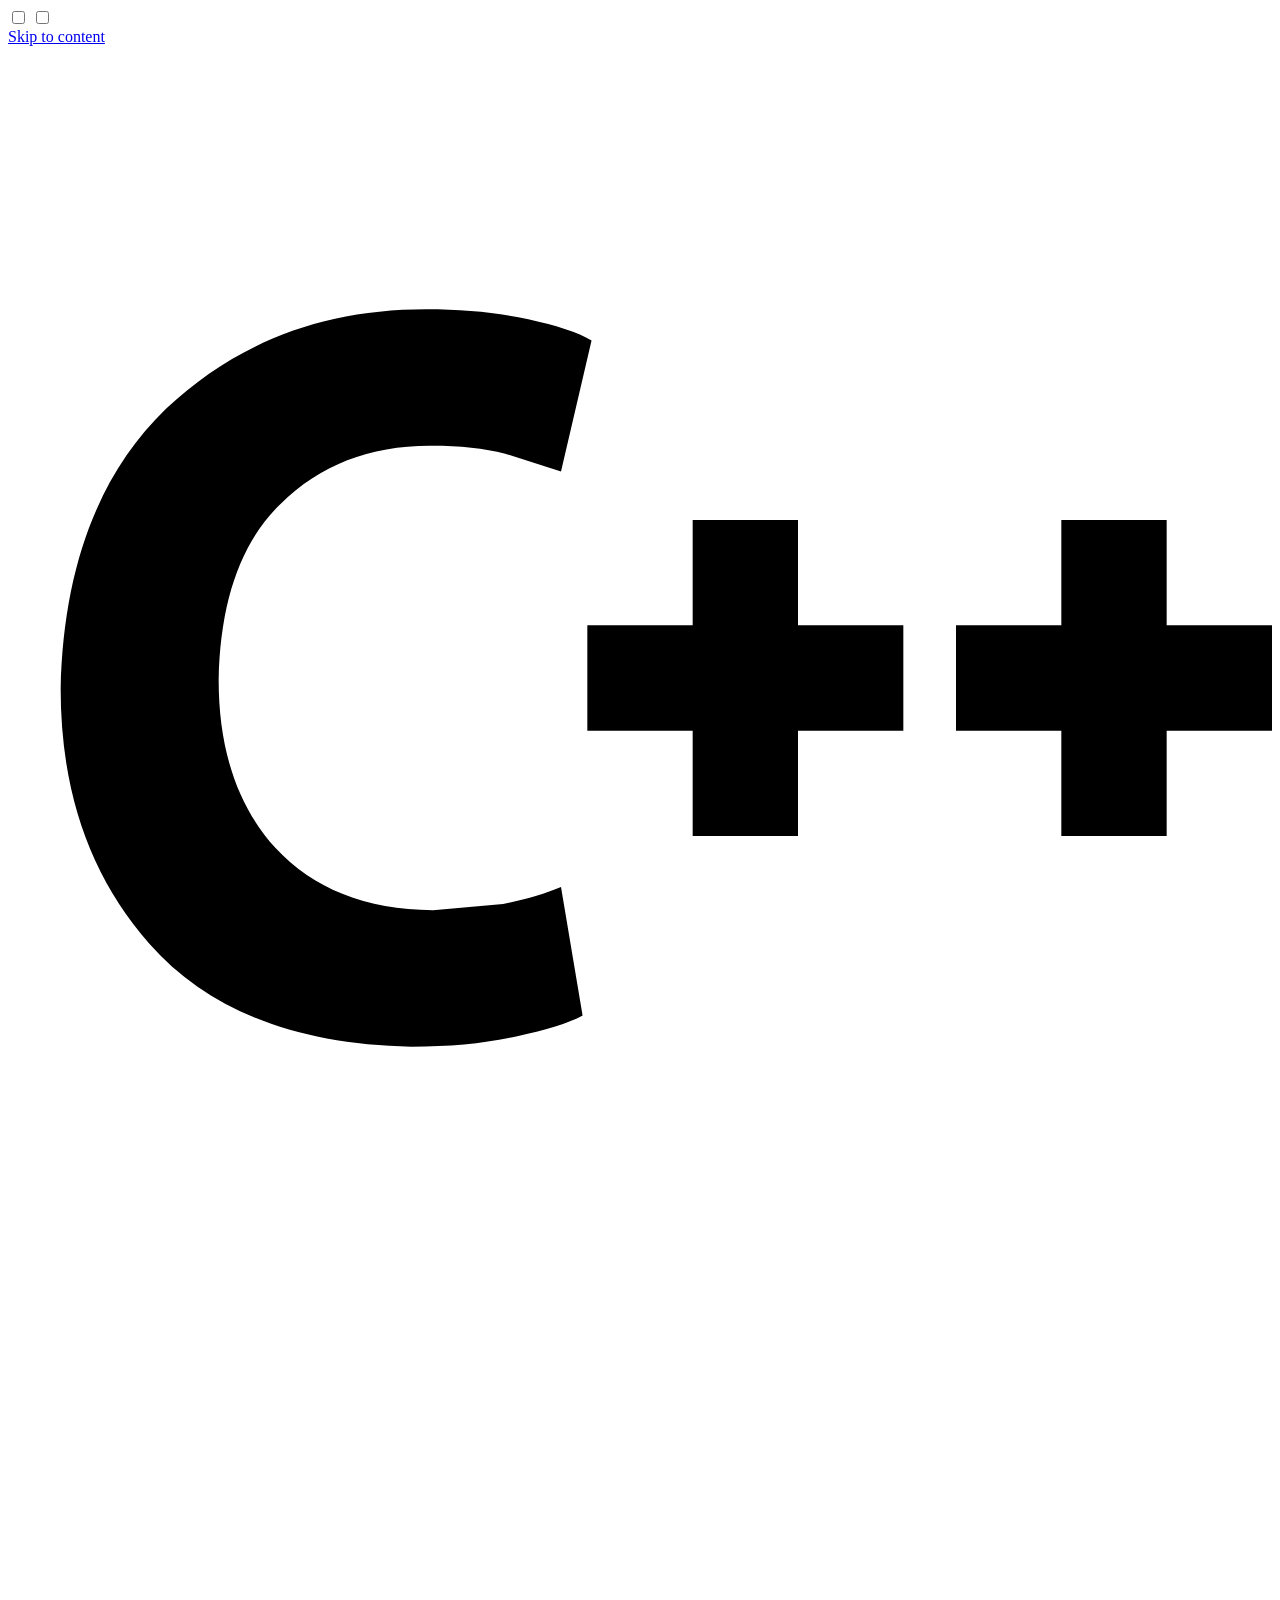
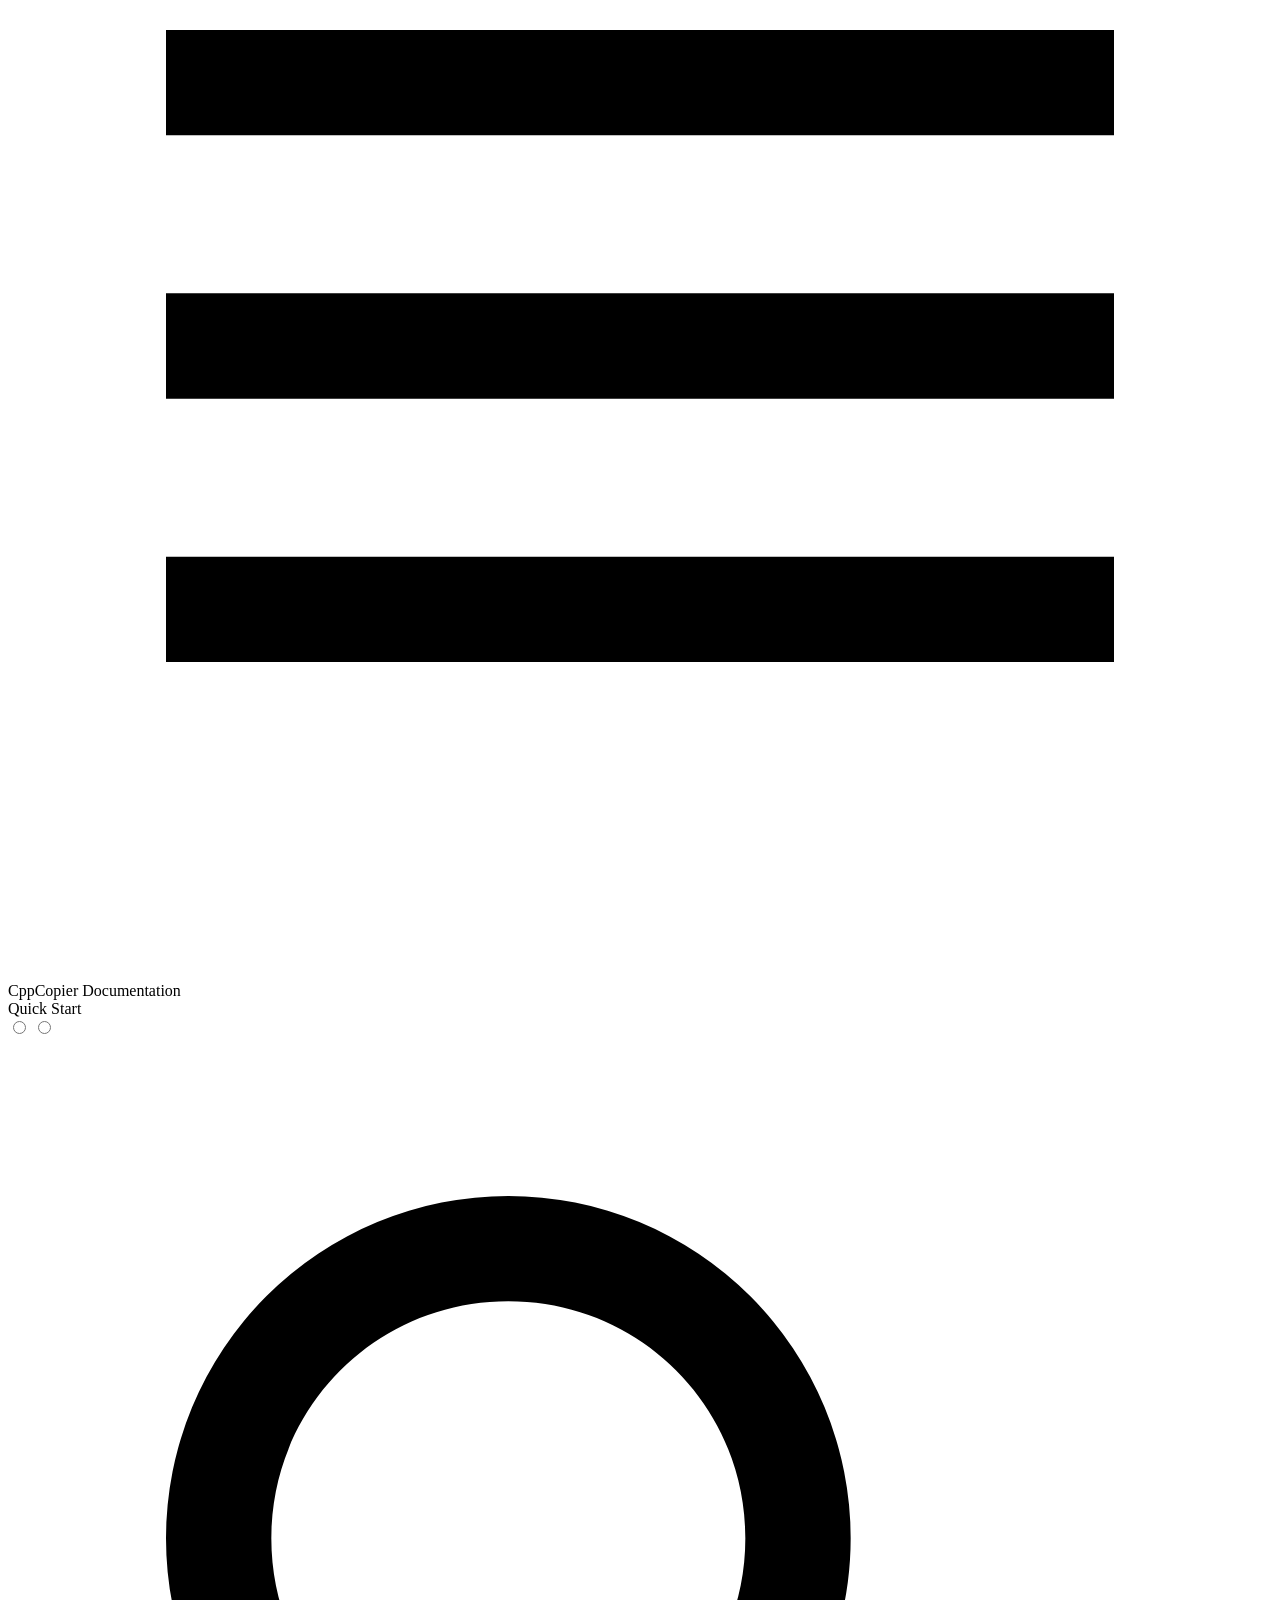
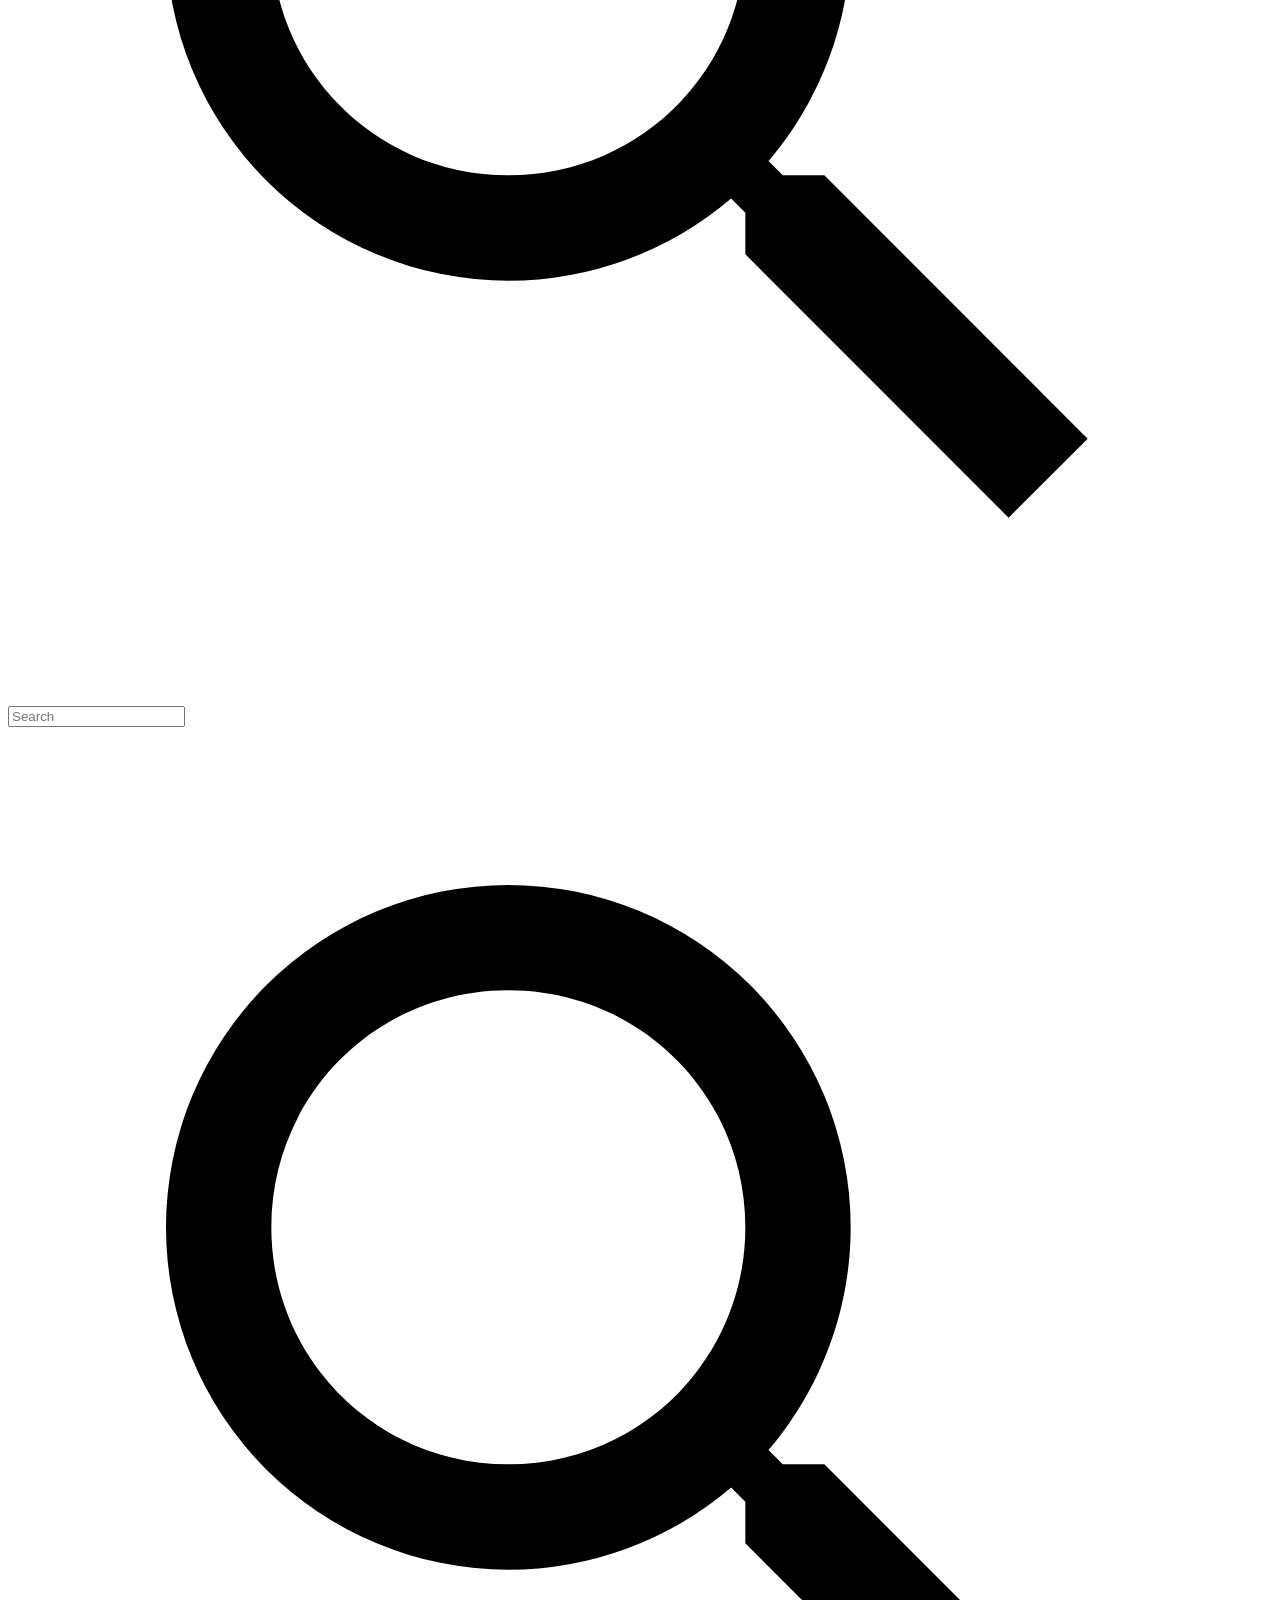
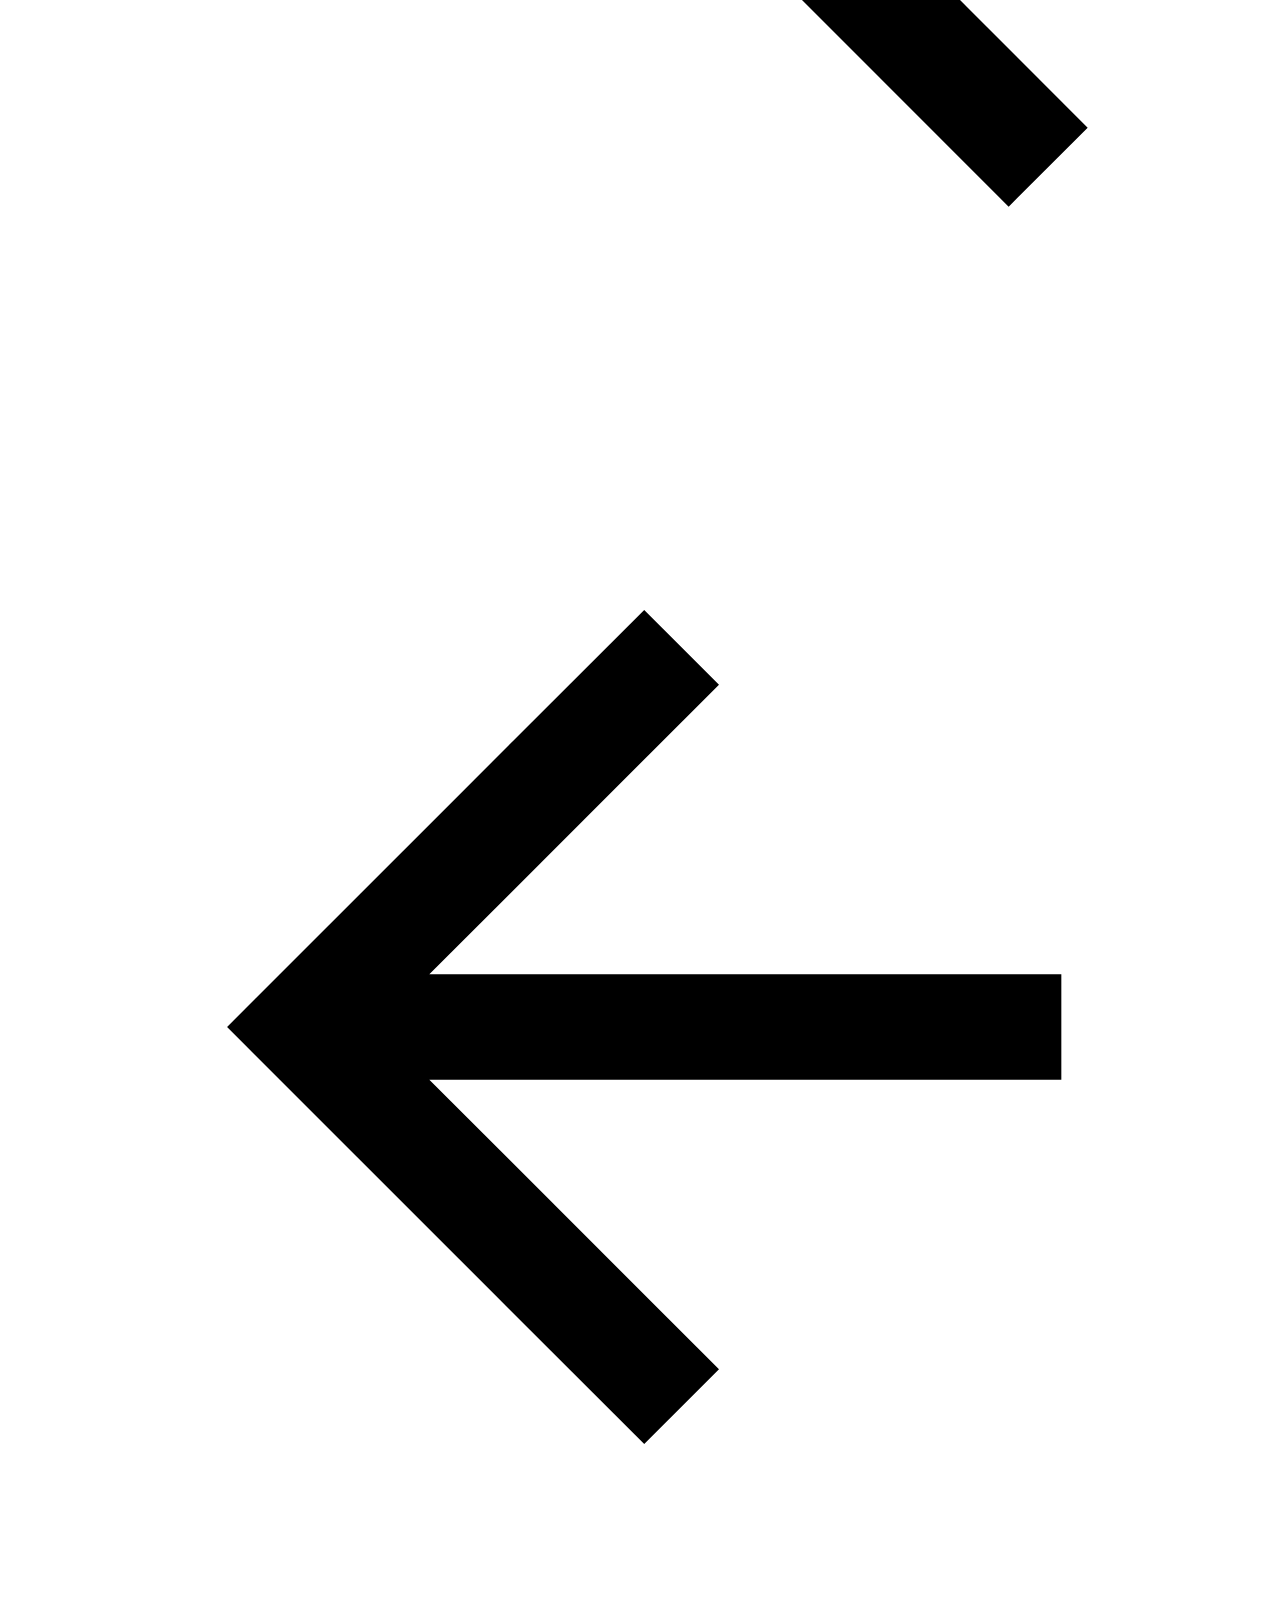
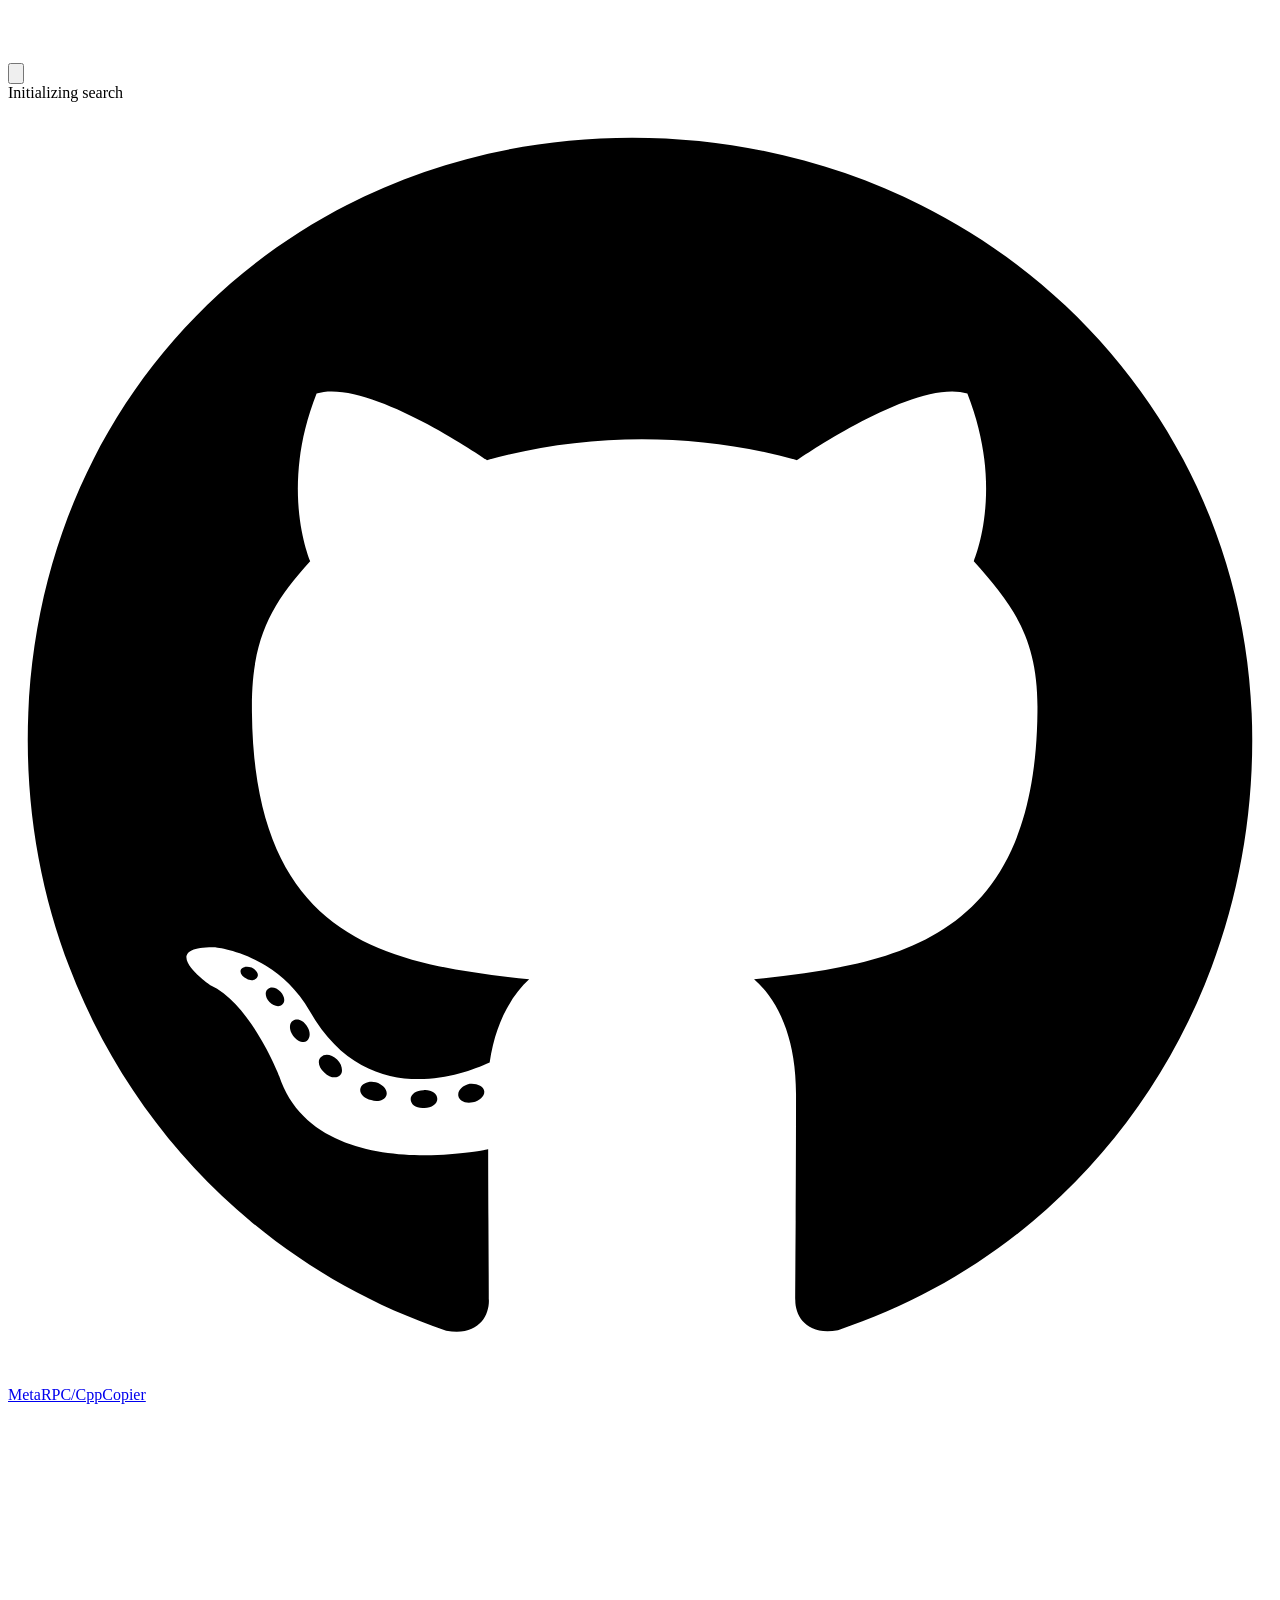
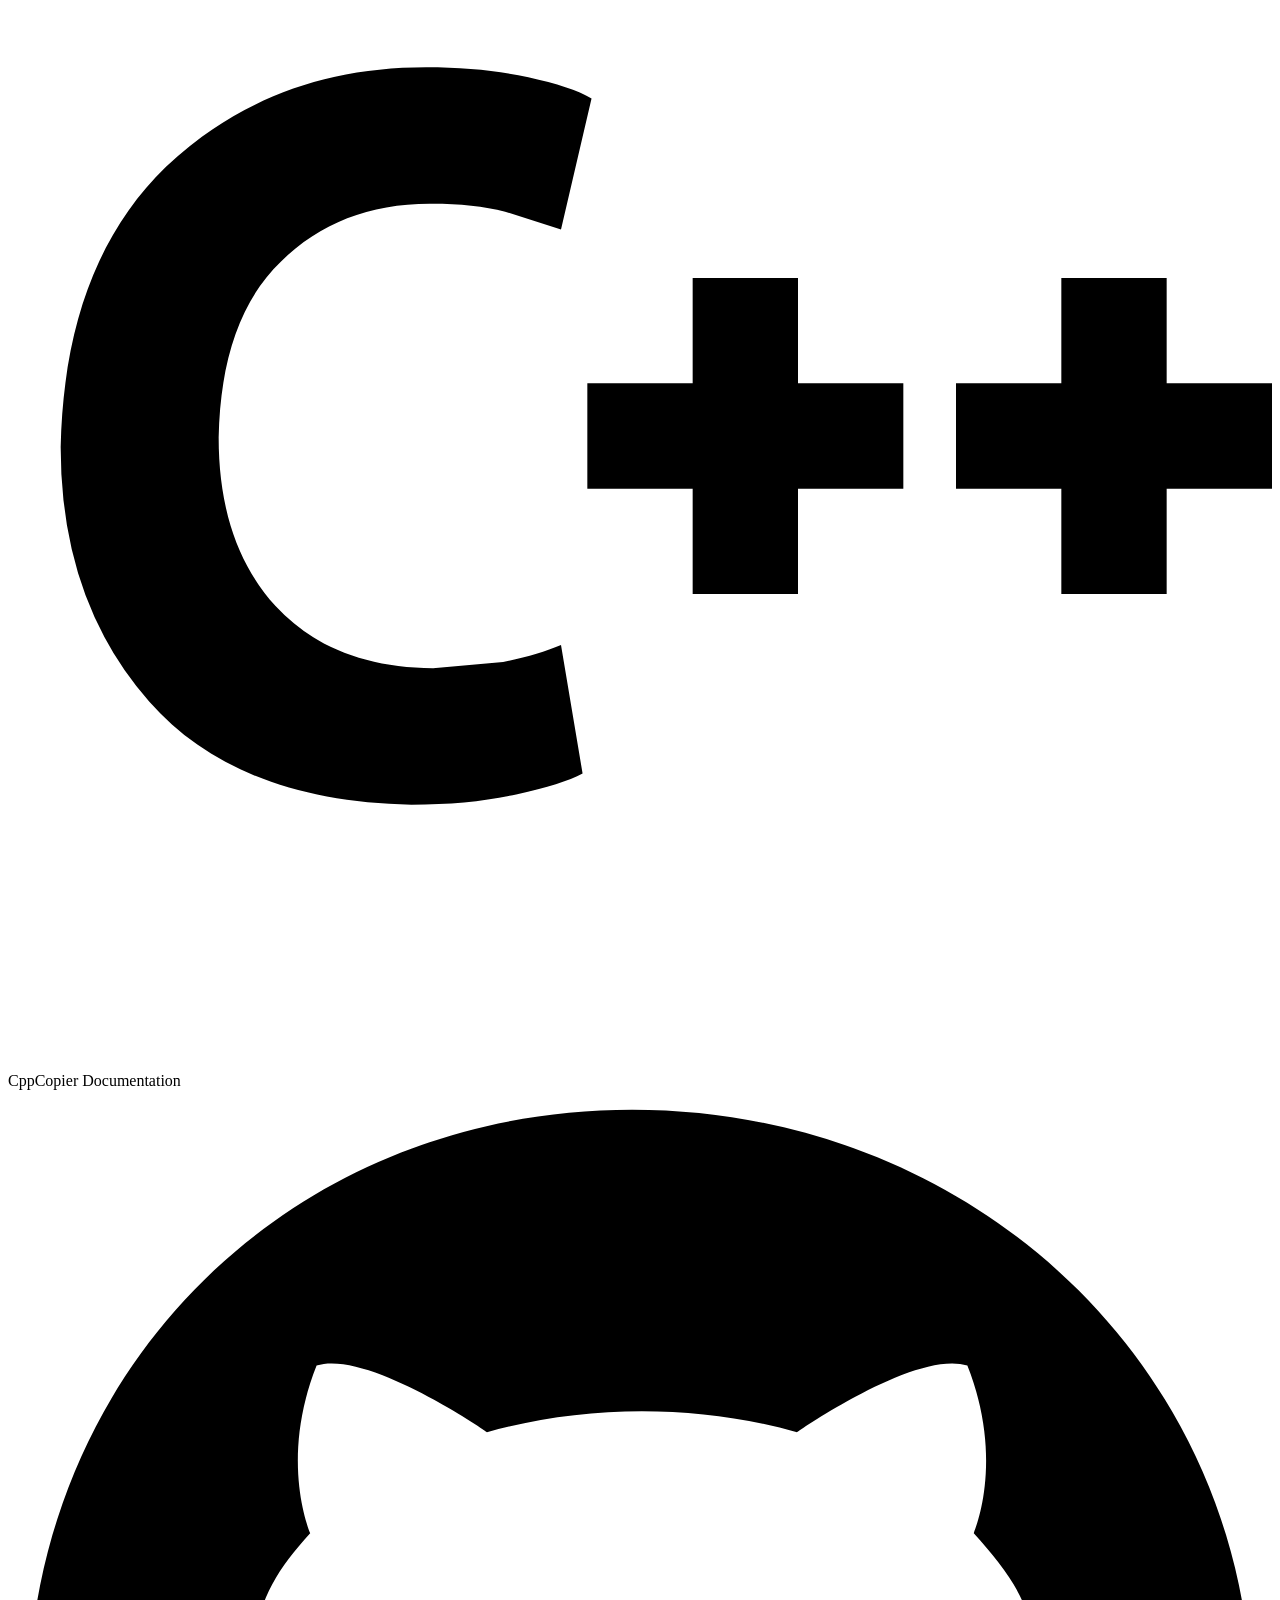
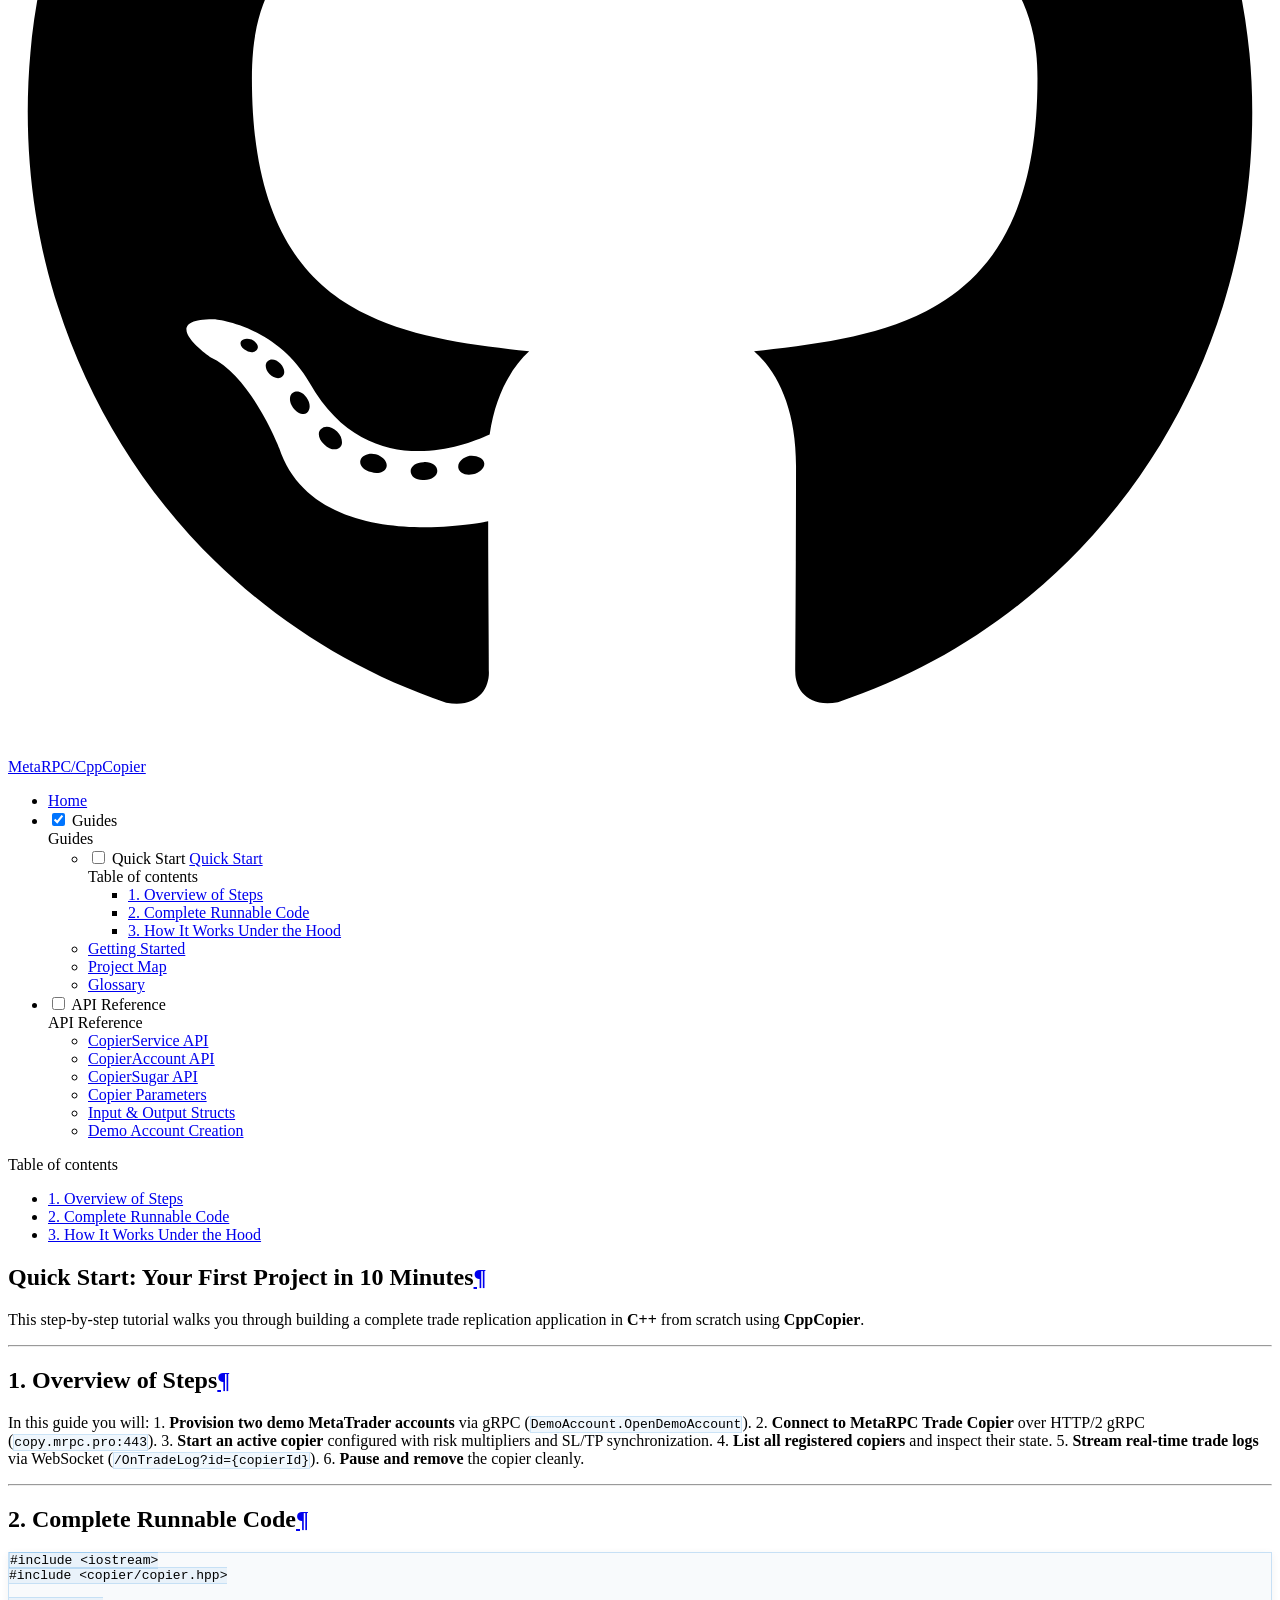
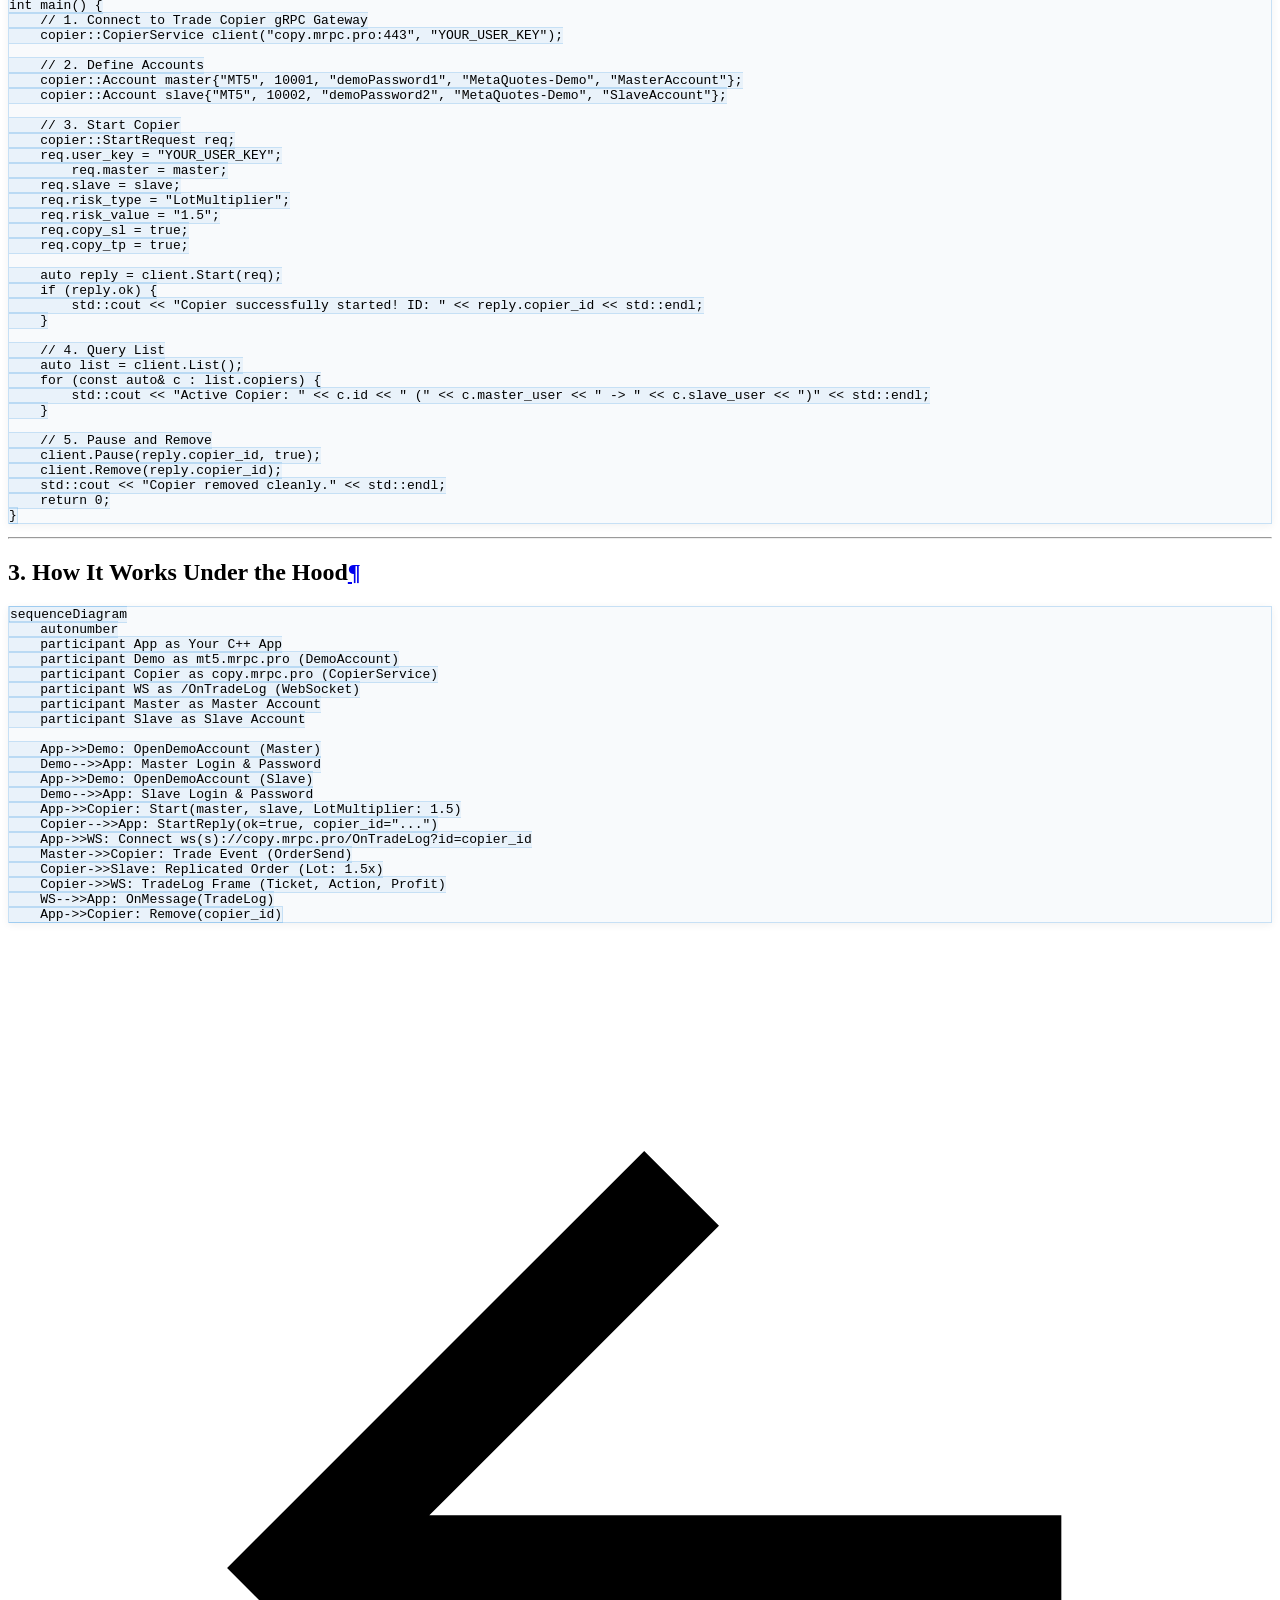
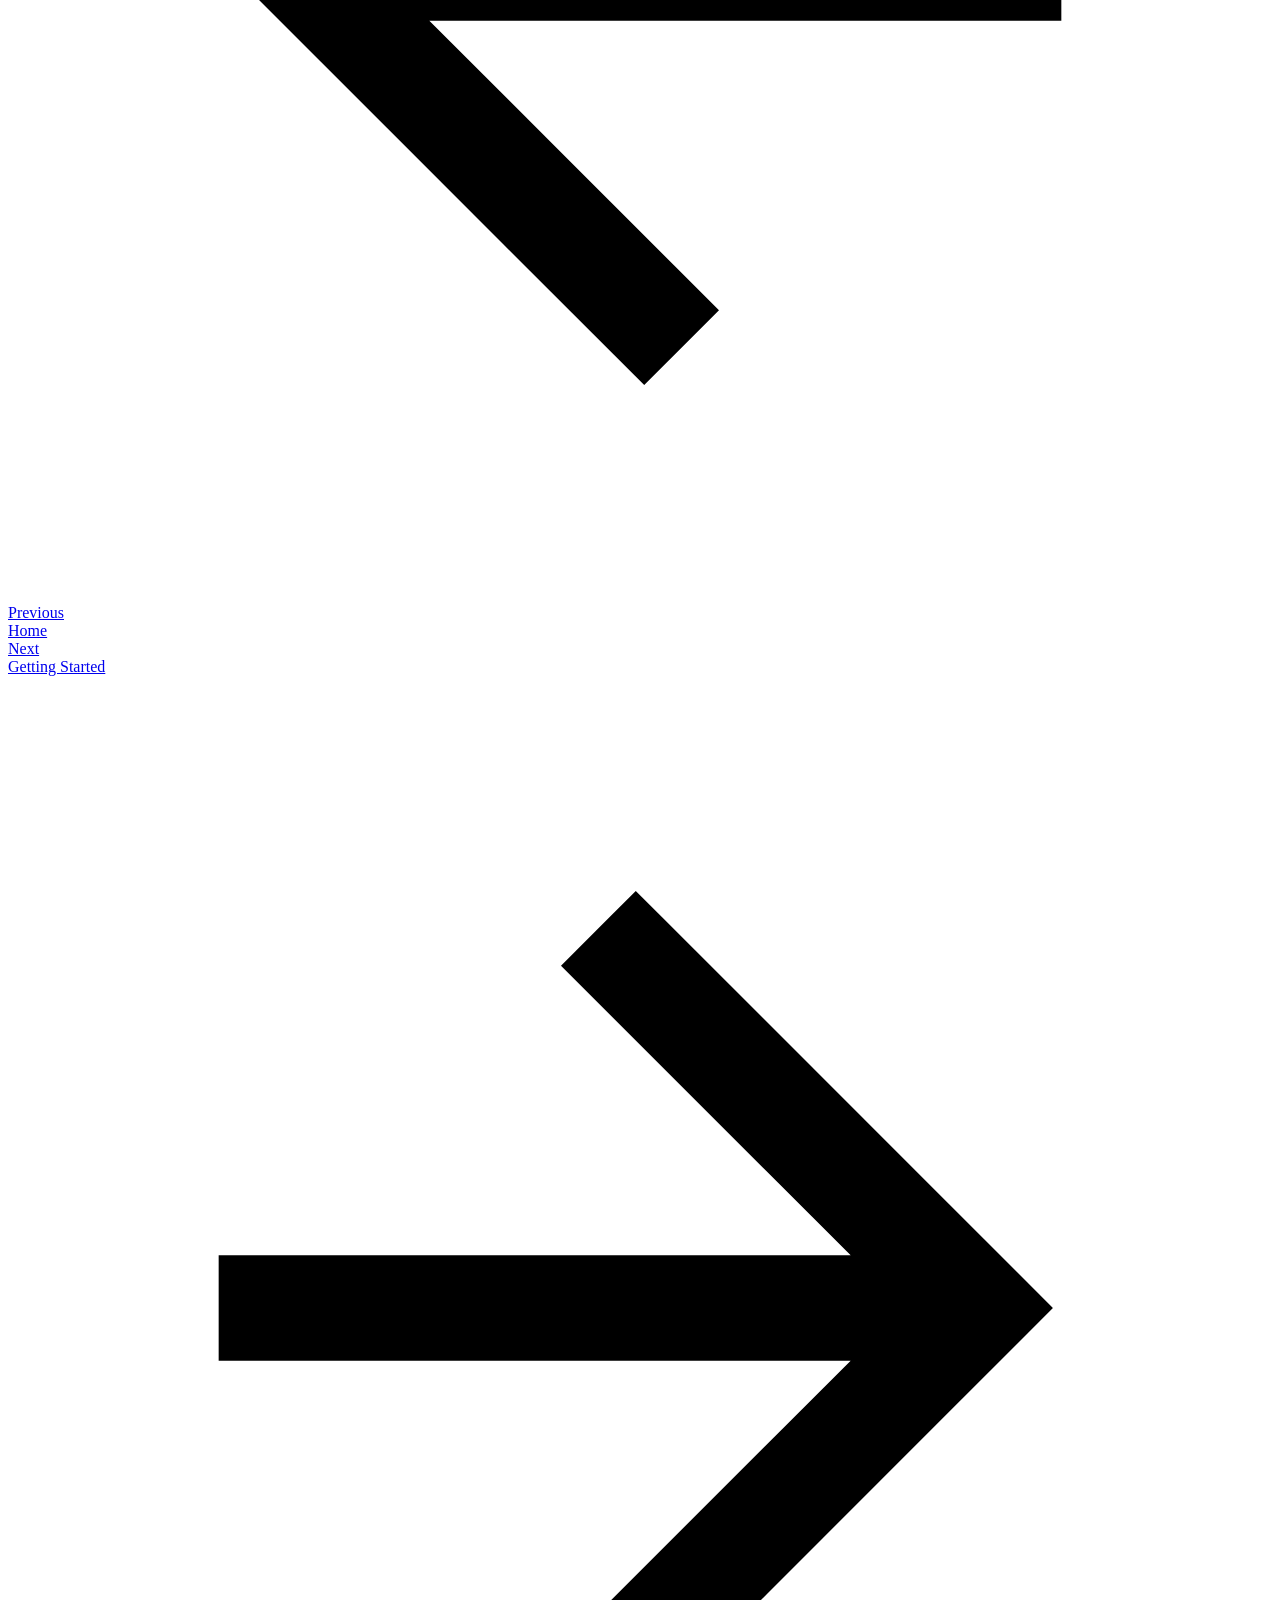
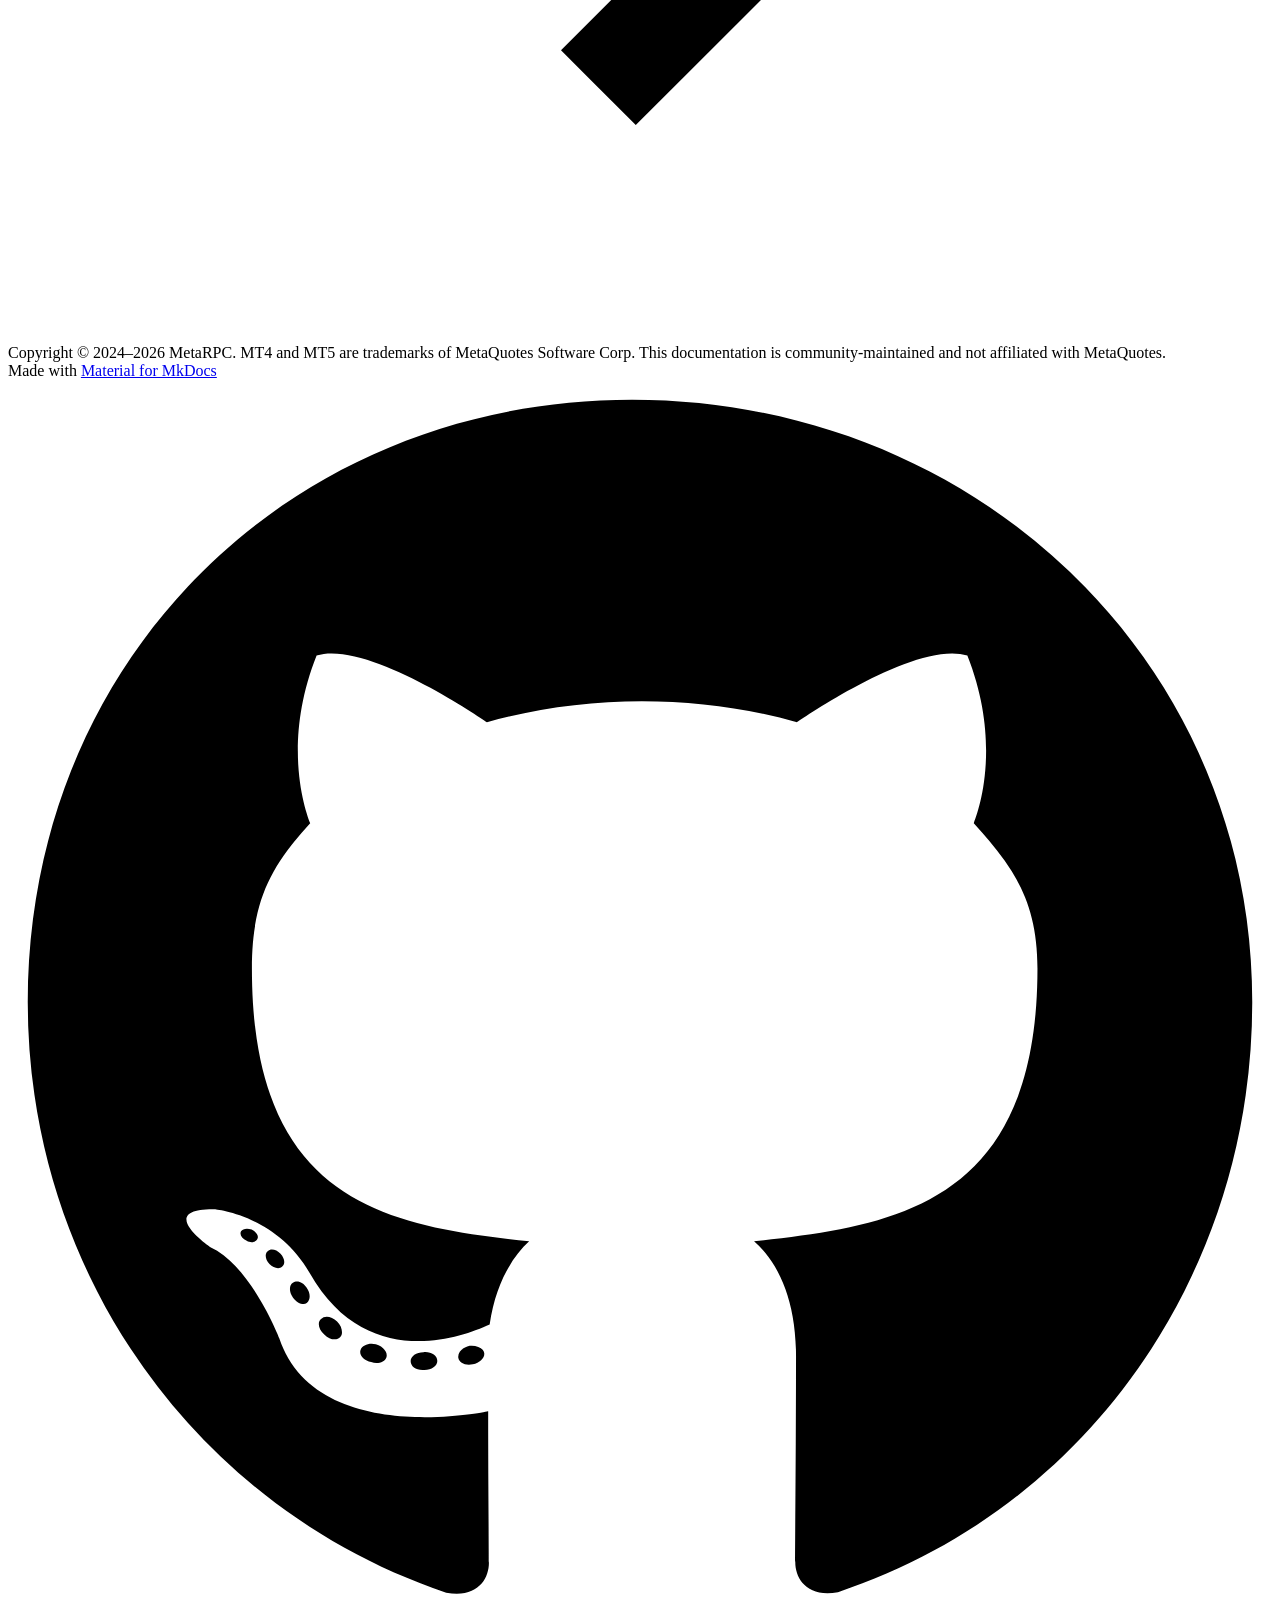
==== commit 5cfc81b9: "docs: remove manager_key from docs and guides" ====
--- a/site/All_Guides/Your_First_Project/index.html
+++ b/site/All_Guides/Your_First_Project/index.html
@@ -851,7 +851,7 @@
 <a id="__codelineno-0-3" name="__codelineno-0-3" href="#__codelineno-0-3"></a>
 <a id="__codelineno-0-4" name="__codelineno-0-4" href="#__codelineno-0-4"></a><span class="kt">int</span><span class="w"> </span><span class="nf">main</span><span class="p">()</span><span class="w"> </span><span class="p">{</span>
 <a id="__codelineno-0-5" name="__codelineno-0-5" href="#__codelineno-0-5"></a><span class="w">    </span><span class="c1">// 1. Connect to Trade Copier gRPC Gateway</span>
-<a id="__codelineno-0-6" name="__codelineno-0-6" href="#__codelineno-0-6"></a><span class="w">    </span><span class="n">copier</span><span class="o">::</span><span class="n">CopierService</span><span class="w"> </span><span class="n">client</span><span class="p">(</span><span class="s">&quot;copy.mrpc.pro:443&quot;</span><span class="p">,</span><span class="w"> </span><span class="s">&quot;YOUR_USER_KEY&quot;</span><span class="p">,</span><span class="w"> </span><span class="s">&quot;YOUR_MANAGER_KEY&quot;</span><span class="p">);</span>
+<a id="__codelineno-0-6" name="__codelineno-0-6" href="#__codelineno-0-6"></a><span class="w">    </span><span class="n">copier</span><span class="o">::</span><span class="n">CopierService</span><span class="w"> </span><span class="n">client</span><span class="p">(</span><span class="s">&quot;copy.mrpc.pro:443&quot;</span><span class="p">,</span><span class="w"> </span><span class="s">&quot;YOUR_USER_KEY&quot;</span><span class="p">);</span>
 <a id="__codelineno-0-7" name="__codelineno-0-7" href="#__codelineno-0-7"></a>
 <a id="__codelineno-0-8" name="__codelineno-0-8" href="#__codelineno-0-8"></a><span class="w">    </span><span class="c1">// 2. Define Accounts</span>
 <a id="__codelineno-0-9" name="__codelineno-0-9" href="#__codelineno-0-9"></a><span class="w">    </span><span class="n">copier</span><span class="o">::</span><span class="n">Account</span><span class="w"> </span><span class="n">master</span><span class="p">{</span><span class="s">&quot;MT5&quot;</span><span class="p">,</span><span class="w"> </span><span class="mi">10001</span><span class="p">,</span><span class="w"> </span><span class="s">&quot;demoPassword1&quot;</span><span class="p">,</span><span class="w"> </span><span class="s">&quot;MetaQuotes-Demo&quot;</span><span class="p">,</span><span class="w"> </span><span class="s">&quot;MasterAccount&quot;</span><span class="p">};</span>
@@ -860,31 +860,30 @@
 <a id="__codelineno-0-12" name="__codelineno-0-12" href="#__codelineno-0-12"></a><span class="w">    </span><span class="c1">// 3. Start Copier</span>
 <a id="__codelineno-0-13" name="__codelineno-0-13" href="#__codelineno-0-13"></a><span class="w">    </span><span class="n">copier</span><span class="o">::</span><span class="n">StartRequest</span><span class="w"> </span><span class="n">req</span><span class="p">;</span>
 <a id="__codelineno-0-14" name="__codelineno-0-14" href="#__codelineno-0-14"></a><span class="w">    </span><span class="n">req</span><span class="p">.</span><span class="n">user_key</span><span class="w"> </span><span class="o">=</span><span class="w"> </span><span class="s">&quot;YOUR_USER_KEY&quot;</span><span class="p">;</span>
-<a id="__codelineno-0-15" name="__codelineno-0-15" href="#__codelineno-0-15"></a><span class="w">    </span><span class="n">req</span><span class="p">.</span><span class="n">manager_key</span><span class="w"> </span><span class="o">=</span><span class="w"> </span><span class="s">&quot;YOUR_MANAGER_KEY&quot;</span><span class="p">;</span>
-<a id="__codelineno-0-16" name="__codelineno-0-16" href="#__codelineno-0-16"></a><span class="w">    </span><span class="n">req</span><span class="p">.</span><span class="n">master</span><span class="w"> </span><span class="o">=</span><span class="w"> </span><span class="n">master</span><span class="p">;</span>
-<a id="__codelineno-0-17" name="__codelineno-0-17" href="#__codelineno-0-17"></a><span class="w">    </span><span class="n">req</span><span class="p">.</span><span class="n">slave</span><span class="w"> </span><span class="o">=</span><span class="w"> </span><span class="n">slave</span><span class="p">;</span>
-<a id="__codelineno-0-18" name="__codelineno-0-18" href="#__codelineno-0-18"></a><span class="w">    </span><span class="n">req</span><span class="p">.</span><span class="n">risk_type</span><span class="w"> </span><span class="o">=</span><span class="w"> </span><span class="s">&quot;LotMultiplier&quot;</span><span class="p">;</span>
-<a id="__codelineno-0-19" name="__codelineno-0-19" href="#__codelineno-0-19"></a><span class="w">    </span><span class="n">req</span><span class="p">.</span><span class="n">risk_value</span><span class="w"> </span><span class="o">=</span><span class="w"> </span><span class="s">&quot;1.5&quot;</span><span class="p">;</span>
-<a id="__codelineno-0-20" name="__codelineno-0-20" href="#__codelineno-0-20"></a><span class="w">    </span><span class="n">req</span><span class="p">.</span><span class="n">copy_sl</span><span class="w"> </span><span class="o">=</span><span class="w"> </span><span class="nb">true</span><span class="p">;</span>
-<a id="__codelineno-0-21" name="__codelineno-0-21" href="#__codelineno-0-21"></a><span class="w">    </span><span class="n">req</span><span class="p">.</span><span class="n">copy_tp</span><span class="w"> </span><span class="o">=</span><span class="w"> </span><span class="nb">true</span><span class="p">;</span>
-<a id="__codelineno-0-22" name="__codelineno-0-22" href="#__codelineno-0-22"></a>
-<a id="__codelineno-0-23" name="__codelineno-0-23" href="#__codelineno-0-23"></a><span class="w">    </span><span class="k">auto</span><span class="w"> </span><span class="n">reply</span><span class="w"> </span><span class="o">=</span><span class="w"> </span><span class="n">client</span><span class="p">.</span><span class="n">Start</span><span class="p">(</span><span class="n">req</span><span class="p">);</span>
-<a id="__codelineno-0-24" name="__codelineno-0-24" href="#__codelineno-0-24"></a><span class="w">    </span><span class="k">if</span><span class="w"> </span><span class="p">(</span><span class="n">reply</span><span class="p">.</span><span class="n">ok</span><span class="p">)</span><span class="w"> </span><span class="p">{</span>
-<a id="__codelineno-0-25" name="__codelineno-0-25" href="#__codelineno-0-25"></a><span class="w">        </span><span class="n">std</span><span class="o">::</span><span class="n">cout</span><span class="w"> </span><span class="o">&lt;&lt;</span><span class="w"> </span><span class="s">&quot;Copier successfully started! ID: &quot;</span><span class="w"> </span><span class="o">&lt;&lt;</span><span class="w"> </span><span class="n">reply</span><span class="p">.</span><span class="n">copier_id</span><span class="w"> </span><span class="o">&lt;&lt;</span><span class="w"> </span><span class="n">std</span><span class="o">::</span><span class="n">endl</span><span class="p">;</span>
-<a id="__codelineno-0-26" name="__codelineno-0-26" href="#__codelineno-0-26"></a><span class="w">    </span><span class="p">}</span>
-<a id="__codelineno-0-27" name="__codelineno-0-27" href="#__codelineno-0-27"></a>
-<a id="__codelineno-0-28" name="__codelineno-0-28" href="#__codelineno-0-28"></a><span class="w">    </span><span class="c1">// 4. Query List</span>
-<a id="__codelineno-0-29" name="__codelineno-0-29" href="#__codelineno-0-29"></a><span class="w">    </span><span class="k">auto</span><span class="w"> </span><span class="n">list</span><span class="w"> </span><span class="o">=</span><span class="w"> </span><span class="n">client</span><span class="p">.</span><span class="n">List</span><span class="p">();</span>
-<a id="__codelineno-0-30" name="__codelineno-0-30" href="#__codelineno-0-30"></a><span class="w">    </span><span class="k">for</span><span class="w"> </span><span class="p">(</span><span class="k">const</span><span class="w"> </span><span class="k">auto</span><span class="o">&amp;</span><span class="w"> </span><span class="n">c</span><span class="w"> </span><span class="o">:</span><span class="w"> </span><span class="n">list</span><span class="p">.</span><span class="n">copiers</span><span class="p">)</span><span class="w"> </span><span class="p">{</span>
-<a id="__codelineno-0-31" name="__codelineno-0-31" href="#__codelineno-0-31"></a><span class="w">        </span><span class="n">std</span><span class="o">::</span><span class="n">cout</span><span class="w"> </span><span class="o">&lt;&lt;</span><span class="w"> </span><span class="s">&quot;Active Copier: &quot;</span><span class="w"> </span><span class="o">&lt;&lt;</span><span class="w"> </span><span class="n">c</span><span class="p">.</span><span class="n">id</span><span class="w"> </span><span class="o">&lt;&lt;</span><span class="w"> </span><span class="s">&quot; (&quot;</span><span class="w"> </span><span class="o">&lt;&lt;</span><span class="w"> </span><span class="n">c</span><span class="p">.</span><span class="n">master_user</span><span class="w"> </span><span class="o">&lt;&lt;</span><span class="w"> </span><span class="s">&quot; -&gt; &quot;</span><span class="w"> </span><span class="o">&lt;&lt;</span><span class="w"> </span><span class="n">c</span><span class="p">.</span><span class="n">slave_user</span><span class="w"> </span><span class="o">&lt;&lt;</span><span class="w"> </span><span class="s">&quot;)&quot;</span><span class="w"> </span><span class="o">&lt;&lt;</span><span class="w"> </span><span class="n">std</span><span class="o">::</span><span class="n">endl</span><span class="p">;</span>
-<a id="__codelineno-0-32" name="__codelineno-0-32" href="#__codelineno-0-32"></a><span class="w">    </span><span class="p">}</span>
-<a id="__codelineno-0-33" name="__codelineno-0-33" href="#__codelineno-0-33"></a>
-<a id="__codelineno-0-34" name="__codelineno-0-34" href="#__codelineno-0-34"></a><span class="w">    </span><span class="c1">// 5. Pause and Remove</span>
-<a id="__codelineno-0-35" name="__codelineno-0-35" href="#__codelineno-0-35"></a><span class="w">    </span><span class="n">client</span><span class="p">.</span><span class="n">Pause</span><span class="p">(</span><span class="n">reply</span><span class="p">.</span><span class="n">copier_id</span><span class="p">,</span><span class="w"> </span><span class="nb">true</span><span class="p">);</span>
-<a id="__codelineno-0-36" name="__codelineno-0-36" href="#__codelineno-0-36"></a><span class="w">    </span><span class="n">client</span><span class="p">.</span><span class="n">Remove</span><span class="p">(</span><span class="n">reply</span><span class="p">.</span><span class="n">copier_id</span><span class="p">);</span>
-<a id="__codelineno-0-37" name="__codelineno-0-37" href="#__codelineno-0-37"></a><span class="w">    </span><span class="n">std</span><span class="o">::</span><span class="n">cout</span><span class="w"> </span><span class="o">&lt;&lt;</span><span class="w"> </span><span class="s">&quot;Copier removed cleanly.&quot;</span><span class="w"> </span><span class="o">&lt;&lt;</span><span class="w"> </span><span class="n">std</span><span class="o">::</span><span class="n">endl</span><span class="p">;</span>
-<a id="__codelineno-0-38" name="__codelineno-0-38" href="#__codelineno-0-38"></a><span class="w">    </span><span class="k">return</span><span class="w"> </span><span class="mi">0</span><span class="p">;</span>
-<a id="__codelineno-0-39" name="__codelineno-0-39" href="#__codelineno-0-39"></a><span class="p">}</span>
+<a id="__codelineno-0-15" name="__codelineno-0-15" href="#__codelineno-0-15"></a><span class="w">        </span><span class="n">req</span><span class="p">.</span><span class="n">master</span><span class="w"> </span><span class="o">=</span><span class="w"> </span><span class="n">master</span><span class="p">;</span>
+<a id="__codelineno-0-16" name="__codelineno-0-16" href="#__codelineno-0-16"></a><span class="w">    </span><span class="n">req</span><span class="p">.</span><span class="n">slave</span><span class="w"> </span><span class="o">=</span><span class="w"> </span><span class="n">slave</span><span class="p">;</span>
+<a id="__codelineno-0-17" name="__codelineno-0-17" href="#__codelineno-0-17"></a><span class="w">    </span><span class="n">req</span><span class="p">.</span><span class="n">risk_type</span><span class="w"> </span><span class="o">=</span><span class="w"> </span><span class="s">&quot;LotMultiplier&quot;</span><span class="p">;</span>
+<a id="__codelineno-0-18" name="__codelineno-0-18" href="#__codelineno-0-18"></a><span class="w">    </span><span class="n">req</span><span class="p">.</span><span class="n">risk_value</span><span class="w"> </span><span class="o">=</span><span class="w"> </span><span class="s">&quot;1.5&quot;</span><span class="p">;</span>
+<a id="__codelineno-0-19" name="__codelineno-0-19" href="#__codelineno-0-19"></a><span class="w">    </span><span class="n">req</span><span class="p">.</span><span class="n">copy_sl</span><span class="w"> </span><span class="o">=</span><span class="w"> </span><span class="nb">true</span><span class="p">;</span>
+<a id="__codelineno-0-20" name="__codelineno-0-20" href="#__codelineno-0-20"></a><span class="w">    </span><span class="n">req</span><span class="p">.</span><span class="n">copy_tp</span><span class="w"> </span><span class="o">=</span><span class="w"> </span><span class="nb">true</span><span class="p">;</span>
+<a id="__codelineno-0-21" name="__codelineno-0-21" href="#__codelineno-0-21"></a>
+<a id="__codelineno-0-22" name="__codelineno-0-22" href="#__codelineno-0-22"></a><span class="w">    </span><span class="k">auto</span><span class="w"> </span><span class="n">reply</span><span class="w"> </span><span class="o">=</span><span class="w"> </span><span class="n">client</span><span class="p">.</span><span class="n">Start</span><span class="p">(</span><span class="n">req</span><span class="p">);</span>
+<a id="__codelineno-0-23" name="__codelineno-0-23" href="#__codelineno-0-23"></a><span class="w">    </span><span class="k">if</span><span class="w"> </span><span class="p">(</span><span class="n">reply</span><span class="p">.</span><span class="n">ok</span><span class="p">)</span><span class="w"> </span><span class="p">{</span>
+<a id="__codelineno-0-24" name="__codelineno-0-24" href="#__codelineno-0-24"></a><span class="w">        </span><span class="n">std</span><span class="o">::</span><span class="n">cout</span><span class="w"> </span><span class="o">&lt;&lt;</span><span class="w"> </span><span class="s">&quot;Copier successfully started! ID: &quot;</span><span class="w"> </span><span class="o">&lt;&lt;</span><span class="w"> </span><span class="n">reply</span><span class="p">.</span><span class="n">copier_id</span><span class="w"> </span><span class="o">&lt;&lt;</span><span class="w"> </span><span class="n">std</span><span class="o">::</span><span class="n">endl</span><span class="p">;</span>
+<a id="__codelineno-0-25" name="__codelineno-0-25" href="#__codelineno-0-25"></a><span class="w">    </span><span class="p">}</span>
+<a id="__codelineno-0-26" name="__codelineno-0-26" href="#__codelineno-0-26"></a>
+<a id="__codelineno-0-27" name="__codelineno-0-27" href="#__codelineno-0-27"></a><span class="w">    </span><span class="c1">// 4. Query List</span>
+<a id="__codelineno-0-28" name="__codelineno-0-28" href="#__codelineno-0-28"></a><span class="w">    </span><span class="k">auto</span><span class="w"> </span><span class="n">list</span><span class="w"> </span><span class="o">=</span><span class="w"> </span><span class="n">client</span><span class="p">.</span><span class="n">List</span><span class="p">();</span>
+<a id="__codelineno-0-29" name="__codelineno-0-29" href="#__codelineno-0-29"></a><span class="w">    </span><span class="k">for</span><span class="w"> </span><span class="p">(</span><span class="k">const</span><span class="w"> </span><span class="k">auto</span><span class="o">&amp;</span><span class="w"> </span><span class="n">c</span><span class="w"> </span><span class="o">:</span><span class="w"> </span><span class="n">list</span><span class="p">.</span><span class="n">copiers</span><span class="p">)</span><span class="w"> </span><span class="p">{</span>
+<a id="__codelineno-0-30" name="__codelineno-0-30" href="#__codelineno-0-30"></a><span class="w">        </span><span class="n">std</span><span class="o">::</span><span class="n">cout</span><span class="w"> </span><span class="o">&lt;&lt;</span><span class="w"> </span><span class="s">&quot;Active Copier: &quot;</span><span class="w"> </span><span class="o">&lt;&lt;</span><span class="w"> </span><span class="n">c</span><span class="p">.</span><span class="n">id</span><span class="w"> </span><span class="o">&lt;&lt;</span><span class="w"> </span><span class="s">&quot; (&quot;</span><span class="w"> </span><span class="o">&lt;&lt;</span><span class="w"> </span><span class="n">c</span><span class="p">.</span><span class="n">master_user</span><span class="w"> </span><span class="o">&lt;&lt;</span><span class="w"> </span><span class="s">&quot; -&gt; &quot;</span><span class="w"> </span><span class="o">&lt;&lt;</span><span class="w"> </span><span class="n">c</span><span class="p">.</span><span class="n">slave_user</span><span class="w"> </span><span class="o">&lt;&lt;</span><span class="w"> </span><span class="s">&quot;)&quot;</span><span class="w"> </span><span class="o">&lt;&lt;</span><span class="w"> </span><span class="n">std</span><span class="o">::</span><span class="n">endl</span><span class="p">;</span>
+<a id="__codelineno-0-31" name="__codelineno-0-31" href="#__codelineno-0-31"></a><span class="w">    </span><span class="p">}</span>
+<a id="__codelineno-0-32" name="__codelineno-0-32" href="#__codelineno-0-32"></a>
+<a id="__codelineno-0-33" name="__codelineno-0-33" href="#__codelineno-0-33"></a><span class="w">    </span><span class="c1">// 5. Pause and Remove</span>
+<a id="__codelineno-0-34" name="__codelineno-0-34" href="#__codelineno-0-34"></a><span class="w">    </span><span class="n">client</span><span class="p">.</span><span class="n">Pause</span><span class="p">(</span><span class="n">reply</span><span class="p">.</span><span class="n">copier_id</span><span class="p">,</span><span class="w"> </span><span class="nb">true</span><span class="p">);</span>
+<a id="__codelineno-0-35" name="__codelineno-0-35" href="#__codelineno-0-35"></a><span class="w">    </span><span class="n">client</span><span class="p">.</span><span class="n">Remove</span><span class="p">(</span><span class="n">reply</span><span class="p">.</span><span class="n">copier_id</span><span class="p">);</span>
+<a id="__codelineno-0-36" name="__codelineno-0-36" href="#__codelineno-0-36"></a><span class="w">    </span><span class="n">std</span><span class="o">::</span><span class="n">cout</span><span class="w"> </span><span class="o">&lt;&lt;</span><span class="w"> </span><span class="s">&quot;Copier removed cleanly.&quot;</span><span class="w"> </span><span class="o">&lt;&lt;</span><span class="w"> </span><span class="n">std</span><span class="o">::</span><span class="n">endl</span><span class="p">;</span>
+<a id="__codelineno-0-37" name="__codelineno-0-37" href="#__codelineno-0-37"></a><span class="w">    </span><span class="k">return</span><span class="w"> </span><span class="mi">0</span><span class="p">;</span>
+<a id="__codelineno-0-38" name="__codelineno-0-38" href="#__codelineno-0-38"></a><span class="p">}</span>
 </code></pre></div>
 <hr />
 <h2 id="3-how-it-works-under-the-hood">3. How It Works Under the Hood<a class="headerlink" href="#3-how-it-works-under-the-hood" title="Permanent link">¶</a></h2>
